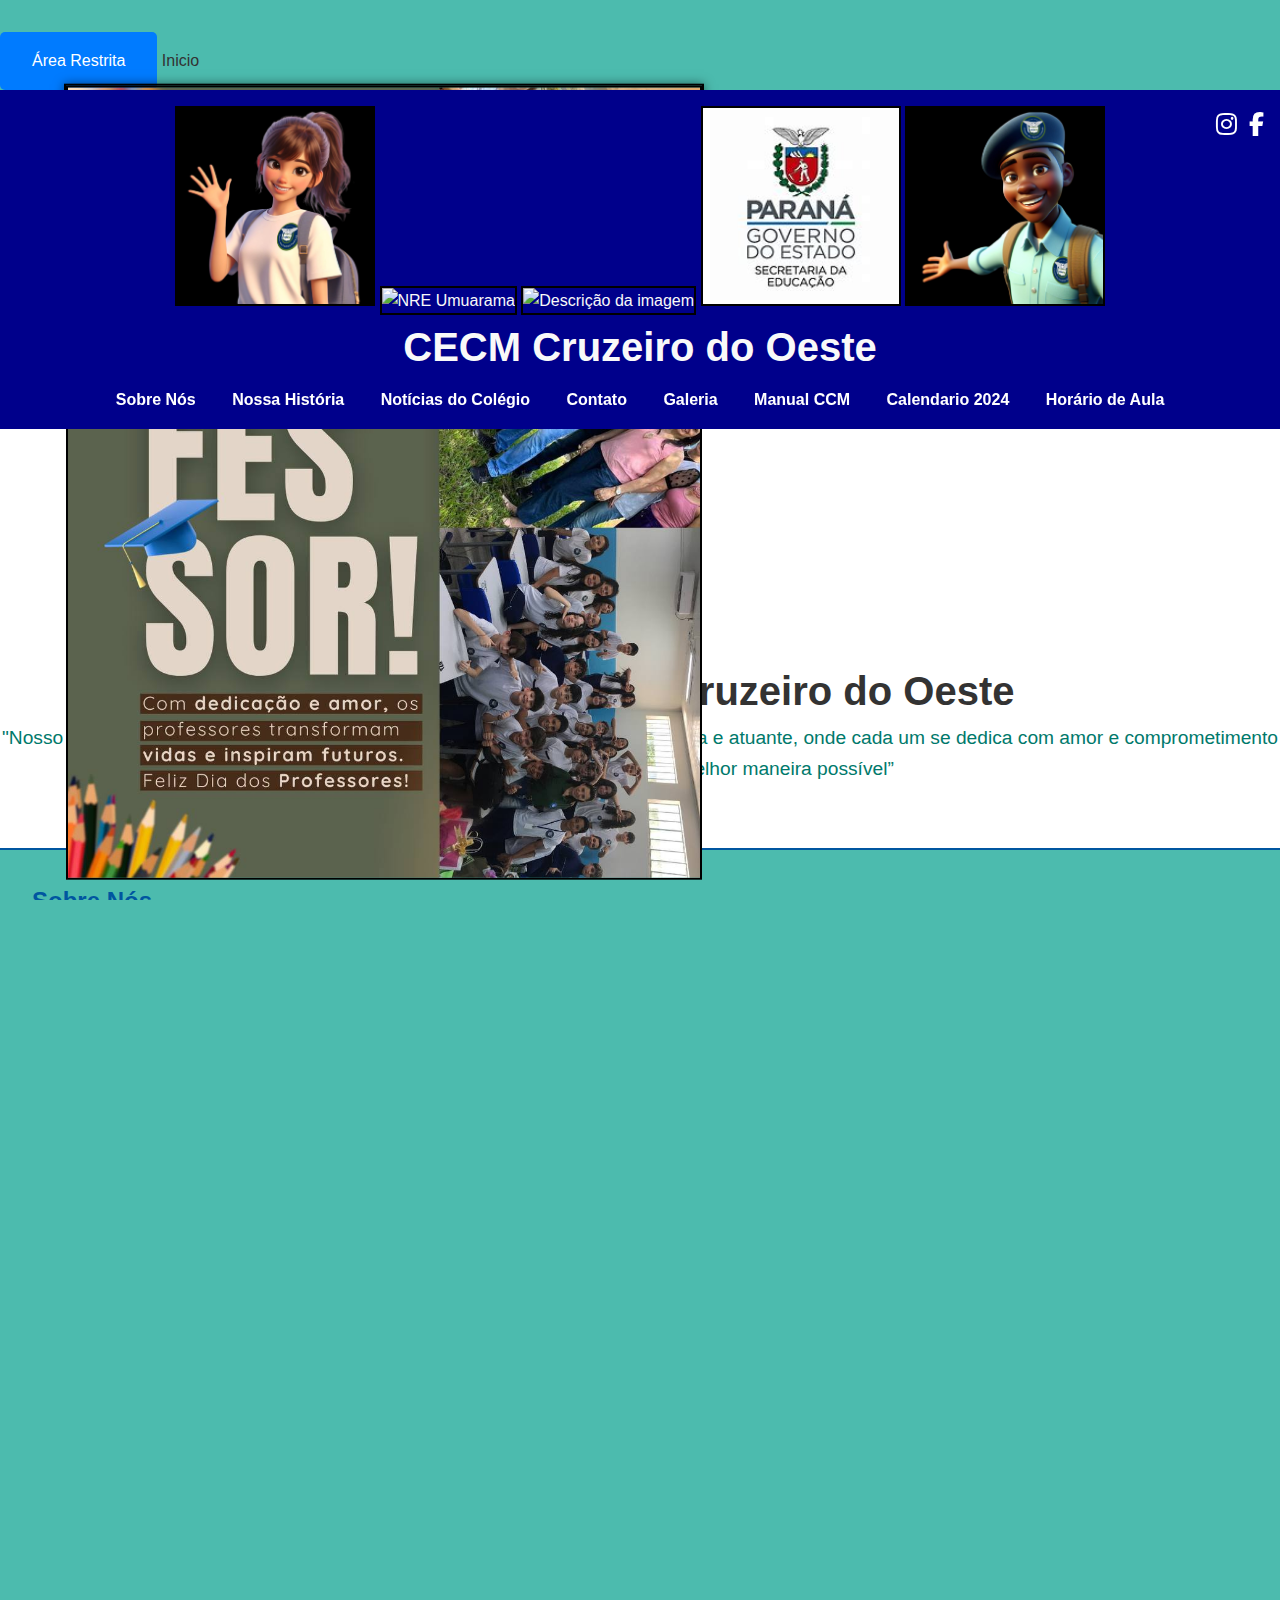
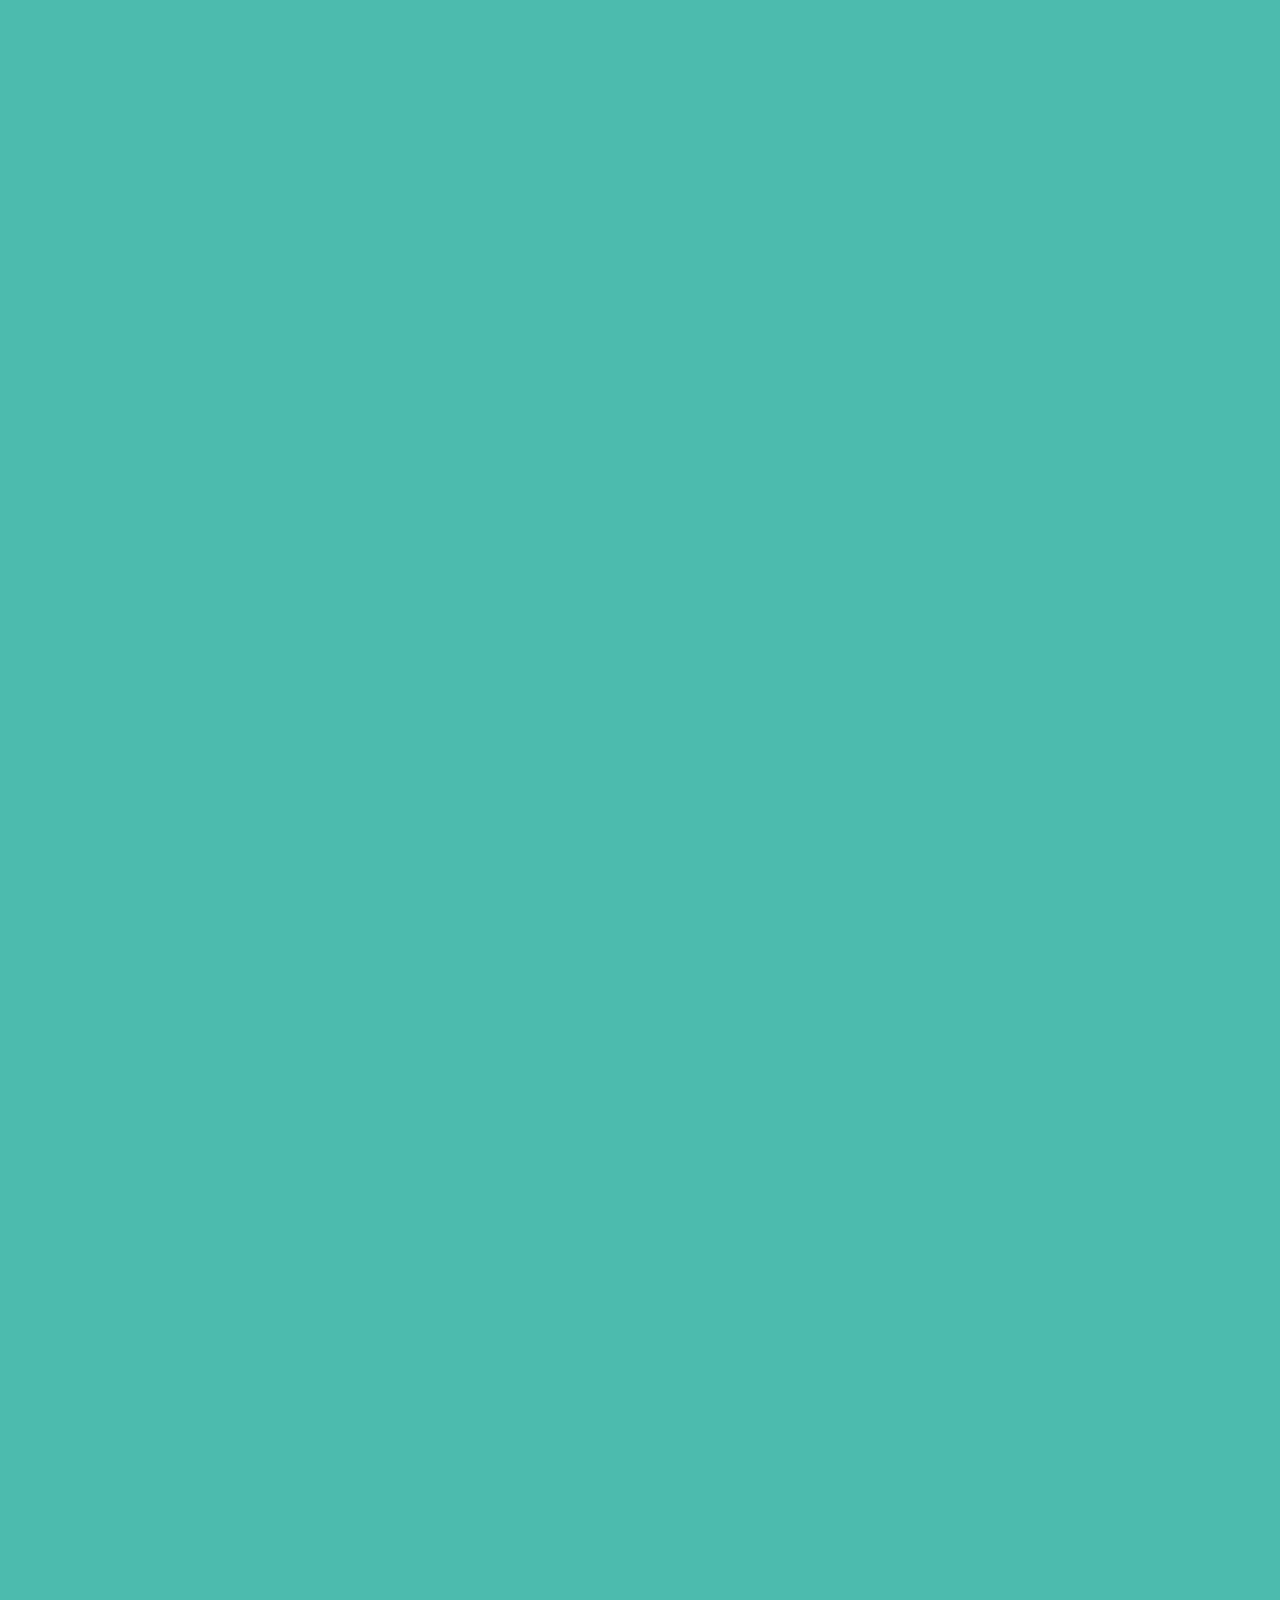
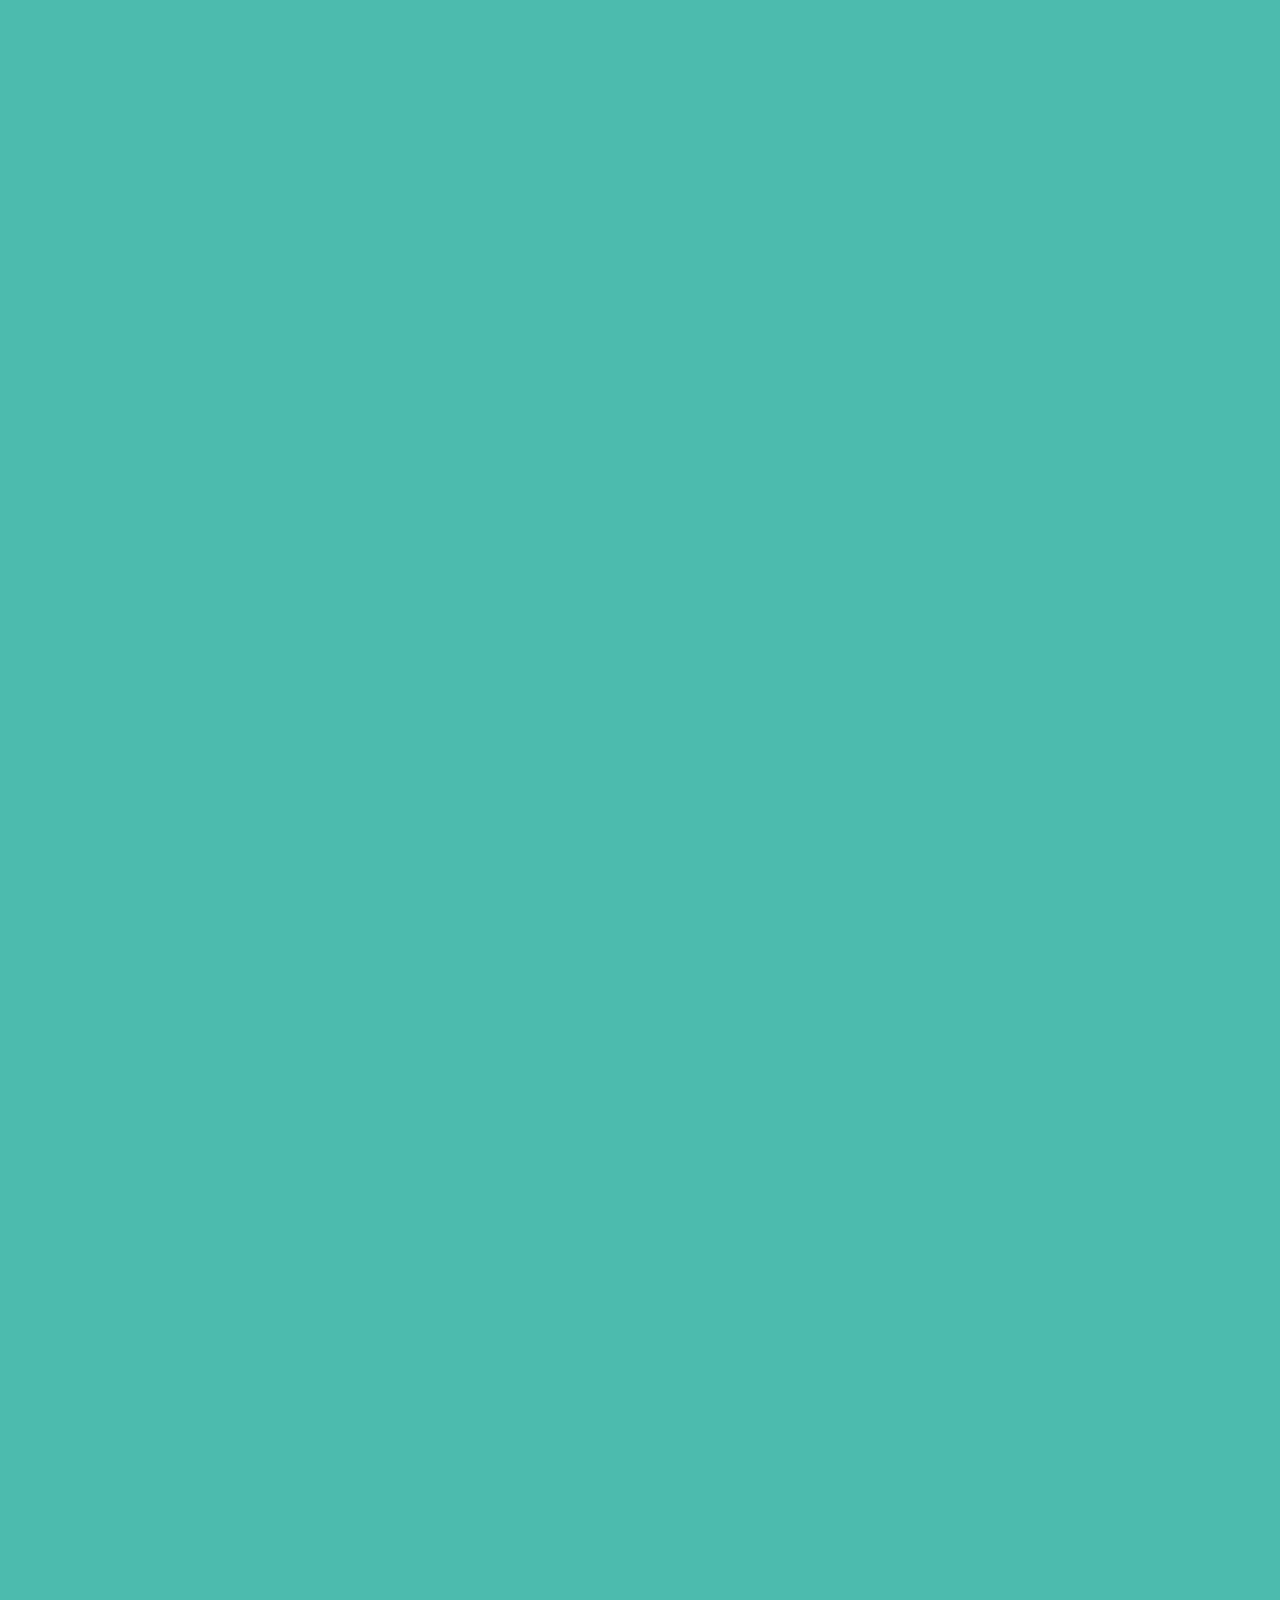
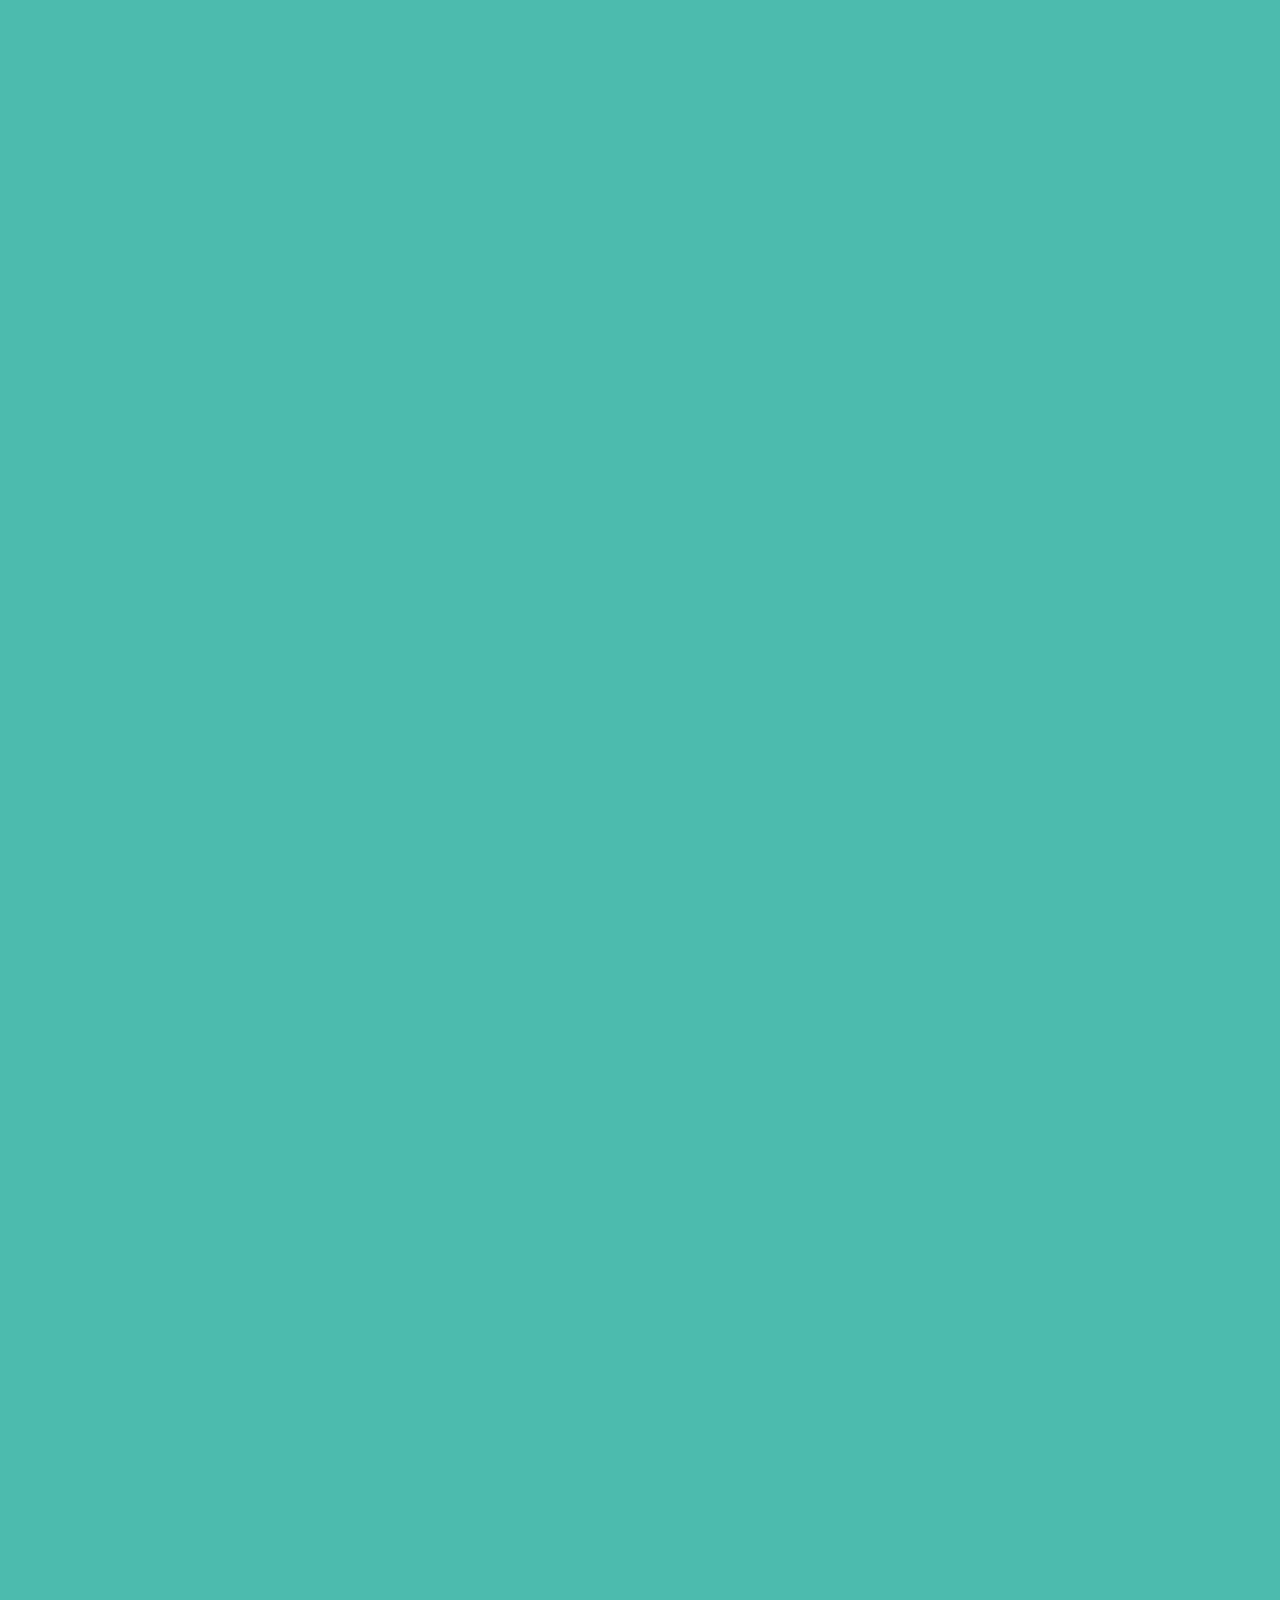
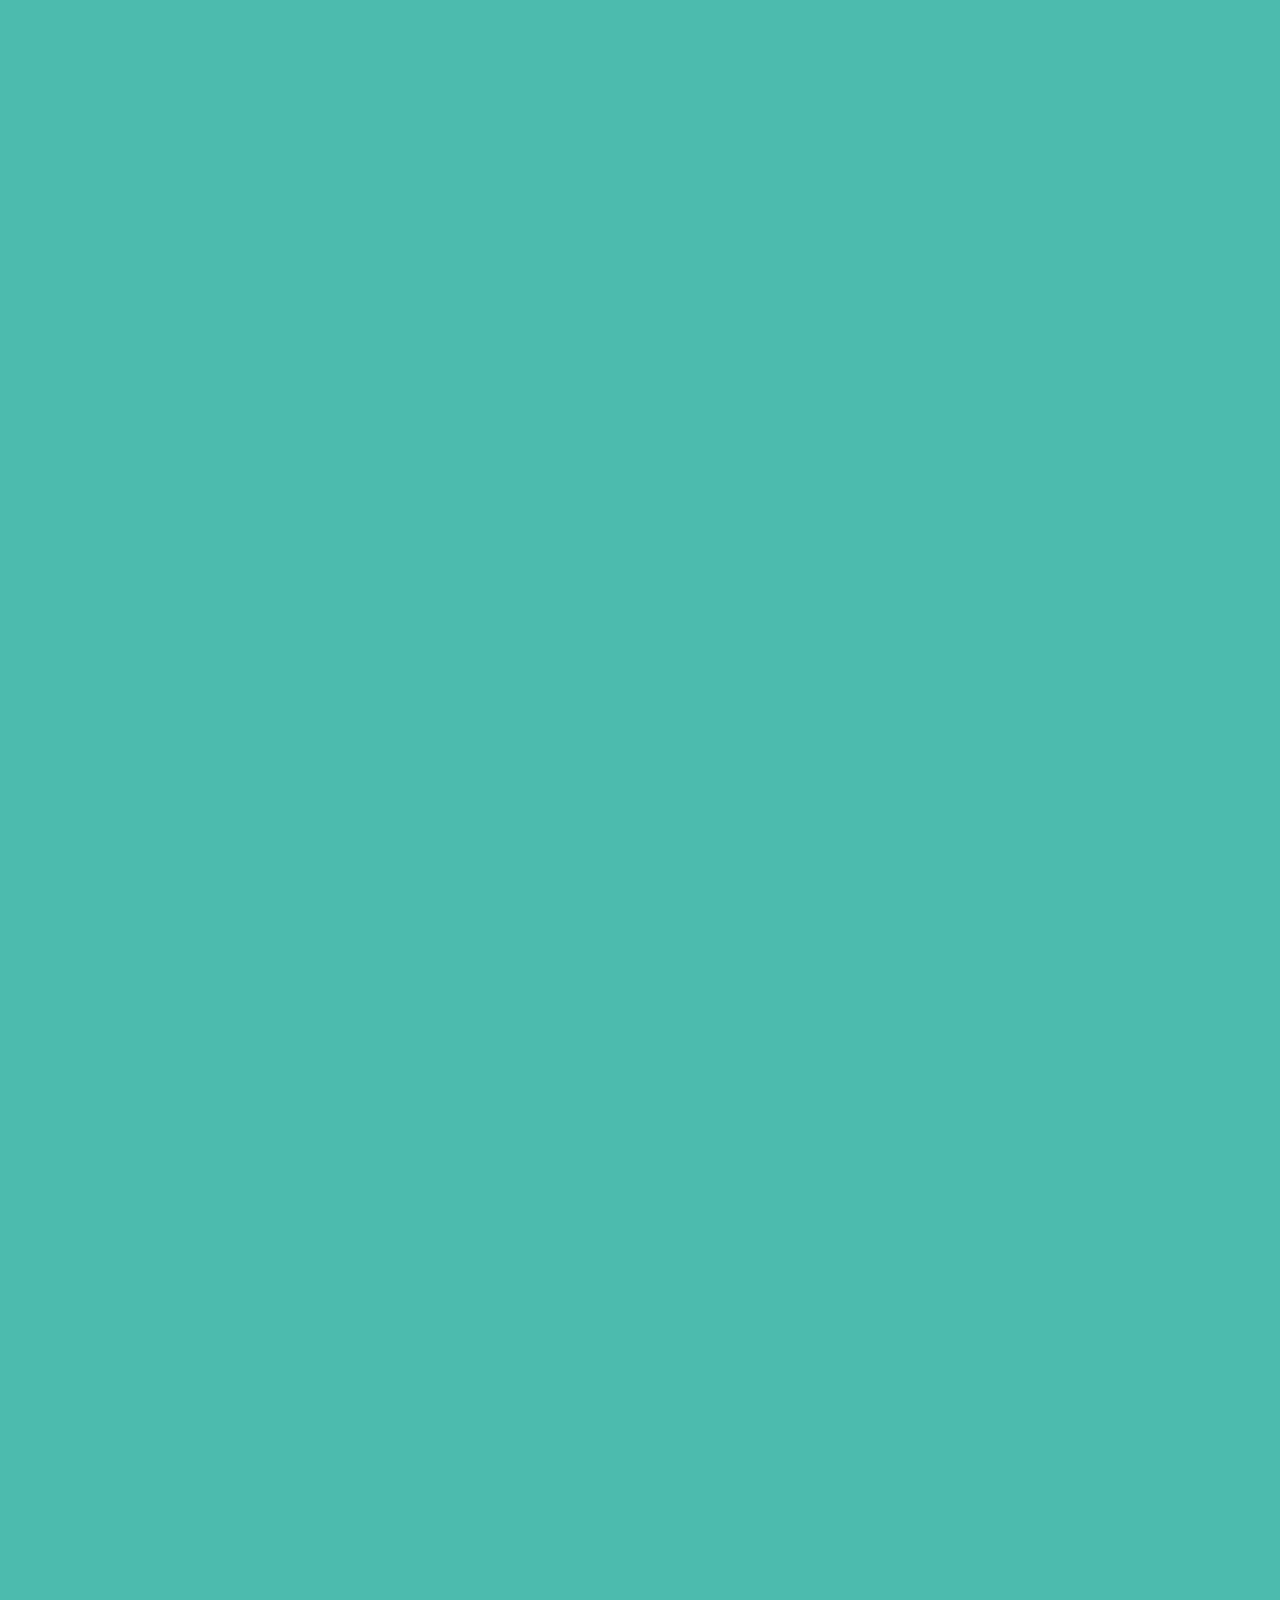
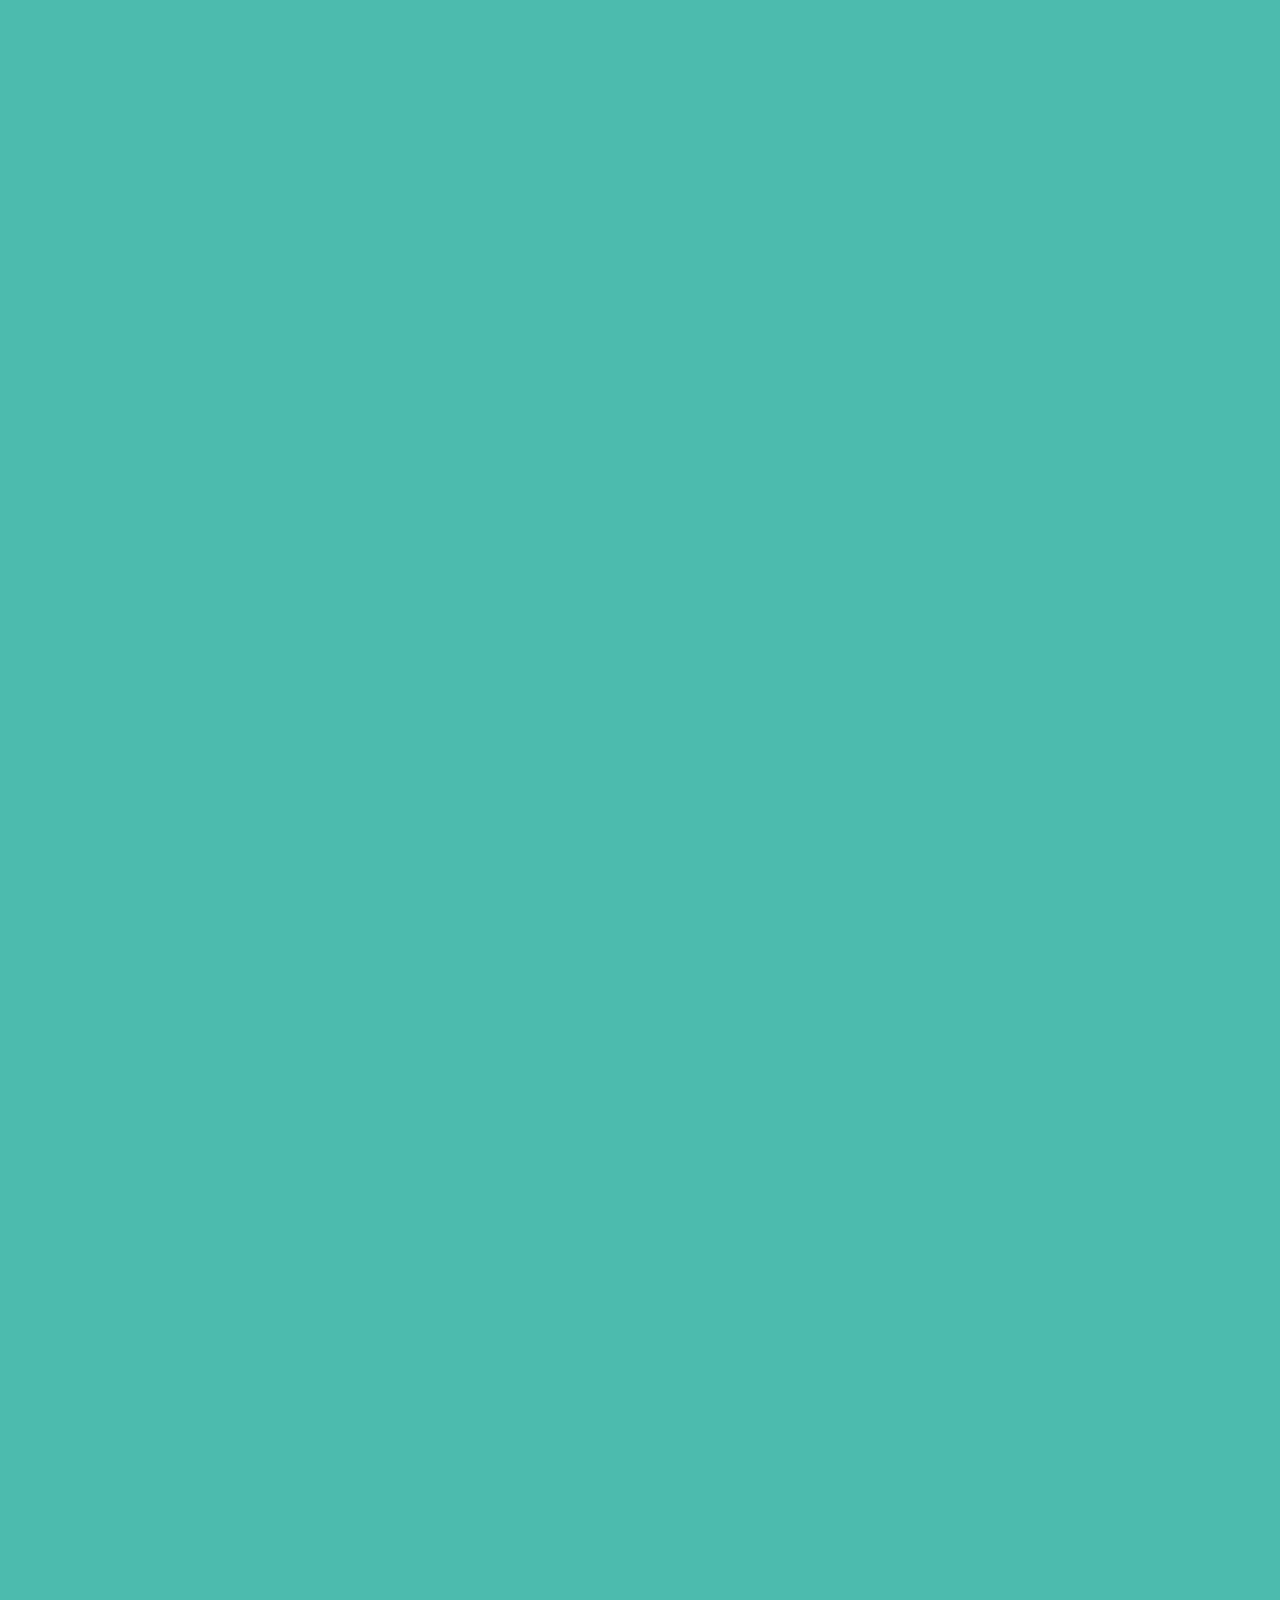
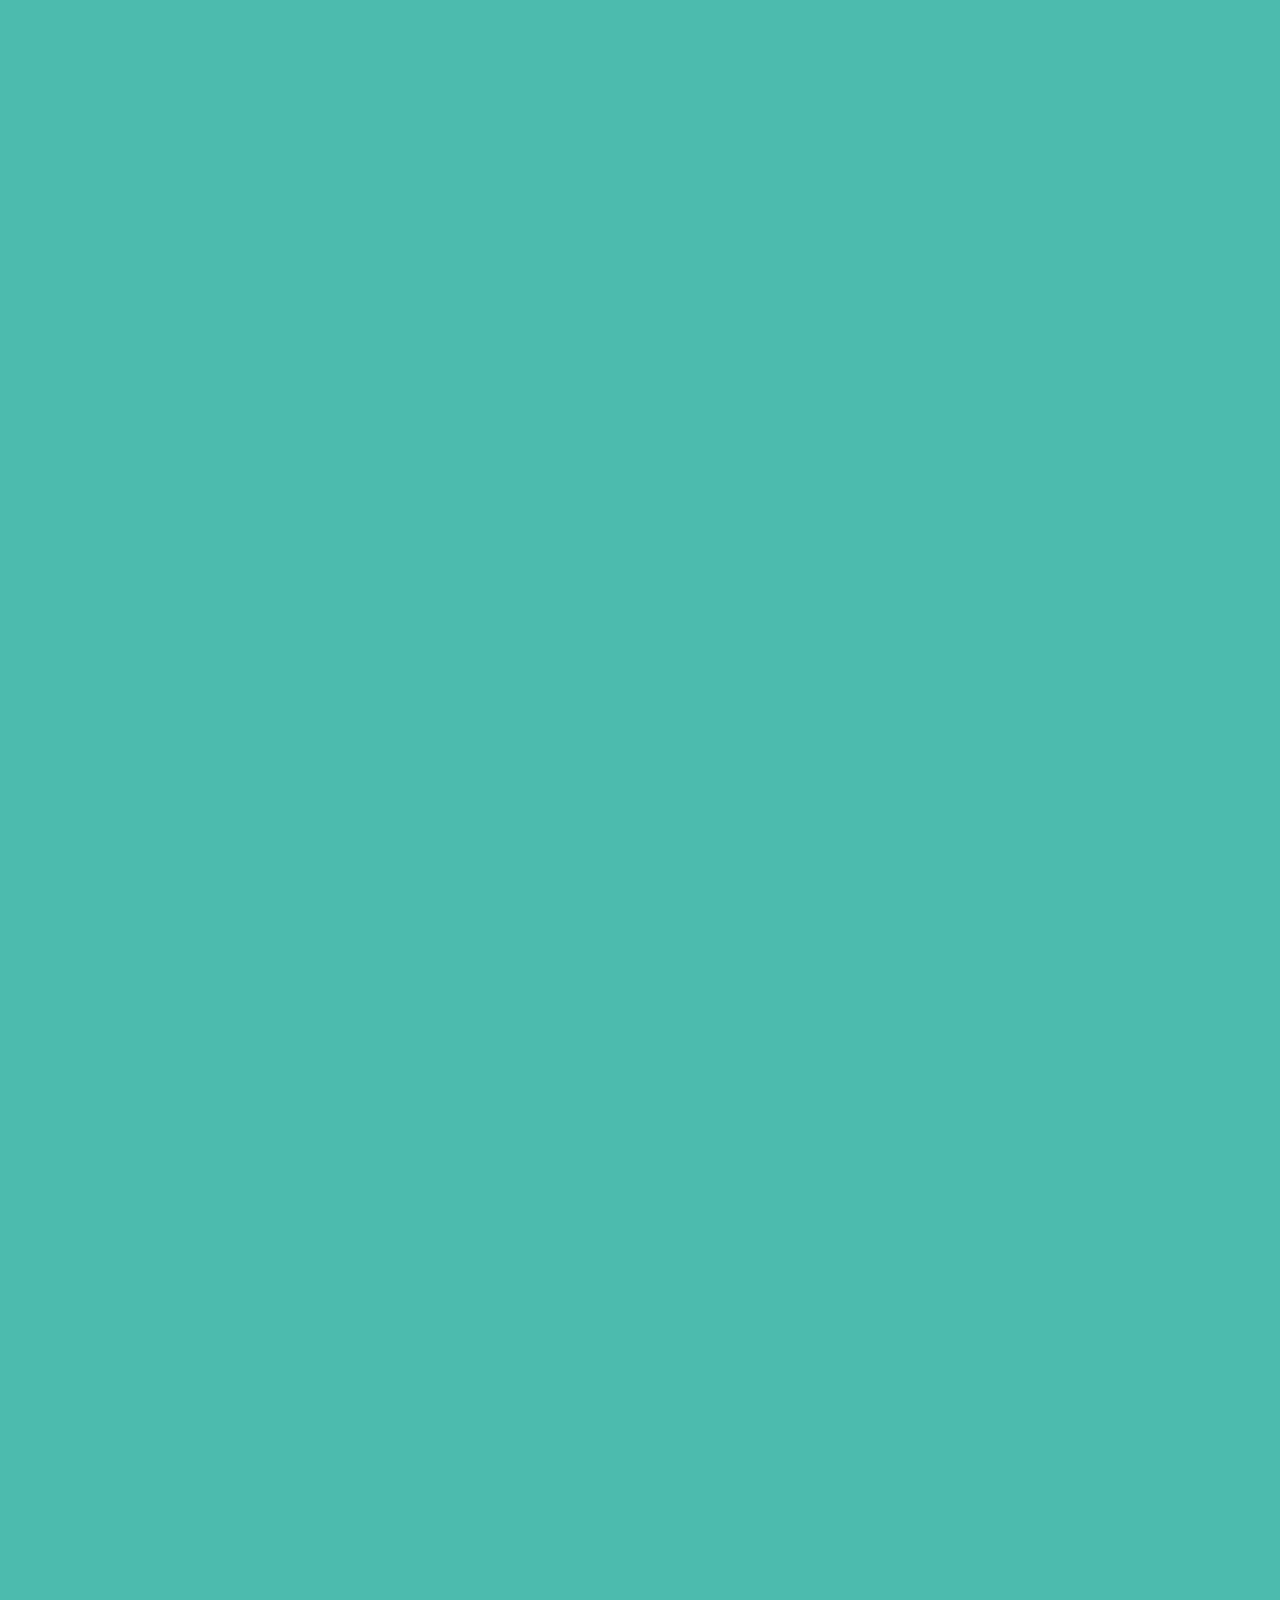
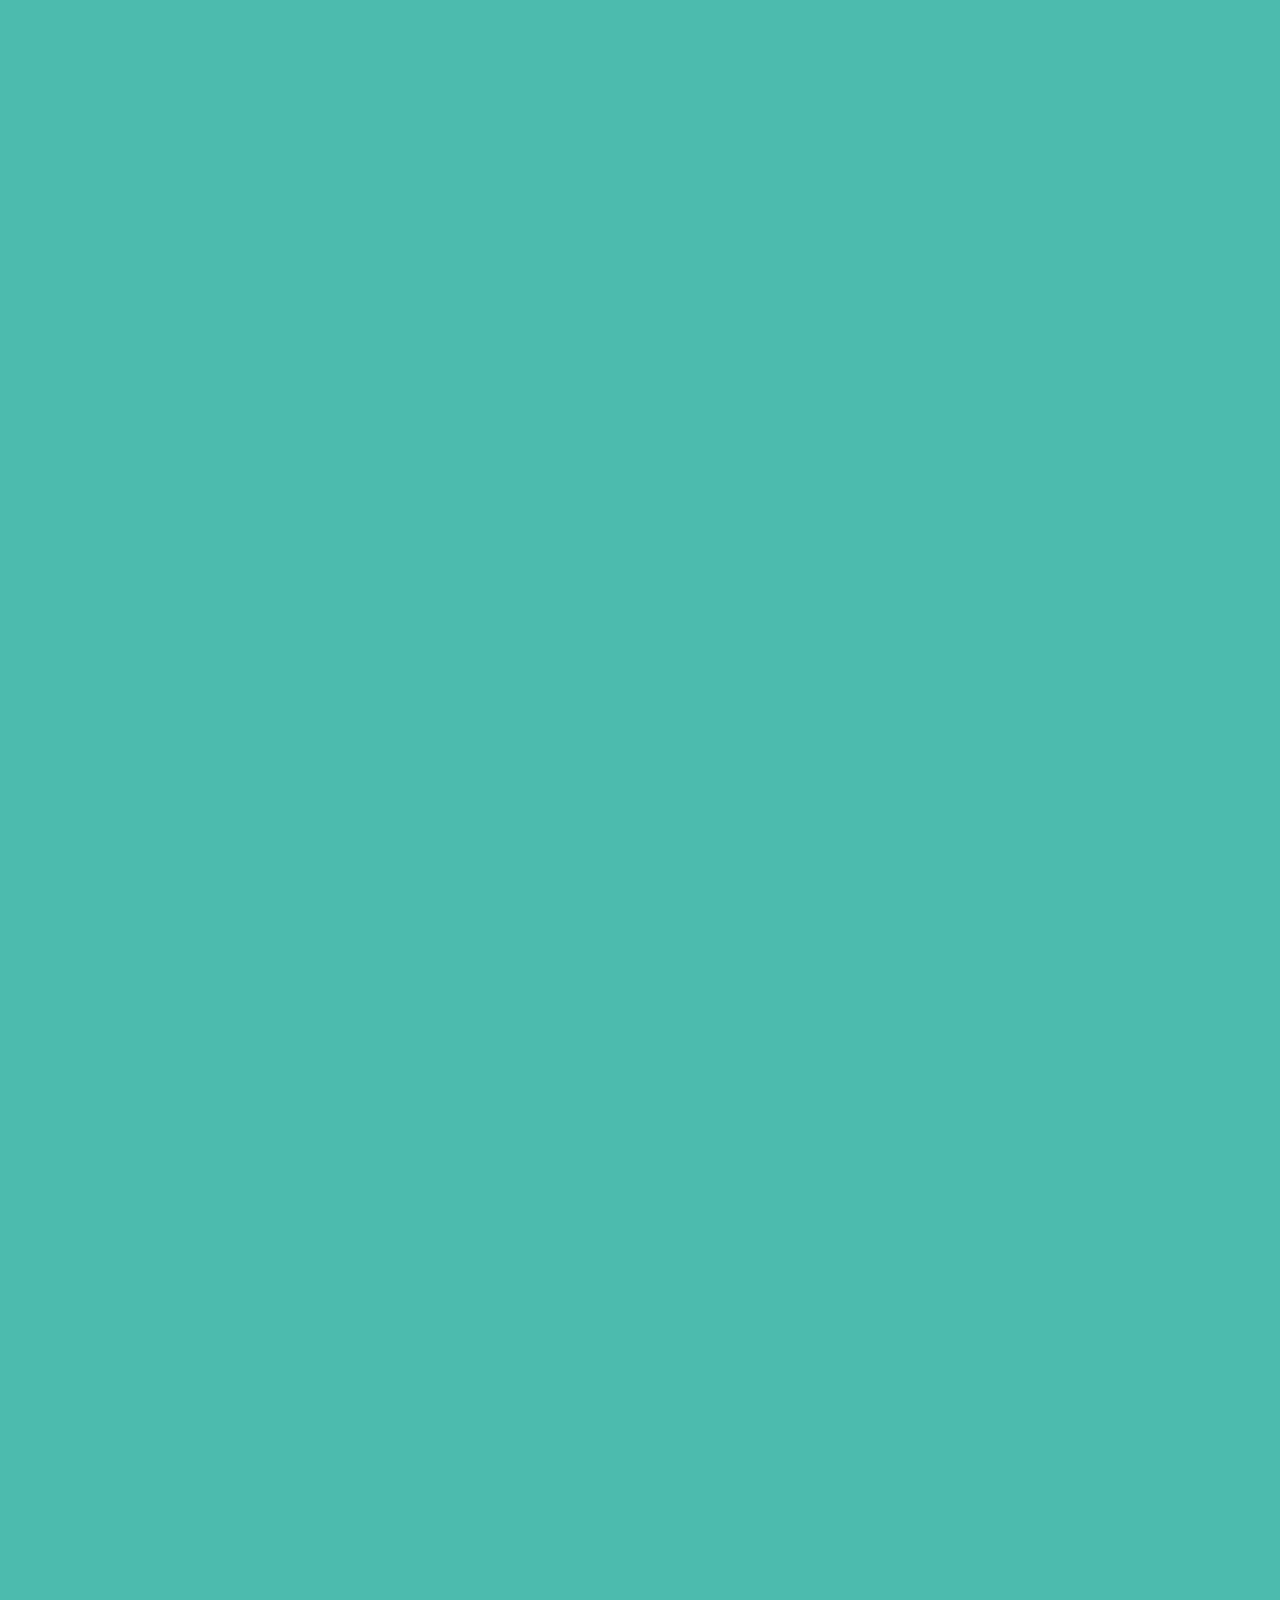
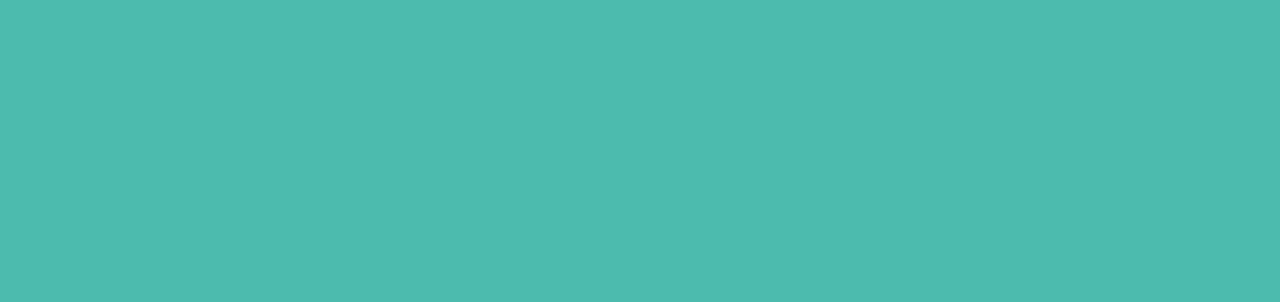
==== index.html @ a135005b "Update index.html" ====
<!DOCTYPE html>
<html lang="pt-br">
<head>
    <meta charset="UTF-8">
    <meta name="viewport" content="width=device-width, initial-scale=1.0">
    <title>CECM Cruzeiro do Oeste</title>
    <script src="https://unpkg.com/scrollreveal"></script>
    <link rel="stylesheet" href="styles.css">
    <link rel="stylesheet" href="https://cdnjs.cloudflare.com/ajax/libs/font-awesome/6.4.0/css/all.min.css">
</head>

<div class="overlay-container" id="overlay">
    <a href="Arq/dia dos professoresccm.mp4">
        <img src="img/homenagem2.jpg" alt="Descrição da imagem">
        <div class="overlay-text">Se você se indentificou clique para mais!!</div>
    </a>
    <button class="close-btn" onclick="closeOverlay()">X</button>
</div>
<body>
  <a href="login.html" class="botao-restrito">Área Restrita</a>
    <a name="TOPO">Inicio</a>
    <header>
        <img src="img/femininobanner.jpeg" alt="Mascote Feminino">
        <img src="https://ugc.production.linktr.ee/87b2d9c7-3060-44f6-a177-cbb4530ca05f_NRE-Umuarama-fundobranco.png?io=true&size=avatar-v3_0" alt="NRE Umuarama">
        <img src="https://cdn.iset.io/assets/58757/produtos/175821/9e0652aebcad2da925e5ece505e0207264d95abe36a32.png" alt="Descrição da imagem">
        <img src="[data-uri]" alt="seed">
        <img src="img/masculinobanner.jpeg" alt="Mascote Masculino">
        <div class="logo">CECM Cruzeiro do Oeste</div>
        <nav>
            <ul>
                <li><a href="#sobre">Sobre Nós</a></li>
                <li><a href="#Equipe Administrativa">Nossa História</a></li>
                <li><a href="#Fique por dentro">Notícias do Colégio</a></li>
                <li><a href="#contato">Contato</a></li>
                <li><a href="#gallery">Galeria</a></li>
                <li><a href="Arq/MANUAL CCM 2024_finalizado.pdf">Manual CCM</a></li>
                <li><a href="Arq/calendario_escolar2024.pdf">Calendario 2024</a></li>
                <li><a href="horariodeaula.html">Horário de Aula</a></li>
            </ul>
        </nav>
        <div class="social-media">
            <a href="https://www.instagram.com/ccm_cruzeirodooeste/" target="_blank" class="social-button">
                <i class="fab fa-instagram"></i>
            </a>
            <a href="https://www.facebook.com/Colegioestadualcruzeirodooeste/" target="_blank" class="social-button">
                <i class="fab fa-facebook-f"></i>
            </a>
        </div>
    </header>
    
    <section id="banner">
        <video autoplay muted loop>
    <source src="Arq/videocecm.mp4" type="video/mp4">
    Seu navegador não suporta a tag de vídeo.
</video>
        <h1>Bem-vindo ao CECM Cruzeiro do Oeste</h1>
        <p>"Nosso Colégio é um lugar maravilhoso com uma comunidade escolar participativa e atuante, onde cada um se dedica com amor e comprometimento para desempenhar sua função da melhor maneira possível”</p>
    </section>
   <div style="height: 1500px;"> 
    <section id="sobre">
        <h2>Sobre Nós</h2>
        <p>O Colégio Estadual Cruzeiro do Oeste, localizado na cidade de Cruzeiro do Oeste, Paraná, é uma instituição de ensino comprometida com a formação integral de seus alunos. Fundado com a missão de proporcionar uma educação de qualidade, o colégio oferece uma ampla gama de cursos e atividades que visam o desenvolvimento acadêmico, social e pessoal dos estudantes.

            <br>Nossa escola conta com uma infraestrutura moderna, incluindo salas de aula climatizadas, laboratórios de ciências e informática, biblioteca com sala de leitura, quadra de esportes coberta e espaços de convivência. Além disso, estamos sempre em busca de inovações tecnológicas e metodológicas para enriquecer o processo de ensino e aprendizagem.
            
            O corpo docente do Colégio Estadual Cruzeiro do Oeste é composto por profissionais altamente qualificados e dedicados, que trabalham incansavelmente para garantir que cada aluno alcance seu pleno potencial. Valorizamos a diversidade e promovemos um ambiente inclusivo, onde todos são bem-vindos e respeitados.
            
            <br>Nosso compromisso com a educação vai além das salas de aula. <br>Oferecemos diversas atividades extracurriculares, como esportes, artes e projetos sociais, que incentivam os alunos a desenvolverem suas habilidades e interesses. <br>Acreditamos que a educação é a chave para um futuro melhor e estamos dedicados a preparar nossos alunos para os desafios do mundo moderno. <br>
            
           <br> Venha conhecer o Colégio Estadual Cruzeiro do Oeste e faça parte da nossa comunidade escolar!</p><br>
               <br><p><strong><u> Cursos Tecnicos - Informação e comunicação </u></strong></p><br>
               <p class="arrow"> Desenvolvimento de Sistemas </p><br>
            <br><p><strong><u> Acessibilidade </u></strong></p><br>
               <p class="arrow"> Corrimão e guarda corpos </p><br>
                <p class="arrow"> Rampas </p><br>
                <p class="arrow"> Salas de aula com acessibilidade para pessoas com deficiência ou mobilidade reduzida </p><br>
            <br><p><strong><u> Dependências </u></strong></p><br>
                <p class="arrow"> Biblioteca </p><br>
                <p class="arrow"> Biblioteca com Sala de leitura </p><br>
                <p class="arrow"> Salas de aula climatizadas </p><br>
                <p class="arrow"> Quadra de esportes coberta </p><br>
                <p class="arrow"> Pátio coberto </p><br>
                <p class="arrow"> Quadra de esportes descoberta </p><br>
                <p class="arrow"> Pátio descoberto </p><br>
                <p class="arrow"> Cozinha </p><br>
                <p class="arrow"> Refeitório </p><br>
                <p class="arrow"> Alimentação escolar para os alunos </p><br>
            <br><p><strong><u> Tecnologia </u></strong></p><br>
                <p class="arrow"> Computador portátil em uso pelos alunos </p><br>
                <p class="arrow">Laboratório de informática </p><br>
                <p class="arrow"> Acesso à Internet - Para uso dos alunos </p><br>
                <p class="arrow"> Internet - Para uso nos processos de ensino e aprendizagem </p><br>
                <p class="arrow">Banda larga </p><br>
                <p class="arrow">Desktop para aluno <br>
            <br><p><strong><u> Sustentabilidade </u></strong></p><br>
                <p class="arrow">Área verde </p><br>
                <p class="arrow"> Separação do lixo/resíduos </p><br>
            <br><p><strong><u> Material Didático </u></strong></p><br>
                <p class="arrow"> Jogos Educativos </p><br>
                <p class="arrow"> Equipamento para amplificação e difusão de som/áudio </p><br>
                <p class="arrow"> Materiais para prática desportiva e recreação </p><br>
                <p class="arrow"> Materiais pedagógicos para a educação das relações étnico-raciais </p><br>
            <br><p><strong><u>Profissionais</u></strong></p><br>
                <p class="arrow"> Bibliotecário(a), auxiliar de biblioteca ou monitor(a) da sala de leitura </p><br>
                <p class="arrow"> Profissionais de preparação e segurança alimentar </p><br>
                <p class="arrow"> Profissionais de apoio e supervisão pedagógica </p><br>

</section>
    
    <section id="Equipe Administrativa">
        <h2>Nossa História</h2>
        <p>Linha do Tempo da História do Colégio Estadual Cruzeiro do Oeste
            Fundação do Colégio (1954) <br>
            O Colégio Estadual Cruzeiro do Oeste foi fundado em 1954, como parte do desenvolvimento educacional da região.
            Primeira Turma de Formandos (1955) <br>
            A primeira turma de alunos se formou em 1955, marcando o início de uma tradição de excelência acadêmica.
            Expansão das Instalações (Anos 1960) <br>
            Durante os anos 1960, o colégio expandiu suas instalações para incluir novos laboratórios, bibliotecas e áreas esportivas, atendendo ao crescimento da demanda educacional.
            Introdução de Novos Programas Acadêmicos (Anos 1970) <br>
            Nos anos 1970, novos programas acadêmicos foram introduzidos, incluindo cursos técnicos e profissionalizantes, para atender às necessidades educacionais em evolução.
            Parcerias com Instituições de Ensino Superior (Anos 1980) <br>
            Durante os anos 1980, o colégio estabeleceu parcerias com instituições de ensino superior, permitindo que os alunos tivessem acesso a programas de extensão e intercâmbios acadêmicos.
            Reconhecimento e Prêmios (Anos 1990) <br>
            Nos anos 1990, o colégio recebeu diversos prêmios e reconhecimentos por sua excelência em áreas como ciências, matemática e esportes.
            Implementação de Tecnologia Avançada (Anos 2000) <br>
            Nos anos 2000, o colégio implementou tecnologia avançada em suas salas de aula, incluindo computadores, internet de alta velocidade e equipamentos multimídia, para melhorar a experiência de aprendizado.
            Celebração de 50 Anos (2004) <br>
            Em 2004, o colégio celebrou seu 50º aniversário com eventos especiais e homenagens a ex-alunos e funcionários.
            Iniciativas de Sustentabilidade (Anos 2010) <br>
            Nos anos 2010, o colégio lançou iniciativas de sustentabilidade, como projetos de reciclagem e hortas comunitárias, para promover a consciência ambiental entre os alunos.
            Desenvolvimento Contínuo (2020 e Além) <br>
            O colégio continua a evoluir e se adaptar às novas demandas educacionais, mantendo seu compromisso com a excelência e a inovação. <br>
           <br> Essa linha do tempo reflete os principais marcos na história do Colégio Estadual Cruzeiro do Oeste. Se precisar de mais detalhes ou ajustes, estou aqui para ajudar! 😊</p>
    </section>
    
    <section id="Fique por dentro">
        <h2>Notícias do Colégio</h2>
        <p>Bem-vindo à seção de notícias do nosso colégio! Aqui você encontrará as últimas atualizações, eventos e informações importantes sobre a nossa comunidade escolar. Fique por dentro das atividades, conquistas dos alunos, eventos futuros e muito mais. Nossa missão é manter todos informados e engajados com tudo o que acontece no colégio. Não perca nenhuma novidade!</p>
        <div class="button-container">
            <a href="equipe.html" class="button">Conheça a Equipe</a>
            <a href="pagina1.html" class="button">Horário</a>
            <a href="pagina2.html" class="button">Noticias</a>
            <a href="pagina3.html" class="button">Frequenciômetro</a>
            <a href="pagina4.html" class="button">Campanha do Mês</a>
            <a href="pagina5.html" class="button">Ranking da frequência</a>
            <a href="links-uteis.html" class="botao-links-uteis">Links Úteis</a>
        </div>
    </section>

    <section id="gallery">
        <h2>Galeria</h2>
                <figure class="gallery__item">
            <img src="img/homenagem2.jpg" alt="Imagem 8" class="gallery__img">
            <figcaption class="gallery__caption">Homenagem aos Professores 2024</figcaption>
        </figure>
                <figure class="gallery__item">
            <img src="img/homenagem1.jpg" alt="Imagem 7" class="gallery__img">
            <figcaption class="gallery__caption">Dia dos professores - 2024</figcaption>
        </figure>
        <figure class="gallery__item">
            <img src="img/image-1.jpg" alt="Imagem 1" class="gallery__img">
            <figcaption class="gallery__caption">Resultado IDEB 2023 ccm_cruzeirodooeste no top 10</figcaption>
        </figure>
                <figure class="gallery__item">
            <img src="img/imagem-5.jpeg" alt="Imagem 5" class="gallery__img">
            <figcaption class="gallery__caption">Formandos 2023</figcaption>
        </figure>
        <figure class="gallery__item">
            <img src="img/image-2.jpg" alt="Imagem 2" class="gallery__img">
            <figcaption class="gallery__caption">Formandos 2023</figcaption>
        </figure>
        <figure class="gallery__item">
            <img src="img/image-3.jpg" alt="Imagem 3" class="gallery__img">
            <figcaption class="gallery__caption">Alunos Chefes de turma - Manhã/2024</figcaption>
        </figure>
        <figure class="gallery__item">
            <img src="img/image-4.jpeg" alt="Imagem 4" class="gallery__img">
            <figcaption class="gallery__caption">Equipe Pedágogica de Milhões</figcaption>
        </figure>
        <figure class="gallery__item">
            <img src="img/imagem-6.jpeg" alt="Imagem 6" class="gallery__img">
            <figcaption class="gallery__caption">Alunos Chefes de turma - Tarde/2024</figcaption>
        </figure>
        <!-- Adicione mais figuras conforme necessário -->
    </section>
    <section id="contato">
        <h2>Contato</h2>
        <form id="contactForm">
            <label for="name">Nome:</label>
            <input type="text" id="name" name="name" required>
            <label for="email">E-mail:</label>
            <input type="email" id="email" name="email" required>
            <label for="message">Mensagem:</label>
            <textarea id="message" name="message" required></textarea>
            <button type="submit">Enviar</button>
        </form>
        <p id="formMessage"></p>
    </section>
   <a href="#TOPO">voltar ao TOPO</a>
<script src="script.js"></script>
    
    <footer>
        <p>&copy; 2024 CECM Cruzeiro do Oeste | Endereço Av Santos Dumont, 317  | Telefone (44) 3676-1514| E-mail cztcruzeirodooeste@seed.pr.gov.br</p>
    </footer>
  <div vw class="enabled">
    <div vw-access-button class="active"></div>
    <div vw-plugin-wrapper>
      <div class="vw-plugin-top-wrapper"></div>
    </div>
  </div>
  <script src="https://vlibras.gov.br/app/vlibras-plugin.js"></script>
  <script>
    new window.VLibras.Widget('https://vlibras.gov.br/app');
  </script>
    <script src="//code.tidio.co/a0n9udavtesoxnabp4mlpkojjhlhssar.js" async></script>
</body>
</html>
---- styles.css ----
/* Reset básico */
* {
    margin: 0;
    padding: 0;
    box-sizing: border-box;
}

body {
    font-family: Arial, sans-serif;
    line-height: 1.6;
    background-color: #4cbbae;
    color: #333;
}

header {
    background: #00008b; /* Azul escuro */
    color: #f9f9f9;
    padding: 1rem;
    text-align: center;
    position: relative;
}

header .logo {
    font-size: 2.5rem;
    font-weight: bold;
    margin-bottom: 0.5rem;
}

nav ul {
    position: sticky;
    top: 0;
    list-style: none;
    padding: 0;
    margin: 0;
}

nav ul li {
    display: inline;
    margin: 0 1rem;
}

nav ul li a {
    color: #fff;
    text-decoration: none;
    font-weight: bold;
}

.social-media {
    position: absolute;
    top: 1rem;
    right: 1rem;
}

.social-button {
    display: inline-block;
    margin-left: 0.5rem;
    color: #fff;
    font-size: 1.5rem;
    text-decoration: none;
}

.social-button i {
    transition: color 0.3s ease;
}

.social-button:hover i {
    color: #e0f2f1; /* Verde claro */
}

section {
    padding: 2rem;
}

#banner {
    background: #fff; /* Verde claro */
    text-align: center;
    padding: 4rem 0;
    border-bottom: 2px solid #0056a0; /* Azul escuro */
}

#banner img {
    width: 100%;
    height: auto;
    border-bottom: 4px solid #0056a0; /* Azul escuro */
}

#banner h1 {
    color: #rgb(0, 18, 46); /* Azul escuro */
    font-size: 2.5rem;
    margin-top: 1rem;
}

#banner p {
    color: #00796b; /* Verde escuro */
    font-size: 1.2rem;
}

section h2 {
    color: #0056a0; /* Azul escuro */
    border-bottom: 2px solid #00796b; /* Verde escuro */
    padding-bottom: 0.5rem;
    margin-bottom: 1rem;
}

form {
    max-width: 600px;
    margin: 0 auto;
    background: #fff;
    padding: 2rem;
    border-radius: 8px;
    box-shadow: 0 0 10px rgba(0, 0, 0, 0.1);
}

form label {
    display: block;
    margin: 0.5rem 0 0.25rem;
    font-weight: bold;
}

form input, form textarea {
    width: 100%;
    padding: 0.75rem;
    margin-bottom: 1rem;
    border: 1px solid #ccc;
    border-radius: 4px;
}

form button {
    background: #0056a0; /* Azul escuro */
    color: #fff;
    border: none;
    padding: 0.75rem 1.5rem;
    cursor: pointer;
    border-radius: 4px;
    font-size: 1rem;
}

form button:hover {
    background: #004494; /* Azul mais escuro */
}

.button-container {
    margin-top: 2rem;
    text-align: center;
}

.button {
    display: inline-block;
    background: #00796b; /* Verde escuro */
    color: #fff;
    padding: 0.75rem 1.5rem;
    margin: 0.5rem;
    text-decoration: none;
    border-radius: 4px;
    font-size: 1rem;
}

.button:hover {
    background: #004d40; /* Verde mais escuro */
}

footer {
    background: #0056a0; /* Azul escuro */
    color: #fff;
    text-align: center;
    padding: 1rem;
    position: relative;
    bottom: 0;
    width: 100%;
}

/* Estilo do Chatbot */
#chatbot {
    position: fixed;
    bottom: 1rem;
    right: 1rem;
    z-index: 1000;
}

#chatbox {
    display: none;
    position: absolute;
    bottom: 0;
    right: 0;
    width: 300px;
    max-height: 400px;
    background: #fff;
    border: 1px solid #ddd;
    box-shadow: 0 0 10px rgba(0, 0, 0, 0.2);
    border-radius: 8px;
    overflow: hidden;
}

#chat-header {
    background: #00b871; /* Azul escuro */
    color: #fff;
    padding: 0.5rem;
    display: flex;
    justify-content: space-between;
    align-items: center;
}

#chat-header h2 {
    font-size: 1rem;
}

#chat-content {
    padding: 1rem;
    max-height: 300px;
    overflow-y: auto;
}

#chat-log {
    margin-bottom: 1rem;
}

#chat-input-container {
    display: flex;
}

#chat-input {
    flex: 1;
    padding: 0.5rem;
    border: 1px solid #ddd;
    border-radius: 4px;
}

#send-message {
    background: #00b871; /* Azul escuro */
    color: #fff;
    border: none;
    padding: 0.5rem 1rem;
    cursor: pointer;
    border-radius: 4px;
    margin-left: 0.5rem;
}

#send-message:hover {
    background: #035231; /* Azul mais escuro */
}

#open-chat {
    background: #00b871; /* Azul escuro */
    color: #fff;
    border: none;
    padding: 1rem;
    cursor: pointer;
    border-radius: 50%;
    font-size: 1.5rem;
}

#open-chat:hover {
    background: #035231; /* Azul mais escuro */
}
img {
    width: 200px;
    height: 200px;
    border: 2px solid #000;
}
html, body {
    margin: 0;
    padding: 0;
    height: 100%;
    overflow: hidden;
}

.overlay-container {
    position: fixed;
    width: 50%; /* Ajuste a largura conforme necessário */
    height: 7%; /* Ajuste a altura conforme necessário */
    margin: auto;
    top: 10%;
    left: 10%;
    transform: translate(-10%, -10%);
    border: 2px solid #000;
    box-shadow: 0 0 10px rgba(0, 0, 0, 0.5);
}

.overlay-container img {
    width: 100%;
    height: auto;
    object-fit: cover;
}

.overlay-container .overlay-text {
    position: absolute;
    top: 50%;
    left: 50%;
    transform: translate(-50%, -50%);
    color: white;
    background-color: rgba(0, 0, 0, 0.5);
    padding: 10px;
    border-radius: 5px;
    text-align: center;
}

.overlay-container a {
    text-decoration: none;
    color: inherit;
    display: block;
    width: 100%;
    height: 100%;
}

.close-btn {
    position: absolute;
    top: 10px;
    right: 10px;
    background-color: red;
    color: white;
    border: none;
    padding: 5px 10px;
    cursor: pointer;
    border-radius: 5px;
}

html, body {
    overflow: auto; /* Certifique-se de que a rolagem está habilitada */
}
.video-container {
    position: relative;
    width: 600px;
    margin: auto;
}

.video-container button {
    position: absolute;
    top: 10px;
    right: 10px;
    background-color: #000;
    color: #fff;
    border: none;
    padding: 10px;
    cursor: pointer;
    border-radius: 5px;
}

.animated-title {
    font-size: 2em;
    animation: fadeIn 30s ease-in-out infinite;
}

@keyframes fadeIn {
    0% {
        opacity: 0;
        transform: translateY(-20px);
    }
    50% {
        opacity: 1;
        transform: translateY(0);
    }
    100% {
        opacity: 0;
        transform: translateY(20px);
    }
}

.gallery {
    display: flex;
    flex-wrap: wrap;
    gap: 15px;
    padding: 20px;
    max-width: 1000px;
    width: 100%;
    justify-content: center;
}

.gallery__item {
    flex: 0 1 calc(33.333% - 30px); /* Ajuste para três imagens por linha */
    overflow: hidden;
    border-radius: 10px;
    box-shadow: 0 4px 8px rgba(0, 0, 0, 0.1);
    text-align: center; /* Centraliza o texto do comentário */
}

.gallery__img {
    width: 100%;
    height: auto;
    display: block;
}

.gallery__caption {
    margin-top: 10px;
    font-size: 14px;
    color: #555;
}
.arrow::before {
    content: '\2192'; /* Unicode para seta direita */
    margin-right: 5px;
}
.bullet::before {
    content: '\2022'; /* Unicode para ponto */
    margin-right: 5px;
}
main {
    padding: 2rem;
    text-align: center;
}

.botao-equipe {
    display: inline-block;
    padding: 1rem 2rem;
    background-color: #007BFF;
    color: #fff;
    text-decoration: none;
    border-radius: 5px;
    margin-top: 2rem;
}

.membro-equipe {
    background-color: #fff;
    padding: 1rem;
    margin: 1rem 0;
    border-radius: 5px;
    box-shadow: 0 0 10px rgba(0, 0, 0, 0.1);
    text-align: left;
}

.membro-equipe img {
    max-width: 150px;
    border-radius: 50%;
}

.membro-equipe h3 {
    margin-top: 0;
}
video {
    width: 100%;
    height: auto;
    display: block;
}
.botao-links-uteis {
    display: inline-block;
    padding: 1rem 2rem;
    background-color: #007BFF;
    color: #fff;
    text-decoration: none;
    border-radius: 5px;
    margin-top: 2rem;
}

.links-uteis {
    background-color: #fff;
    padding: 1rem;
    margin: 1rem 0;
    border-radius: 5px;
    box-shadow: 0 0 10px rgba(0, 0, 0, 0.1);
    text-align: left;
}

.links-uteis ul {
    list-style: none;
    padding: 0;
}

.links-uteis ul li {
    margin: 0.5rem 0;
}

.links-uteis ul li a {
    color: #007BFF;
    text-decoration: none;
}

.links-uteis ul li a:hover {
    text-decoration: underline;
}
.botao-restrito {
    display: inline-block;
    padding: 1rem 2rem;
    background-color: #007BFF;
    color: #fff;
    text-decoration: none;
    border-radius: 5px;
    margin-top: 2rem;
}

.sobre, .equipe administrativa, .fique por dentro, .gallery, .contato {
    visibility: hidden;
}
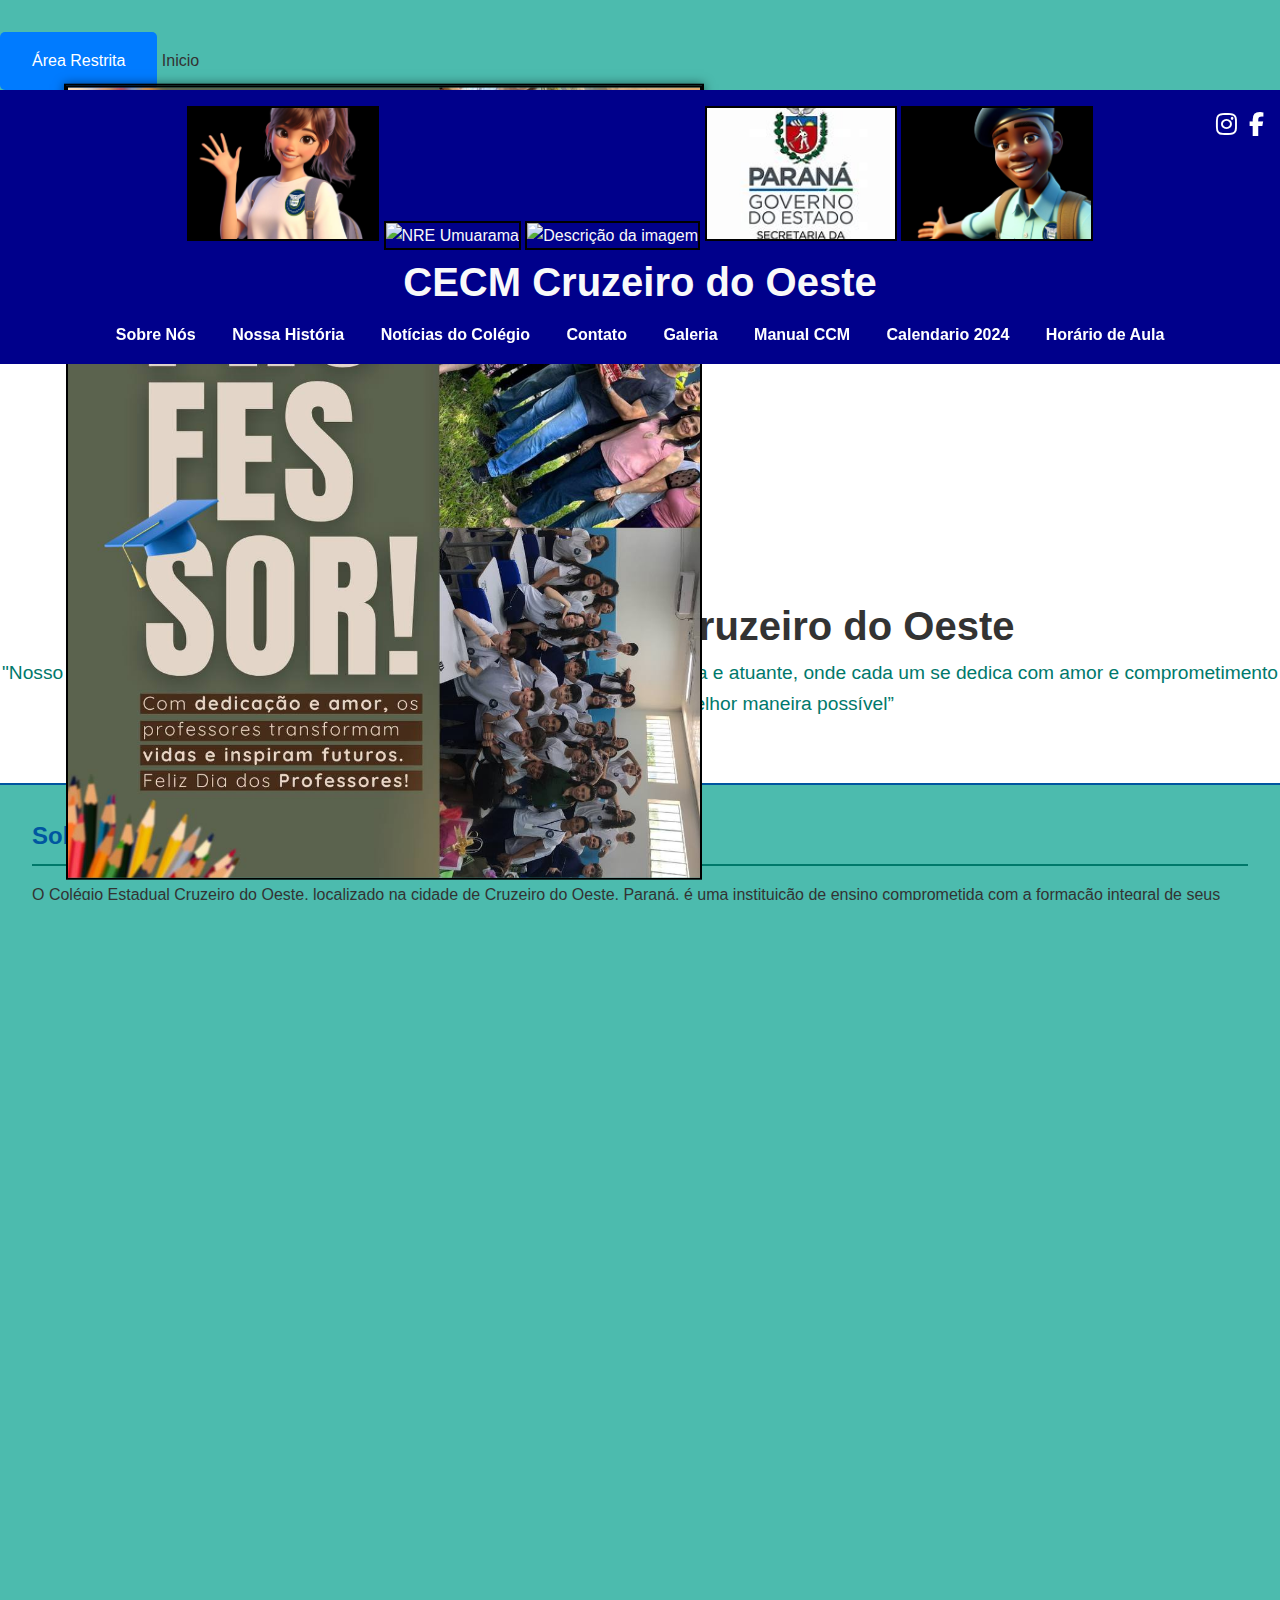
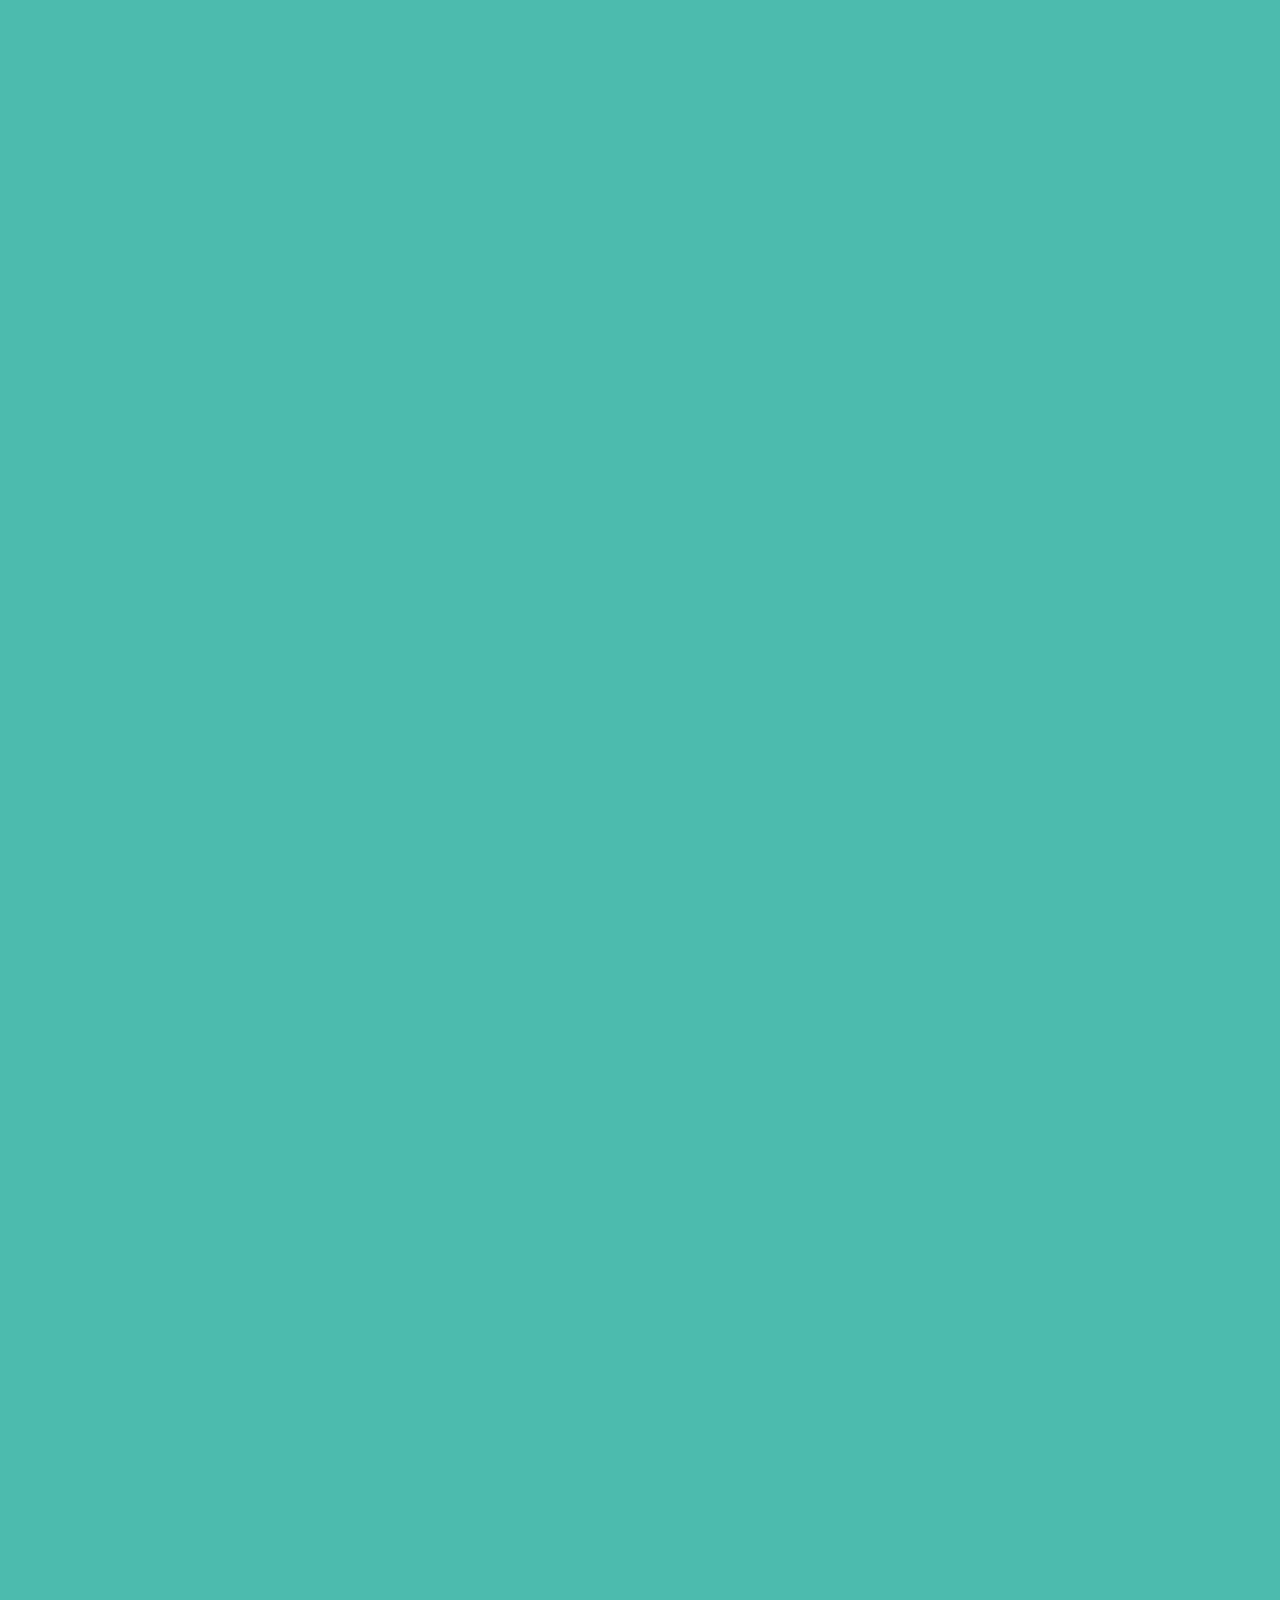
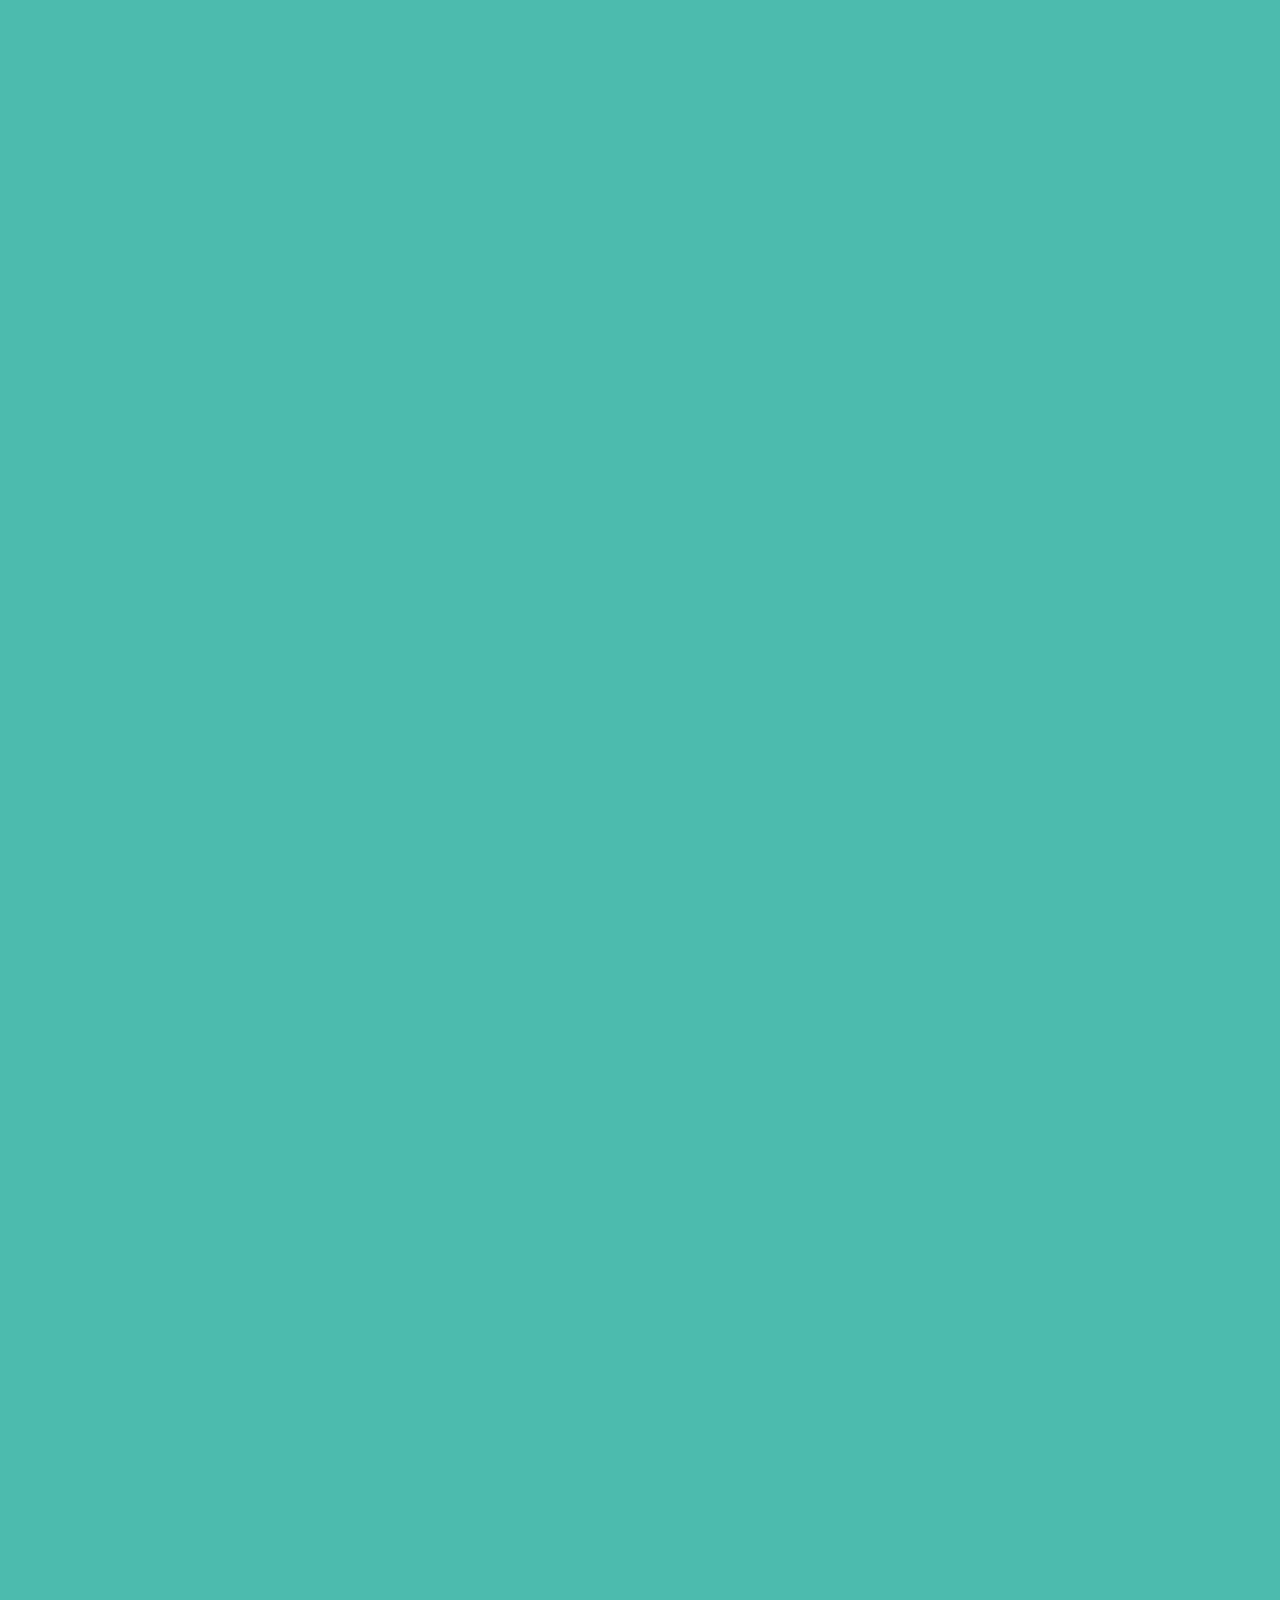
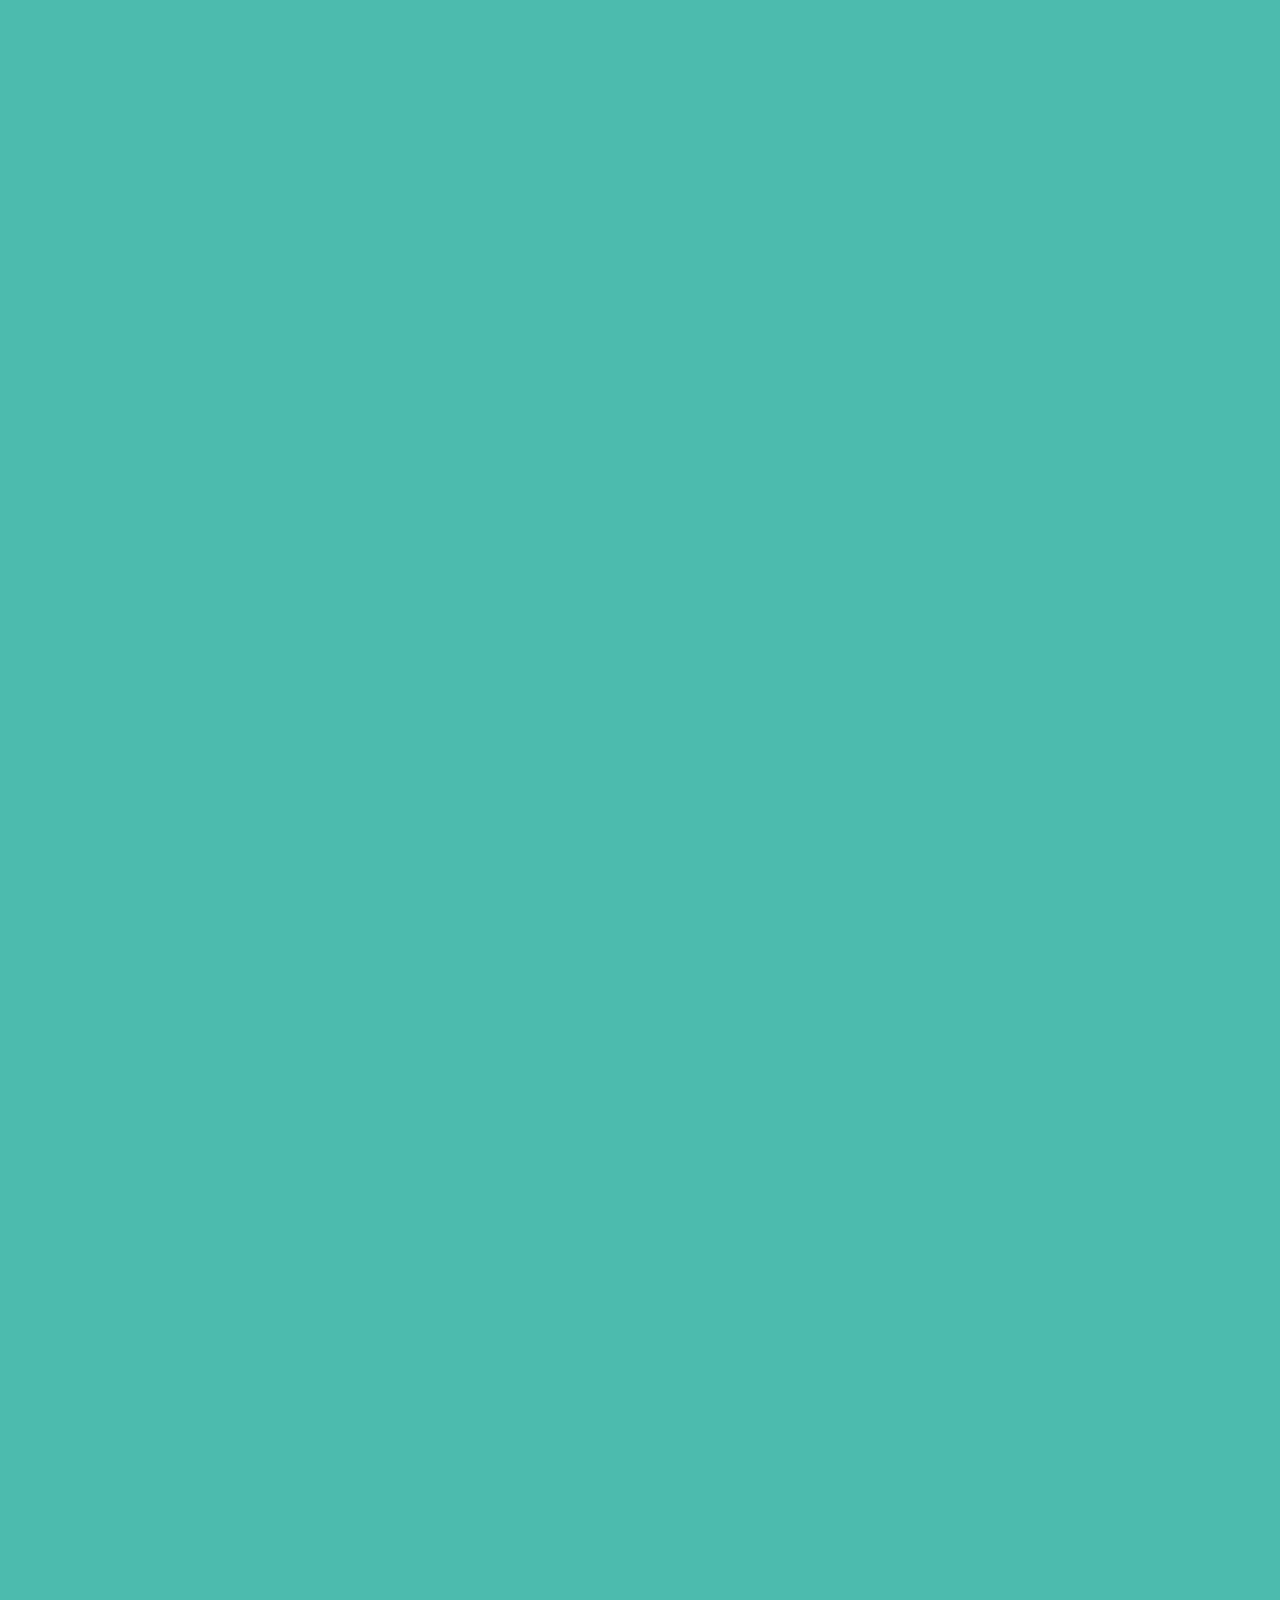
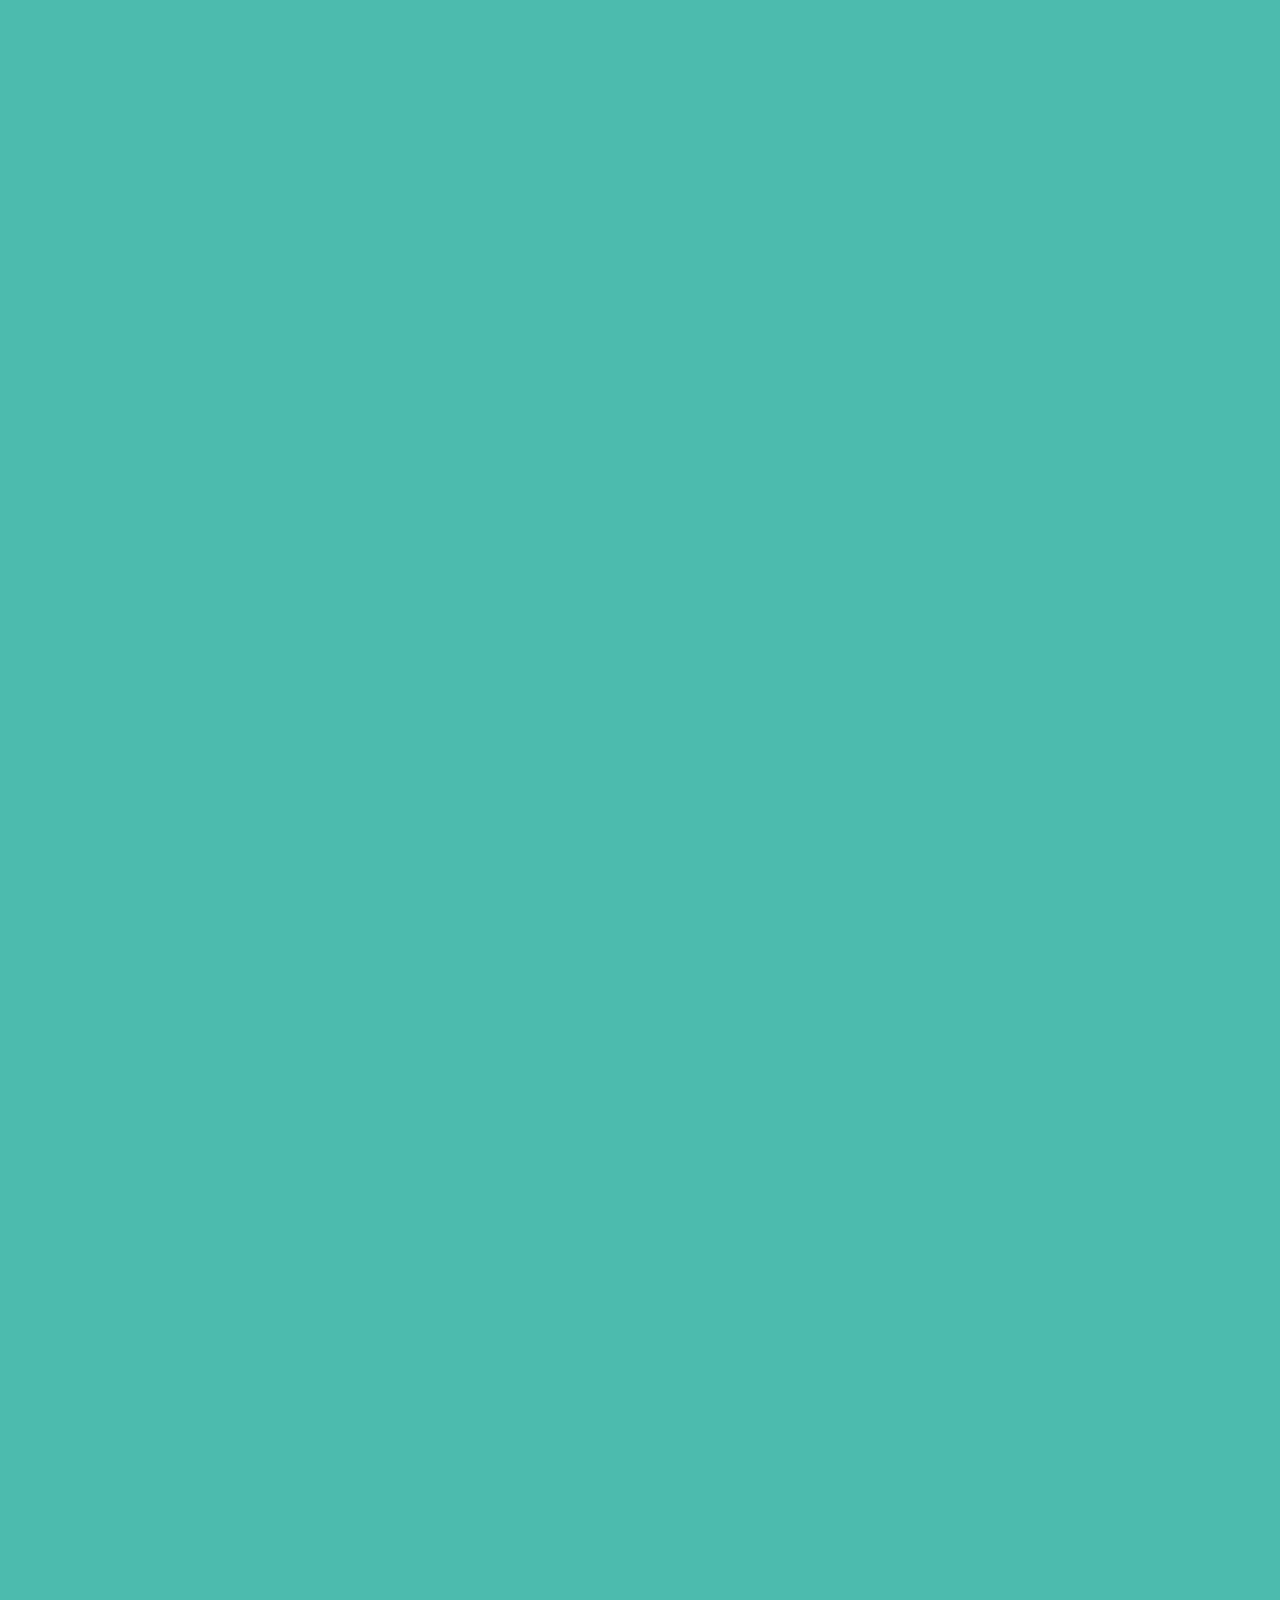
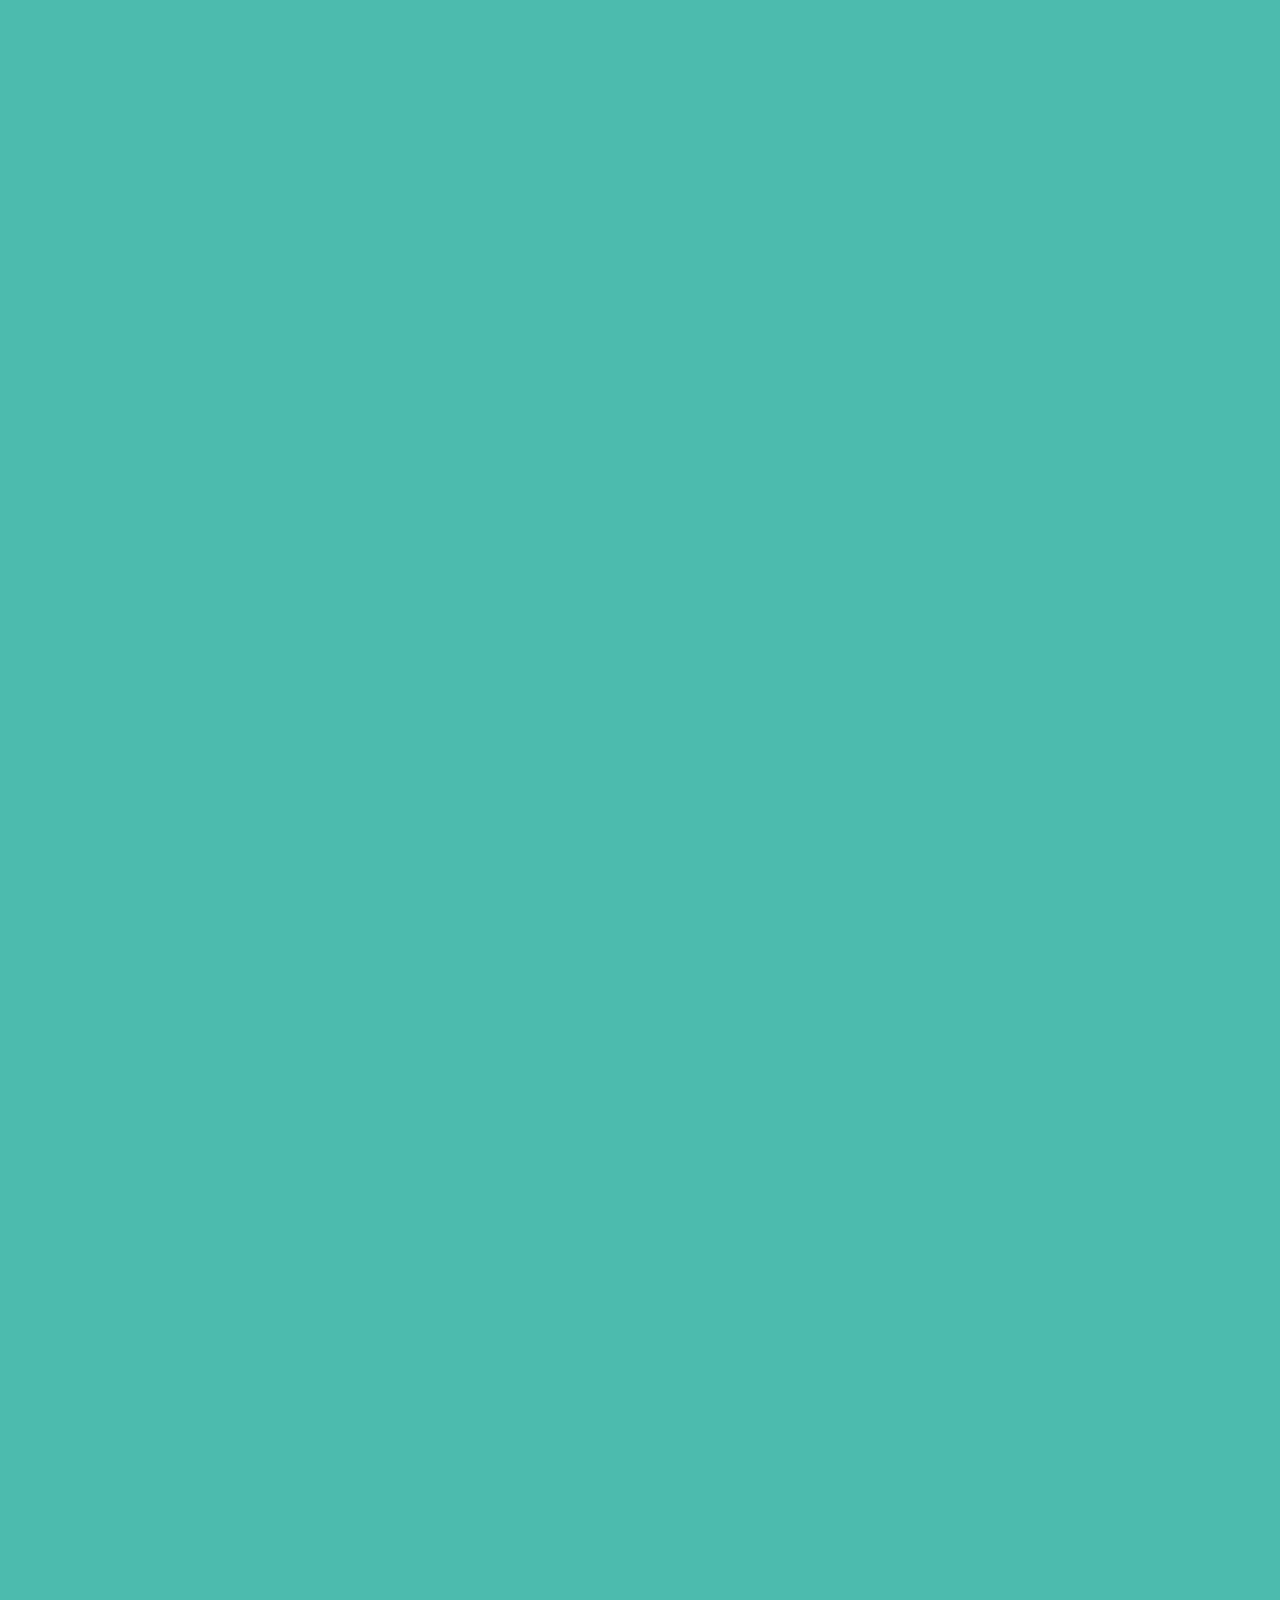
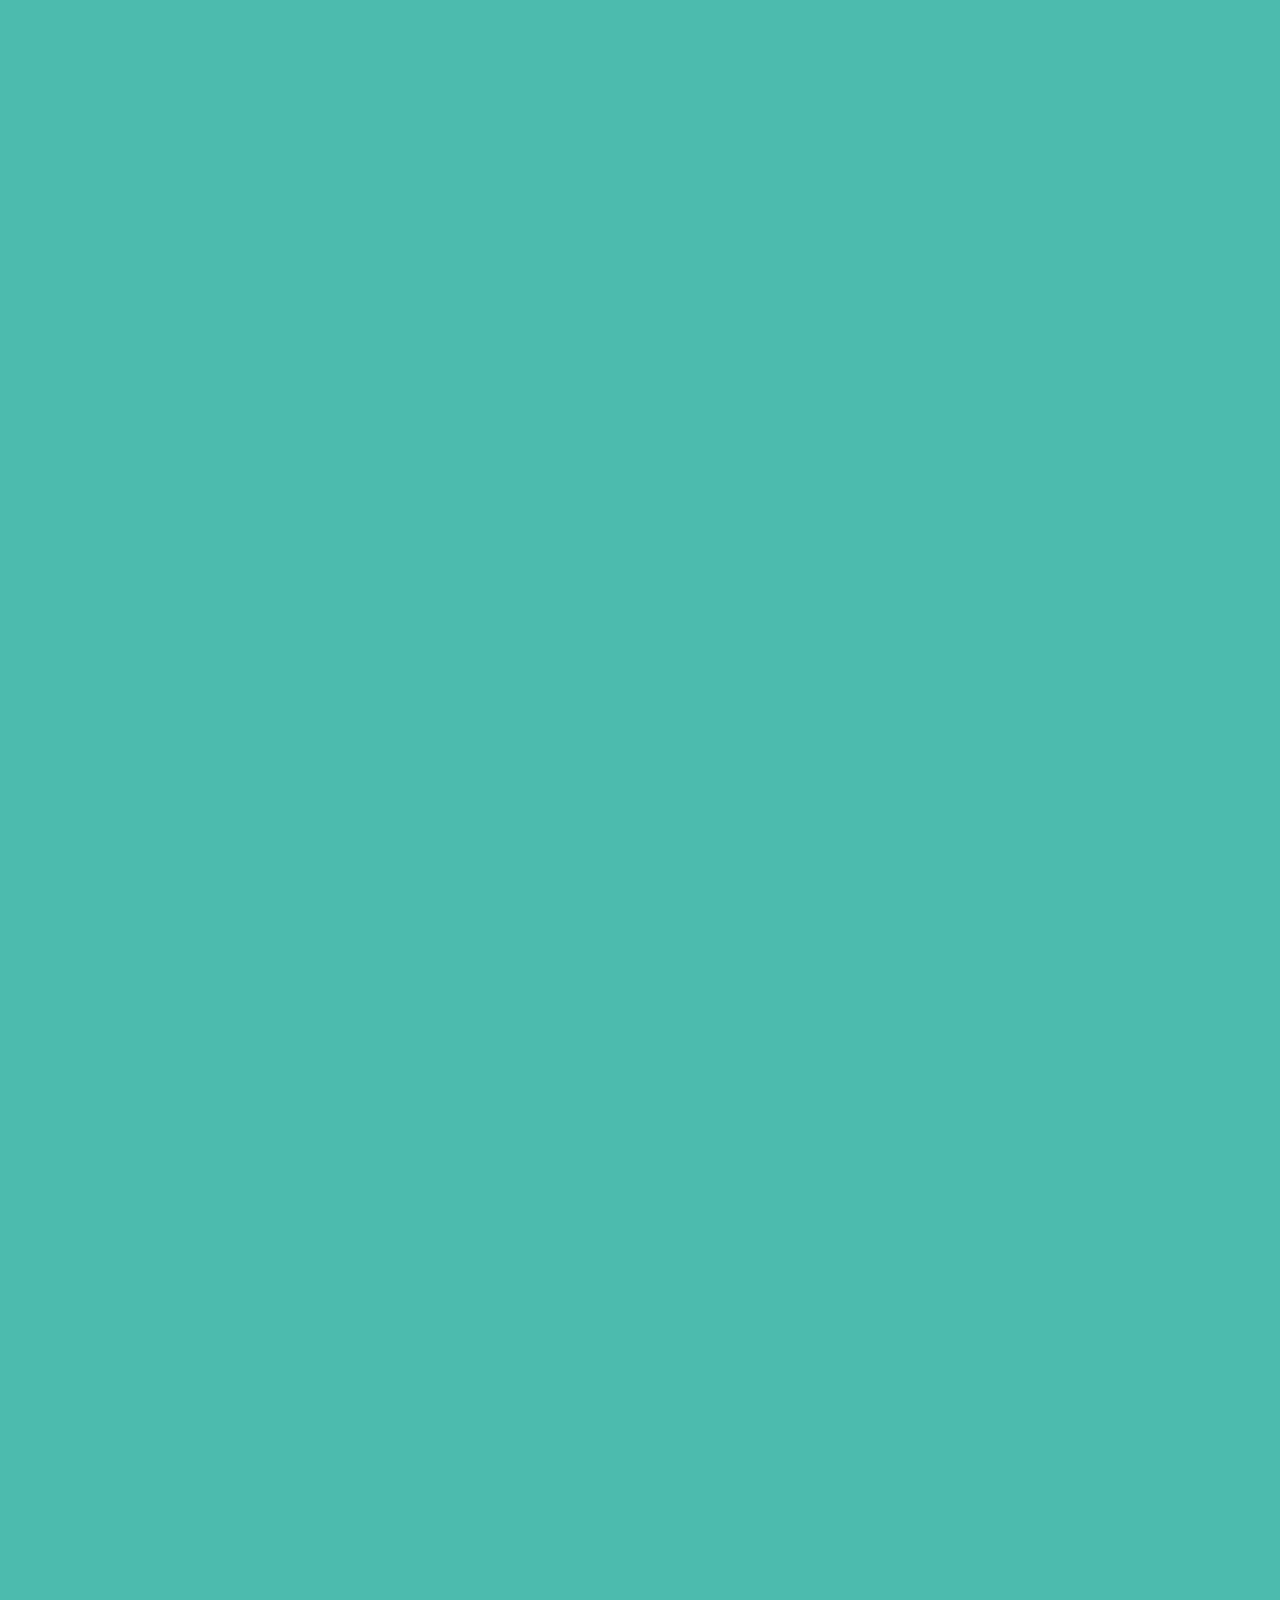
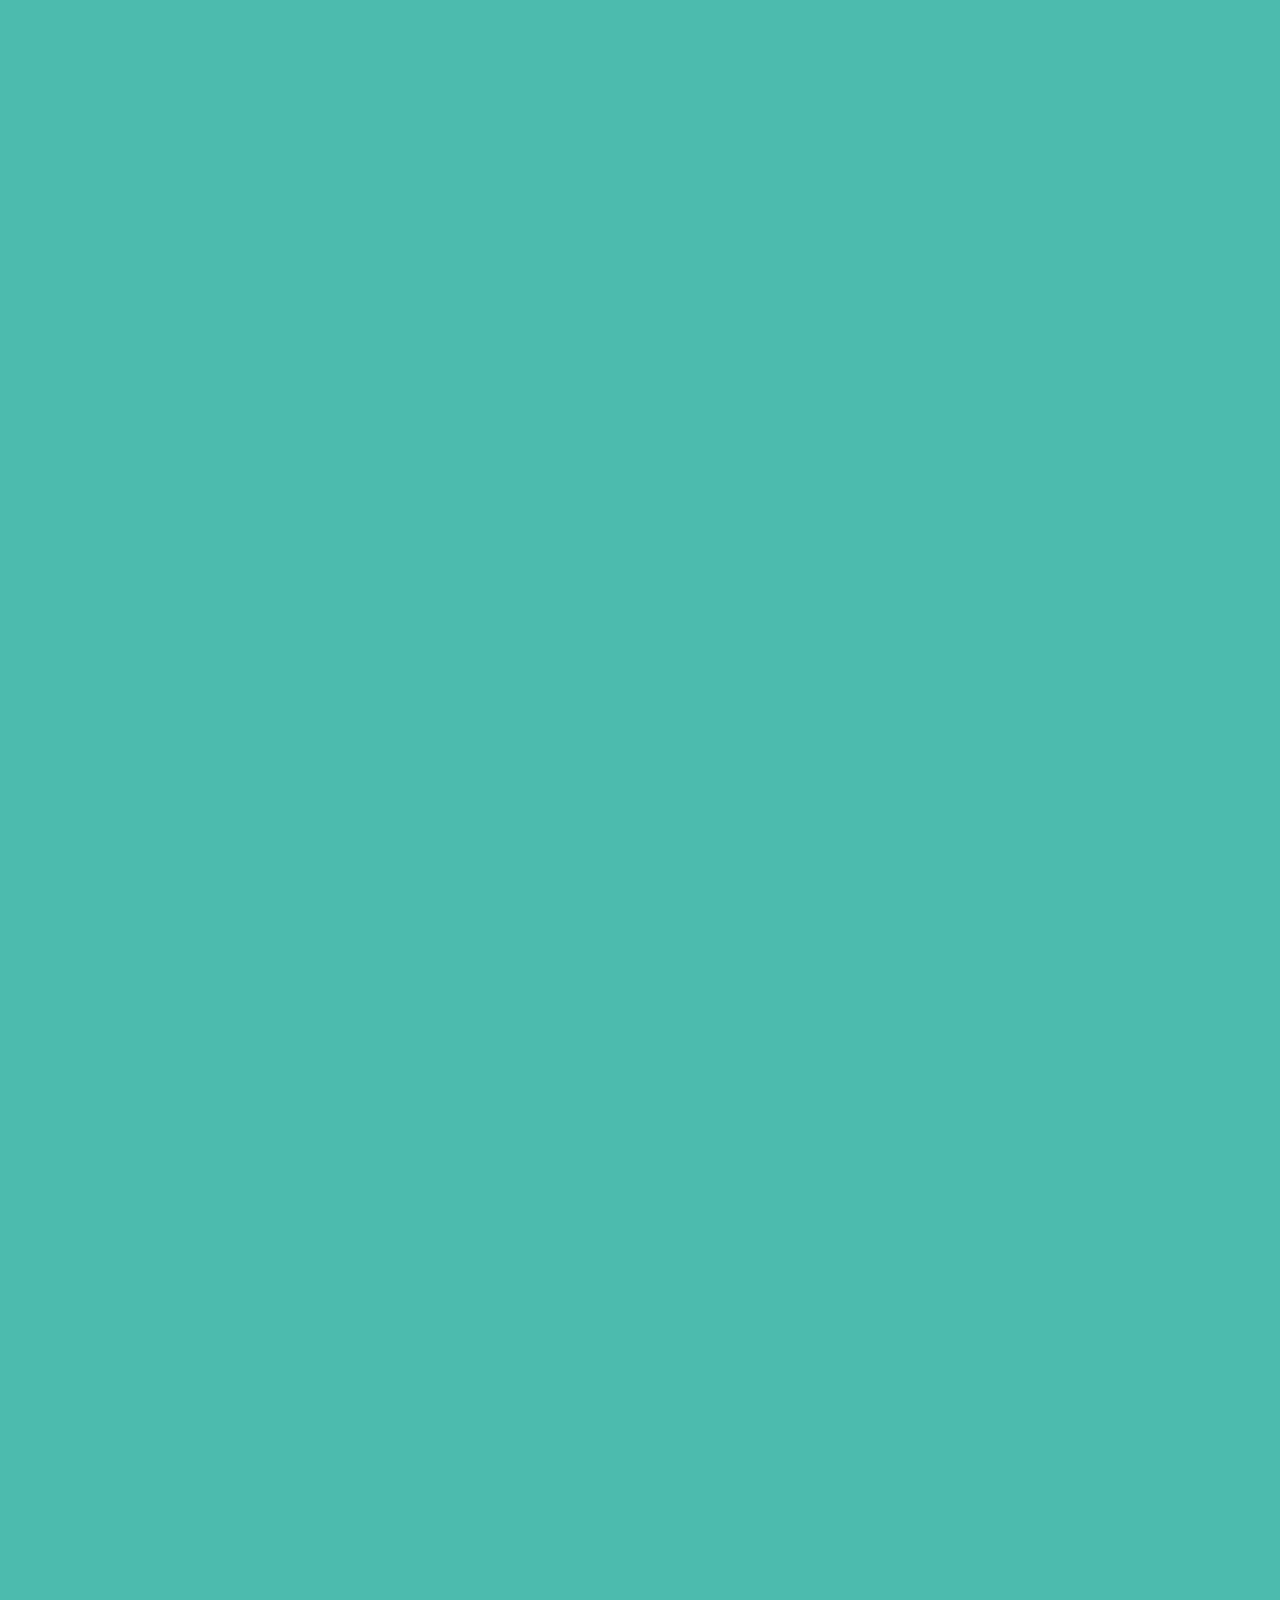
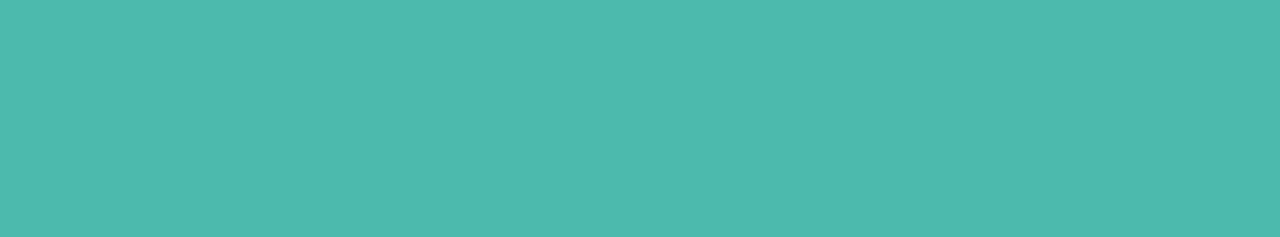
==== commit 5a6c9671: "Update index.html" ====
--- a/index.html
+++ b/index.html
@@ -10,9 +10,9 @@
 </head>
 
 <div class="overlay-container" id="overlay">
-    <a href="Arq/dia dos professoresccm.mp4">
+    <a href="https://youtube.com/shorts/oaxkBBGyCMo?feature=share">
         <img src="img/homenagem2.jpg" alt="Descrição da imagem">
-        <div class="overlay-text">Se você se indentificou clique para mais!!</div>
+        <div class="overlay-text">Clique para mais!!</div>
     </a>
     <button class="close-btn" onclick="closeOverlay()">X</button>
 </div>
@@ -20,11 +20,11 @@
   <a href="login.html" class="botao-restrito">Área Restrita</a>
     <a name="TOPO">Inicio</a>
     <header>
-        <img src="img/femininobanner.jpeg" alt="Mascote Feminino">
-        <img src="https://ugc.production.linktr.ee/87b2d9c7-3060-44f6-a177-cbb4530ca05f_NRE-Umuarama-fundobranco.png?io=true&size=avatar-v3_0" alt="NRE Umuarama">
-        <img src="https://cdn.iset.io/assets/58757/produtos/175821/9e0652aebcad2da925e5ece505e0207264d95abe36a32.png" alt="Descrição da imagem">
-        <img src="[data-uri]" alt="seed">
-        <img src="img/masculinobanner.jpeg" alt="Mascote Masculino">
+        <img src="img/femininobanner.jpeg" class="img" alt="Mascote Feminino">
+        <img src="https://ugc.production.linktr.ee/87b2d9c7-3060-44f6-a177-cbb4530ca05f_NRE-Umuarama-fundobranco.png?io=true&size=avatar-v3_0" class="img" alt="NRE Umuarama">
+        <img src="https://cdn.iset.io/assets/58757/produtos/175821/9e0652aebcad2da925e5ece505e0207264d95abe36a32.png" class="img" alt="Descrição da imagem">
+        <img src="[data-uri]" class="img" alt="seed">
+        <img src="img/masculinobanner.jpeg" class="img" alt="Mascote Masculino">
         <div class="logo">CECM Cruzeiro do Oeste</div>
         <nav>
             <ul>
--- a/styles.css
+++ b/styles.css
@@ -478,3 +478,10 @@
 .sobre, .equipe administrativa, .fique por dentro, .gallery, .contato {
     visibility: hidden;
 }
+
+.img {
+    height: 15vh;
+    width: 15vw;
+    object-fit: cover;
+}
+
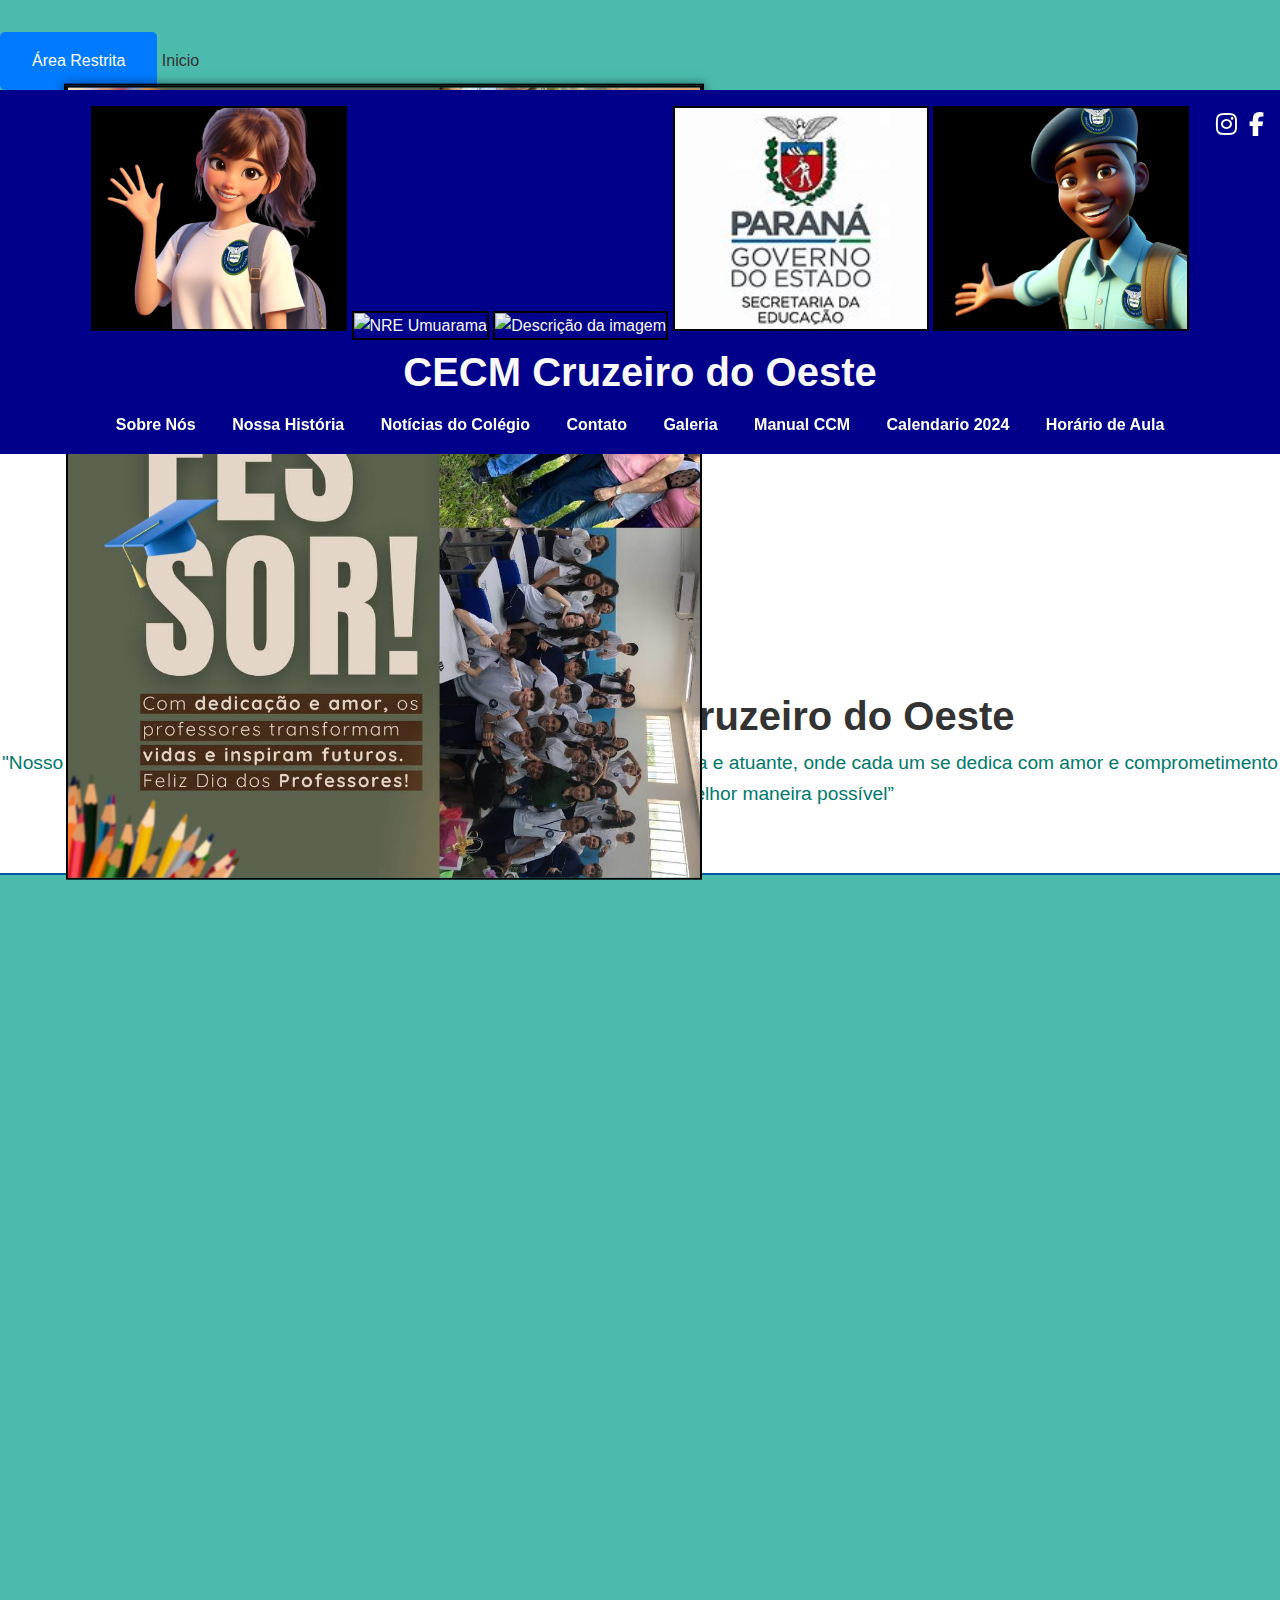
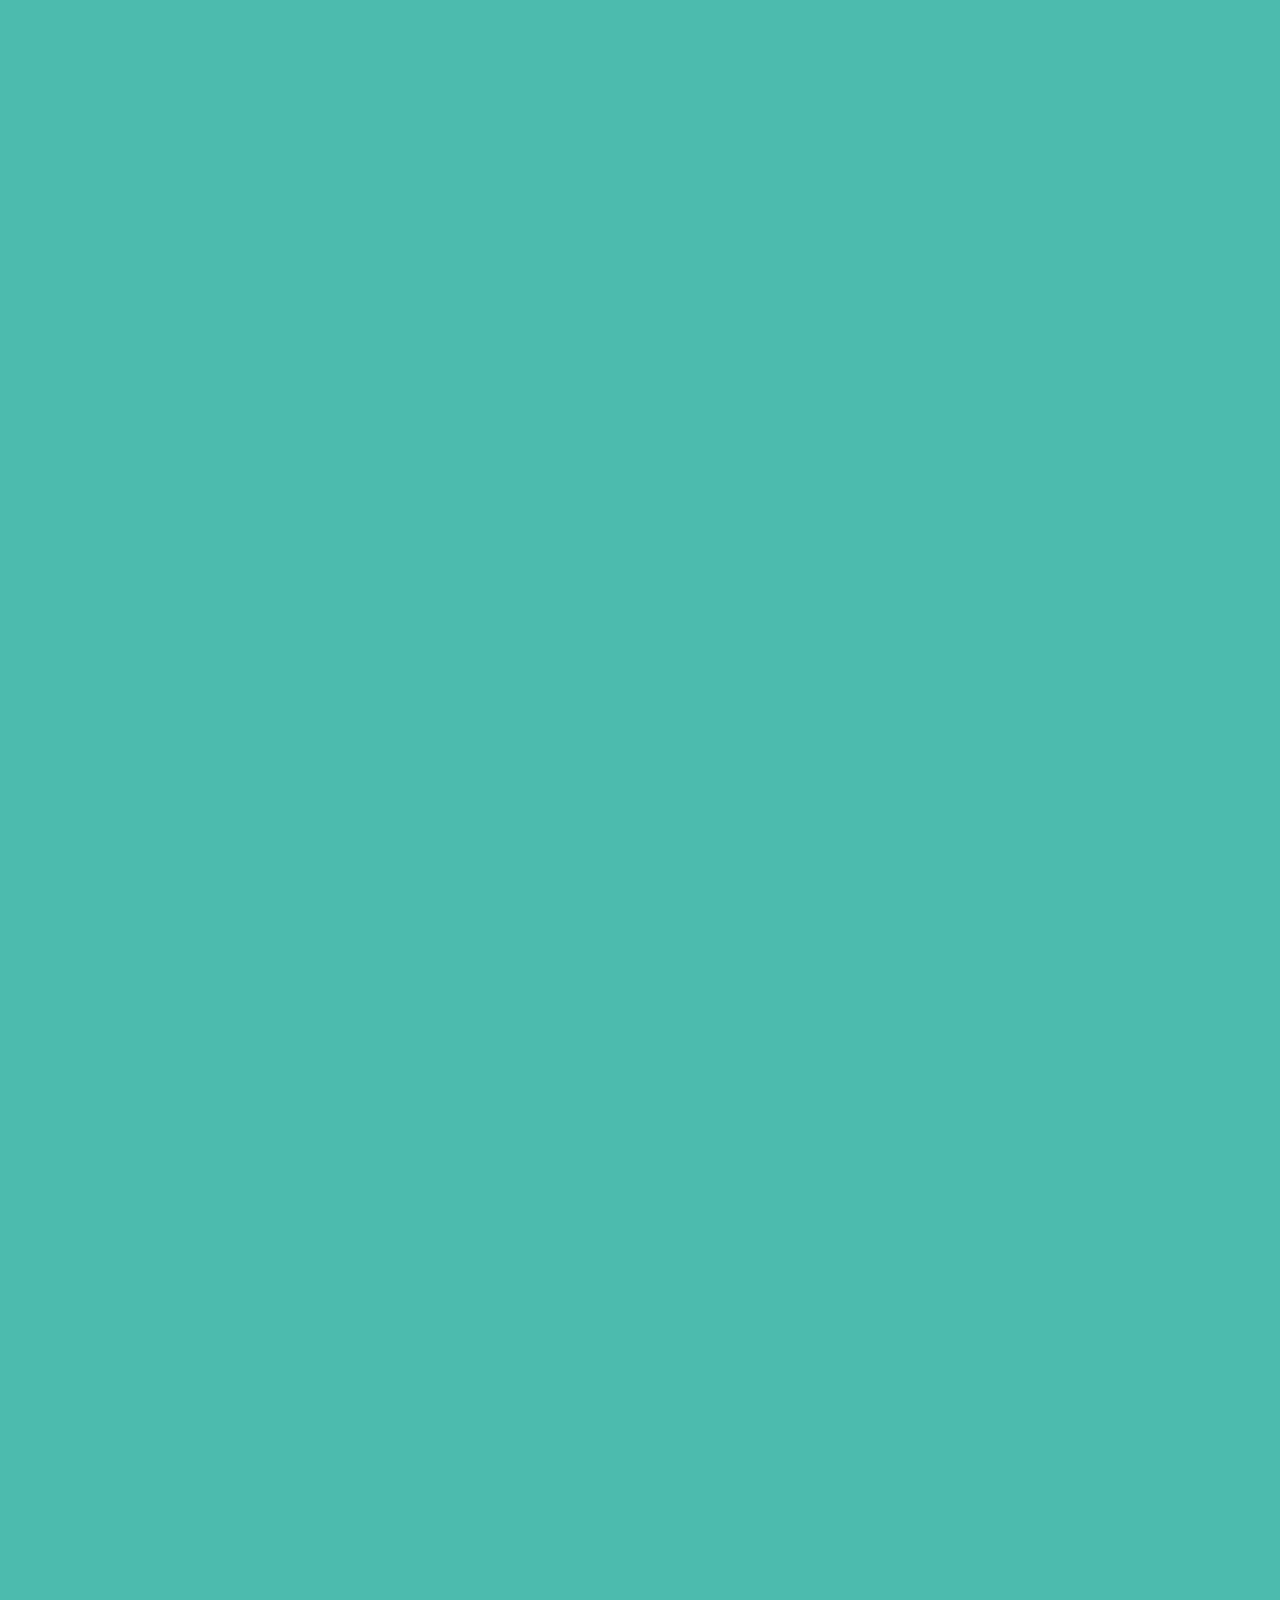
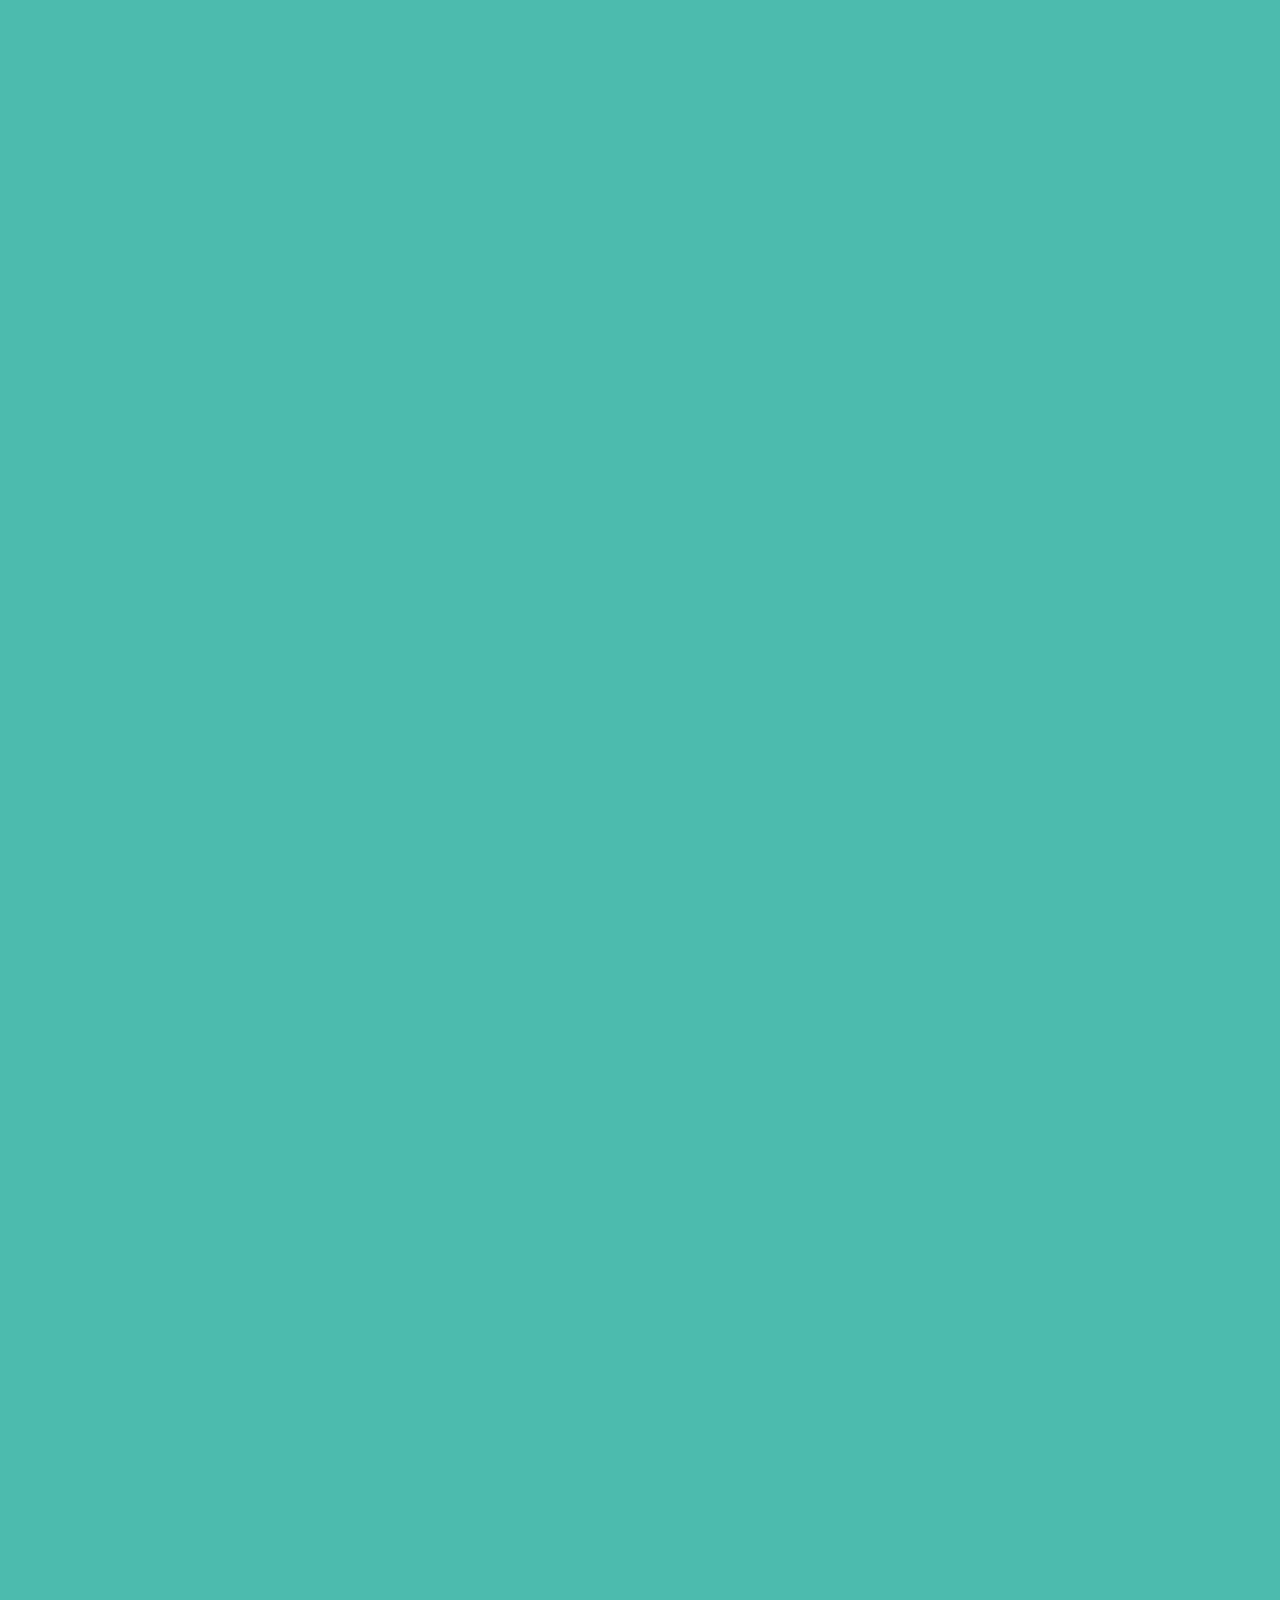
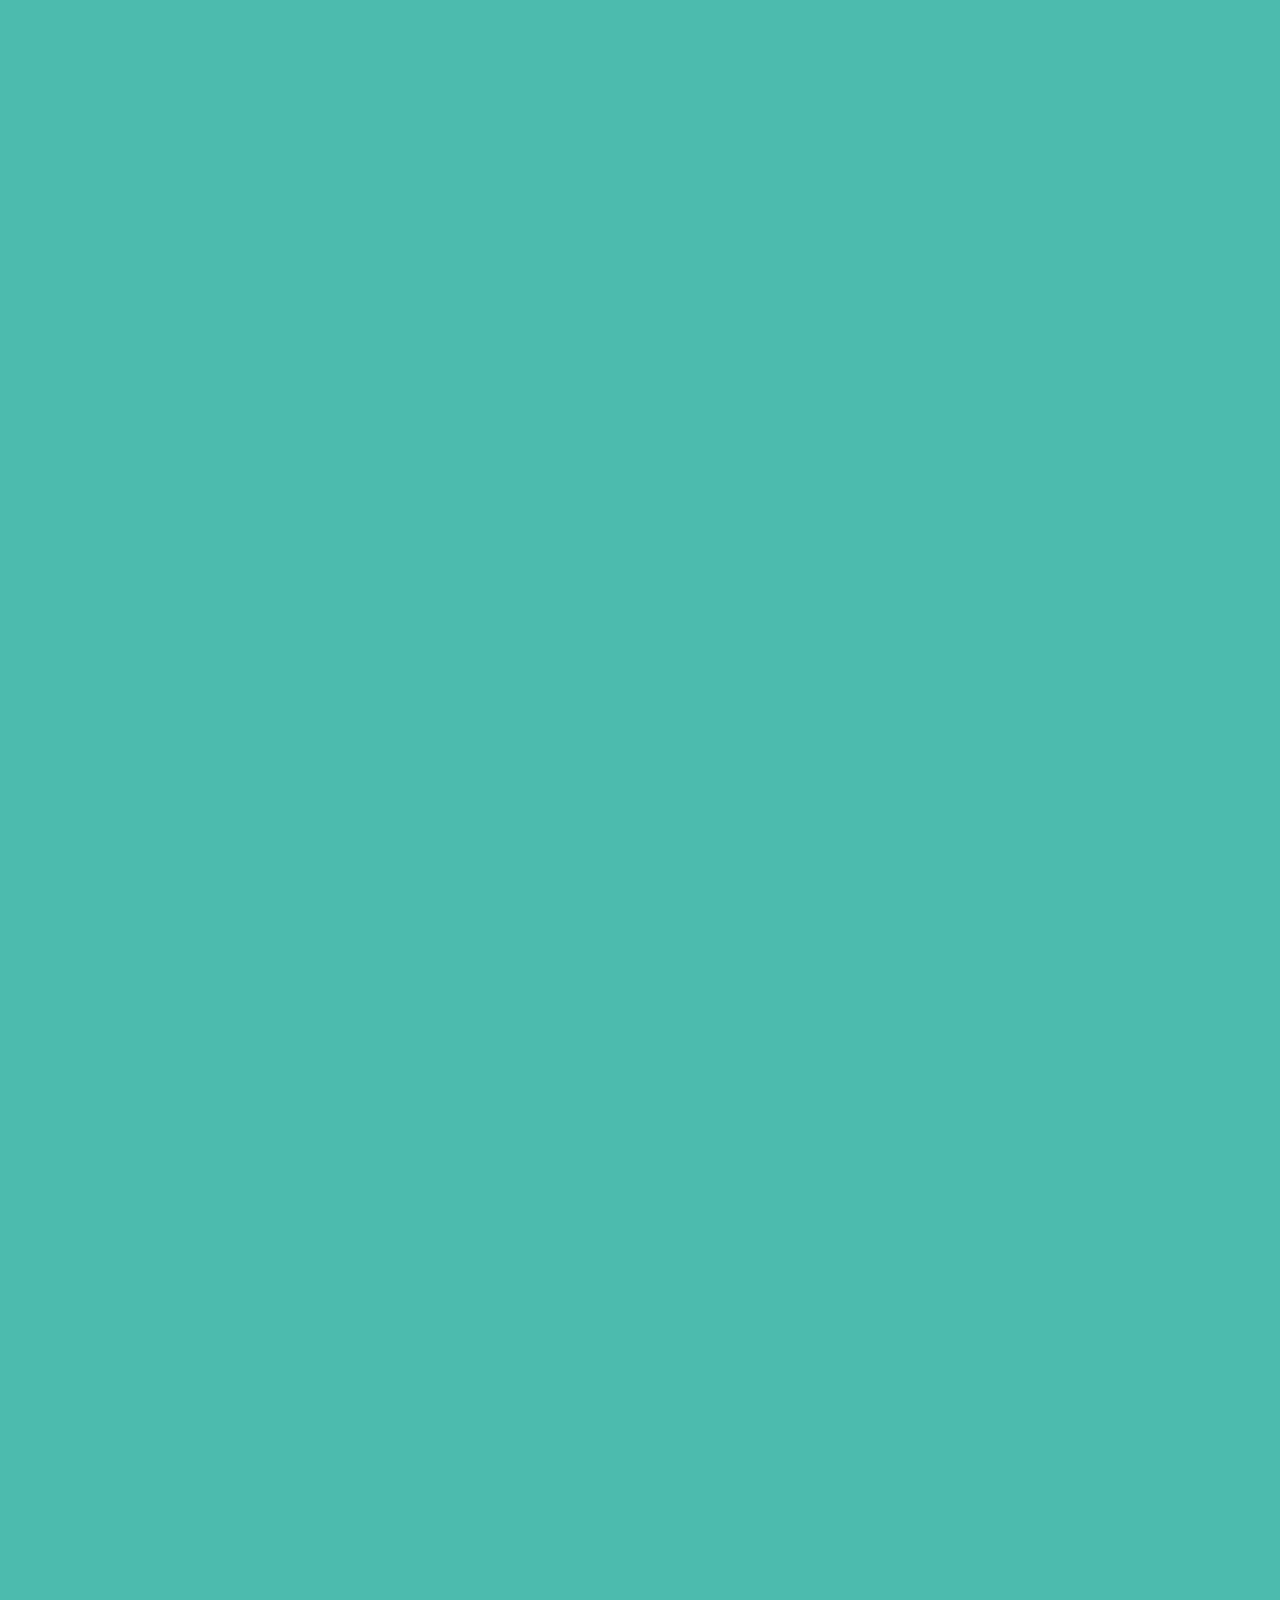
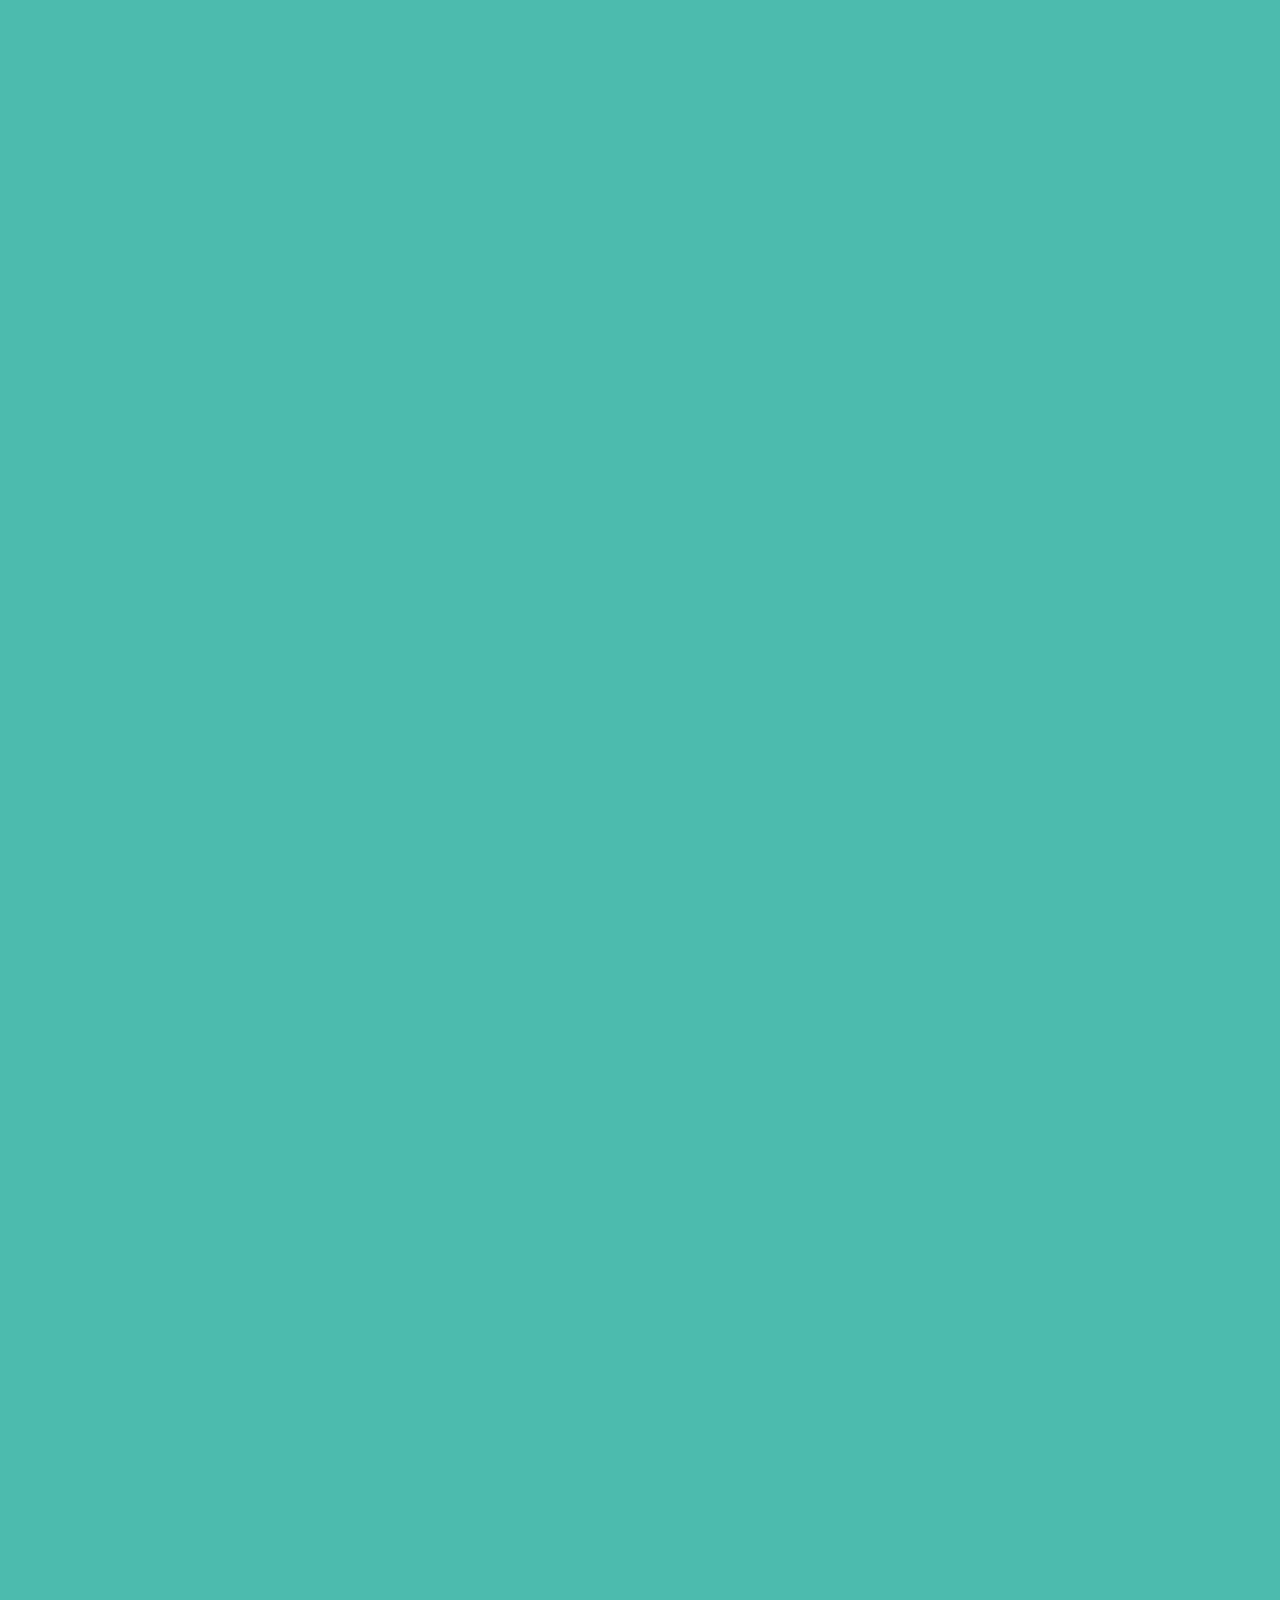
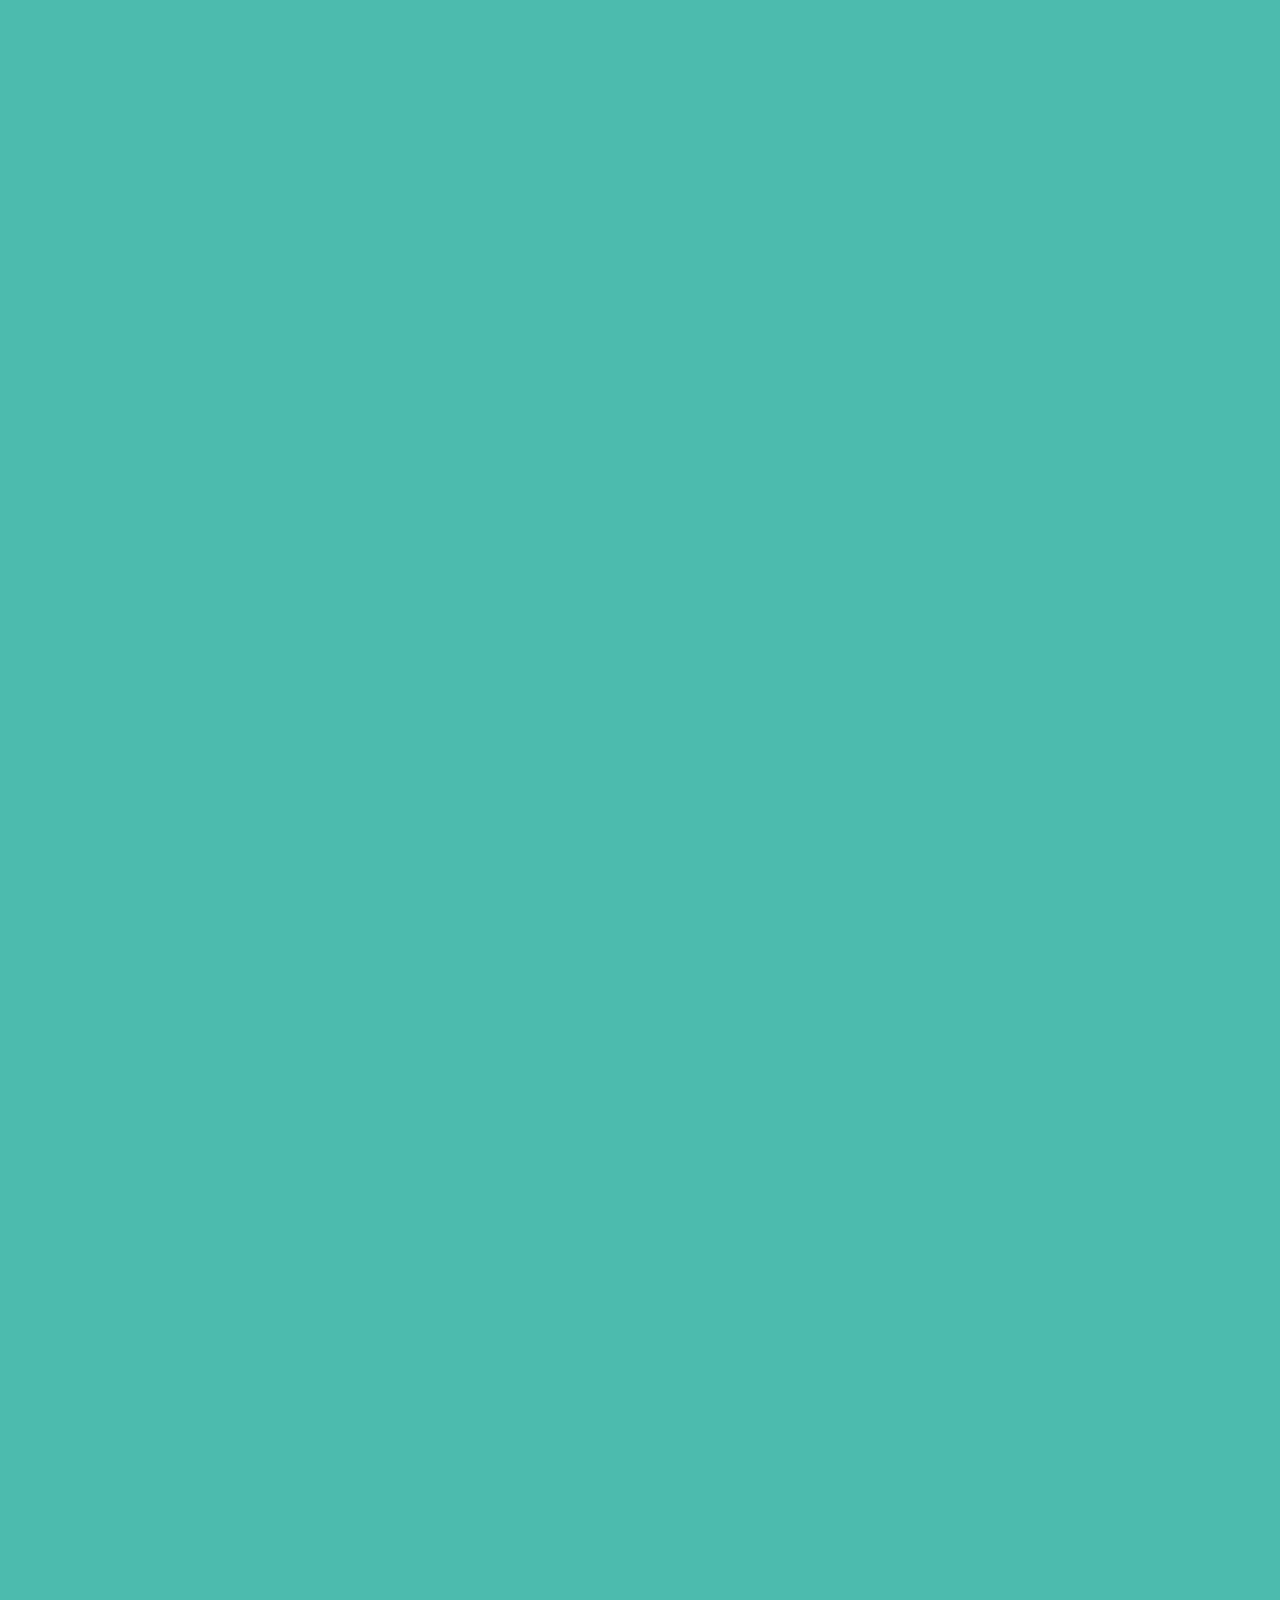
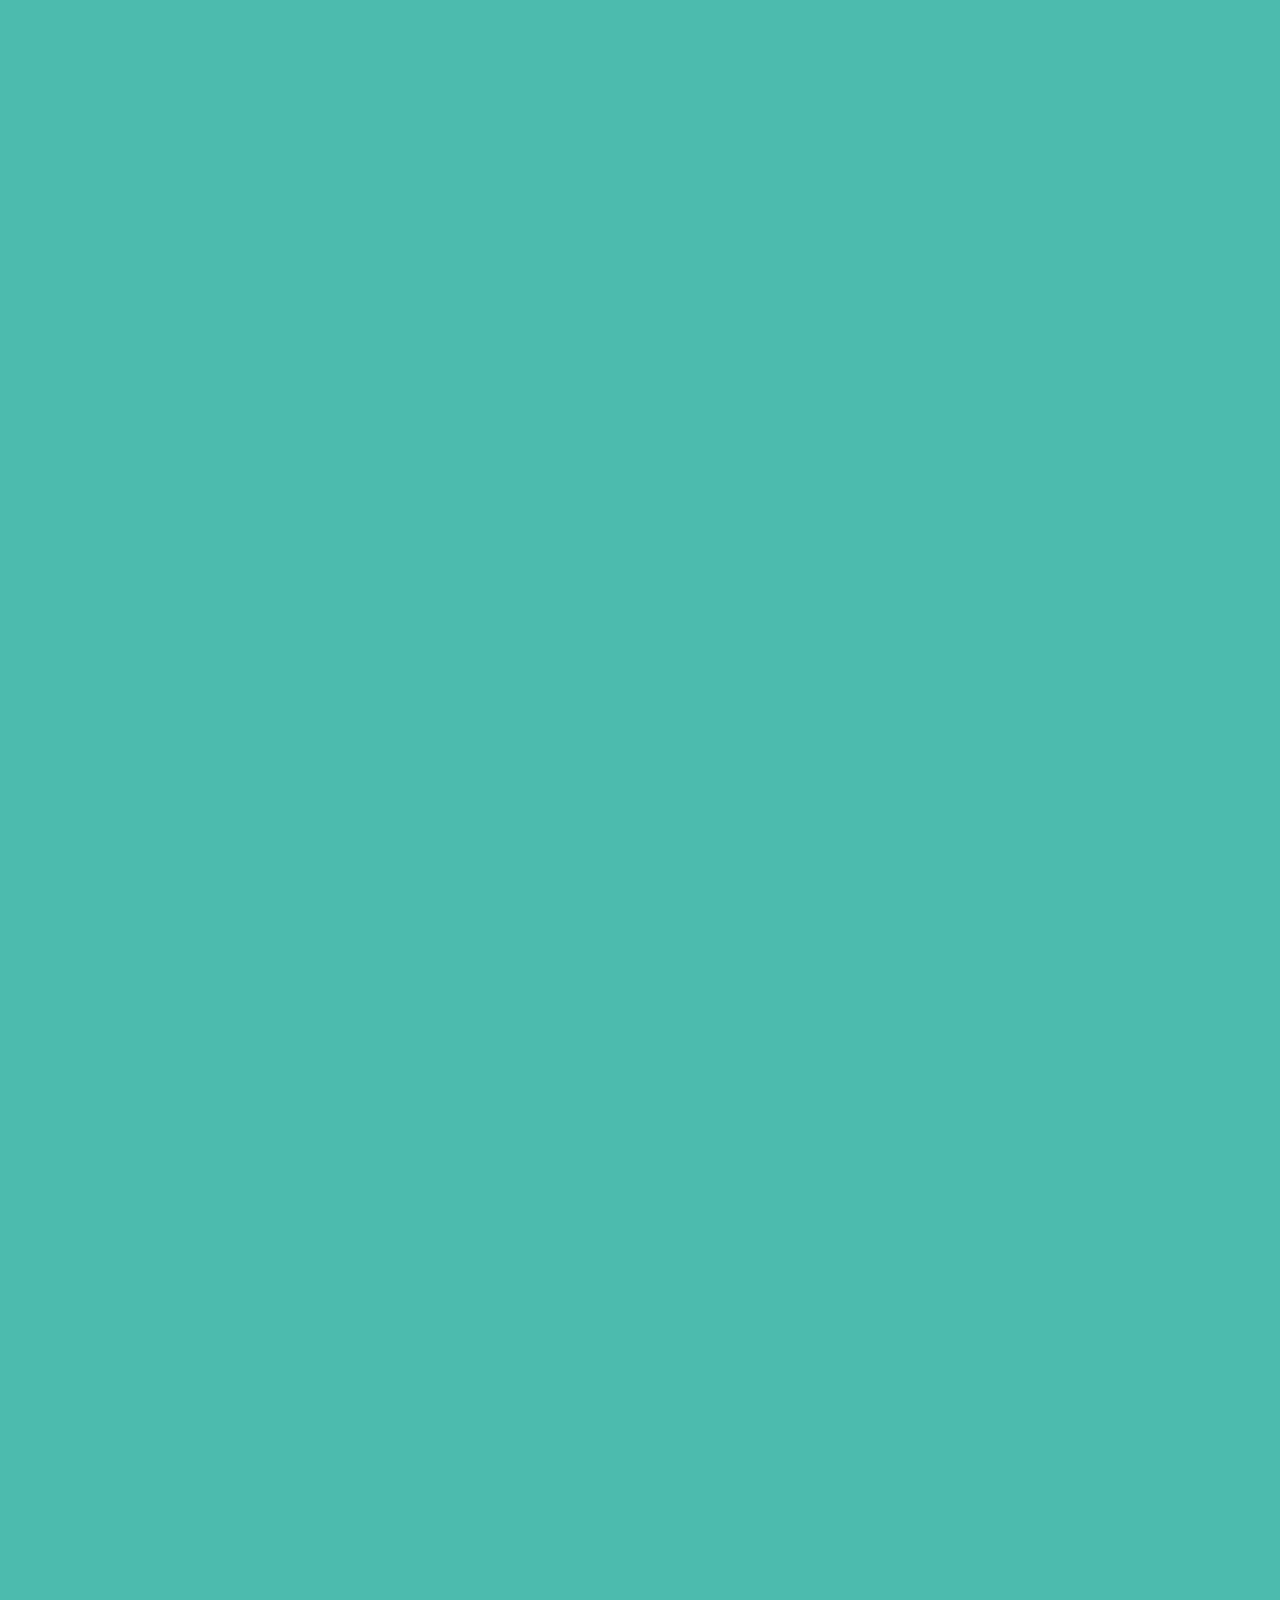
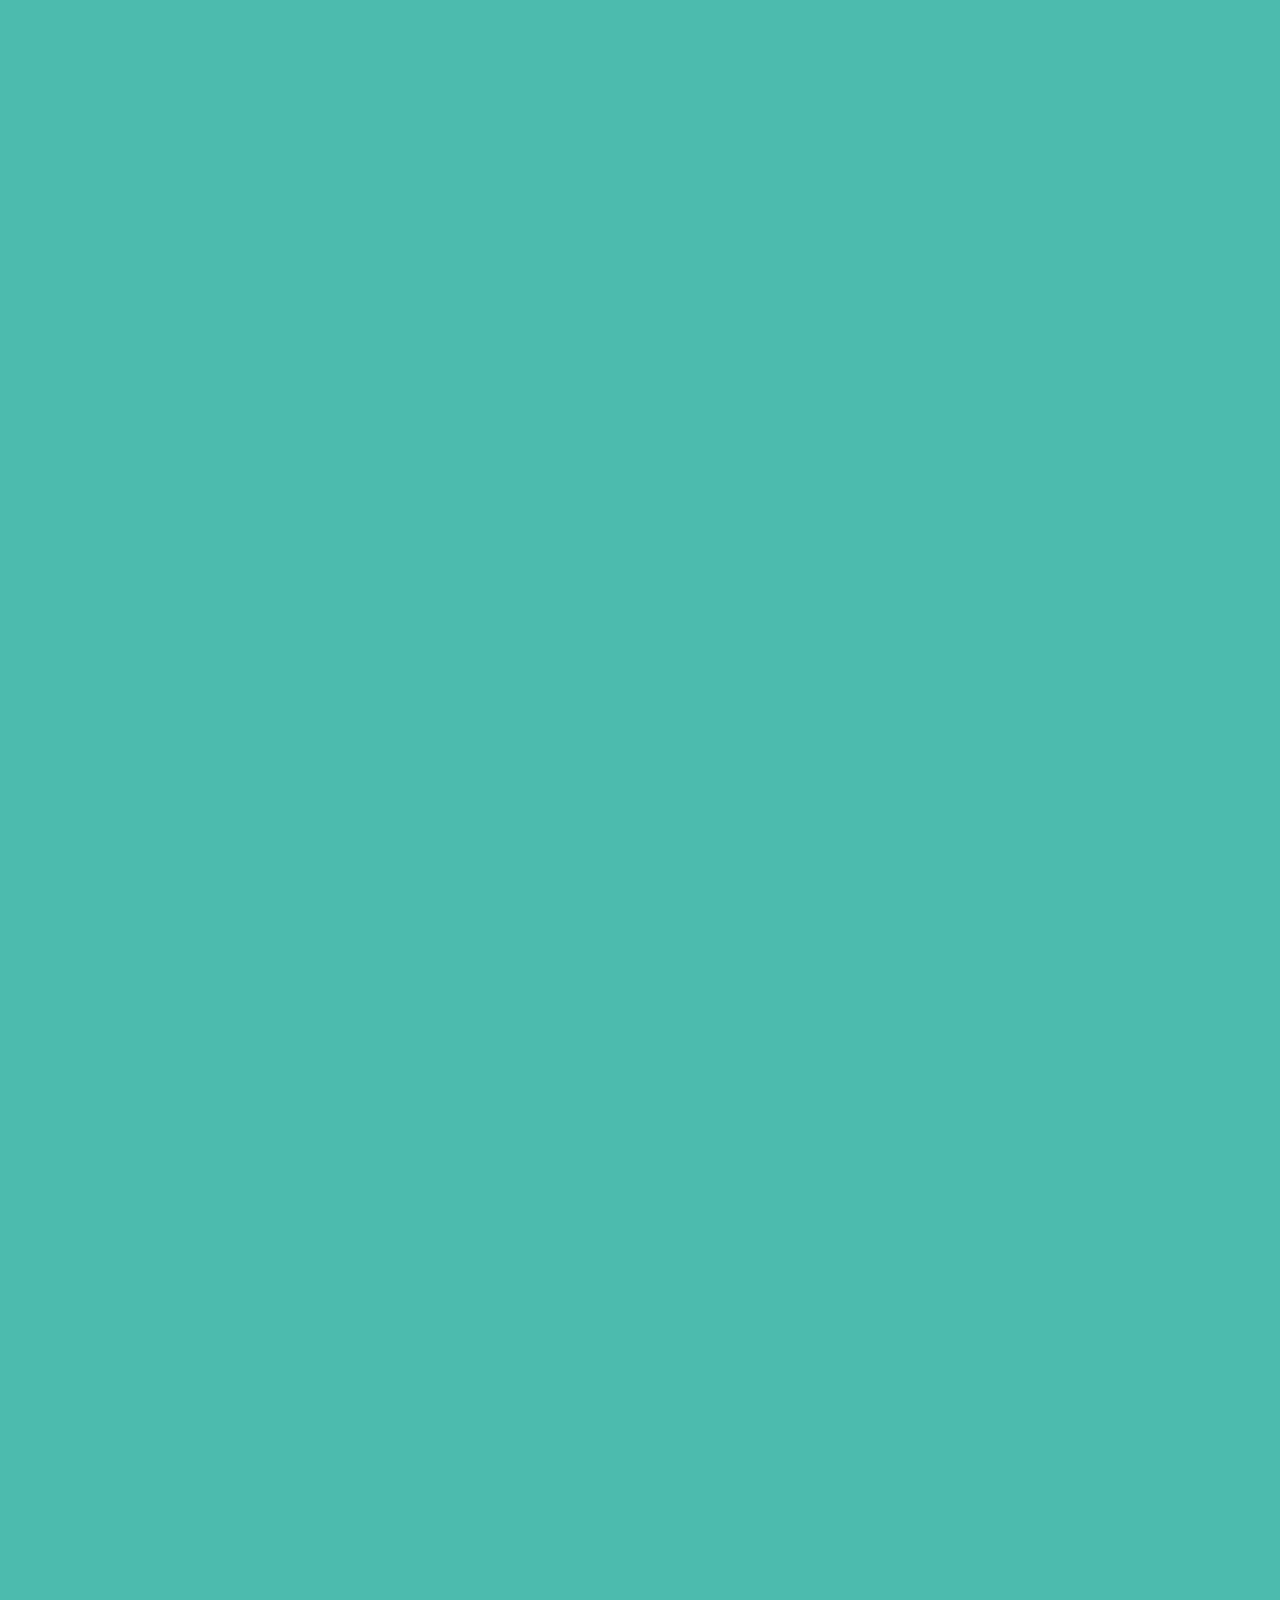
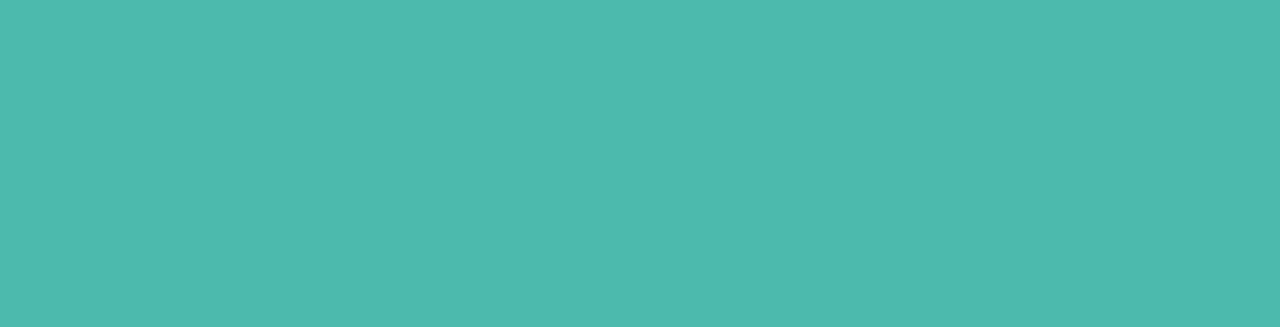
==== commit 26df9949: "Update index.html" ====
--- a/index.html
+++ b/index.html
@@ -10,7 +10,7 @@
 </head>
 
 <div class="overlay-container" id="overlay">
-    <a href="https://youtube.com/shorts/oaxkBBGyCMo?feature=share">
+    <a href="https://youtu.be/lRrgKmLFCas?si=IdPMRrGwurejrq6O">
         <img src="img/homenagem2.jpg" alt="Descrição da imagem">
         <div class="overlay-text">Clique para mais!!</div>
     </a>
--- a/styles.css
+++ b/styles.css
@@ -475,13 +475,9 @@
     margin-top: 2rem;
 }
 
-.sobre, .equipe administrativa, .fique por dentro, .gallery, .contato {
-    visibility: hidden;
-}
-
 .img {
-    height: 15vh;
-    width: 15vw;
+    height: 25vh;
+    width: 20vw;
     object-fit: cover;
 }
 
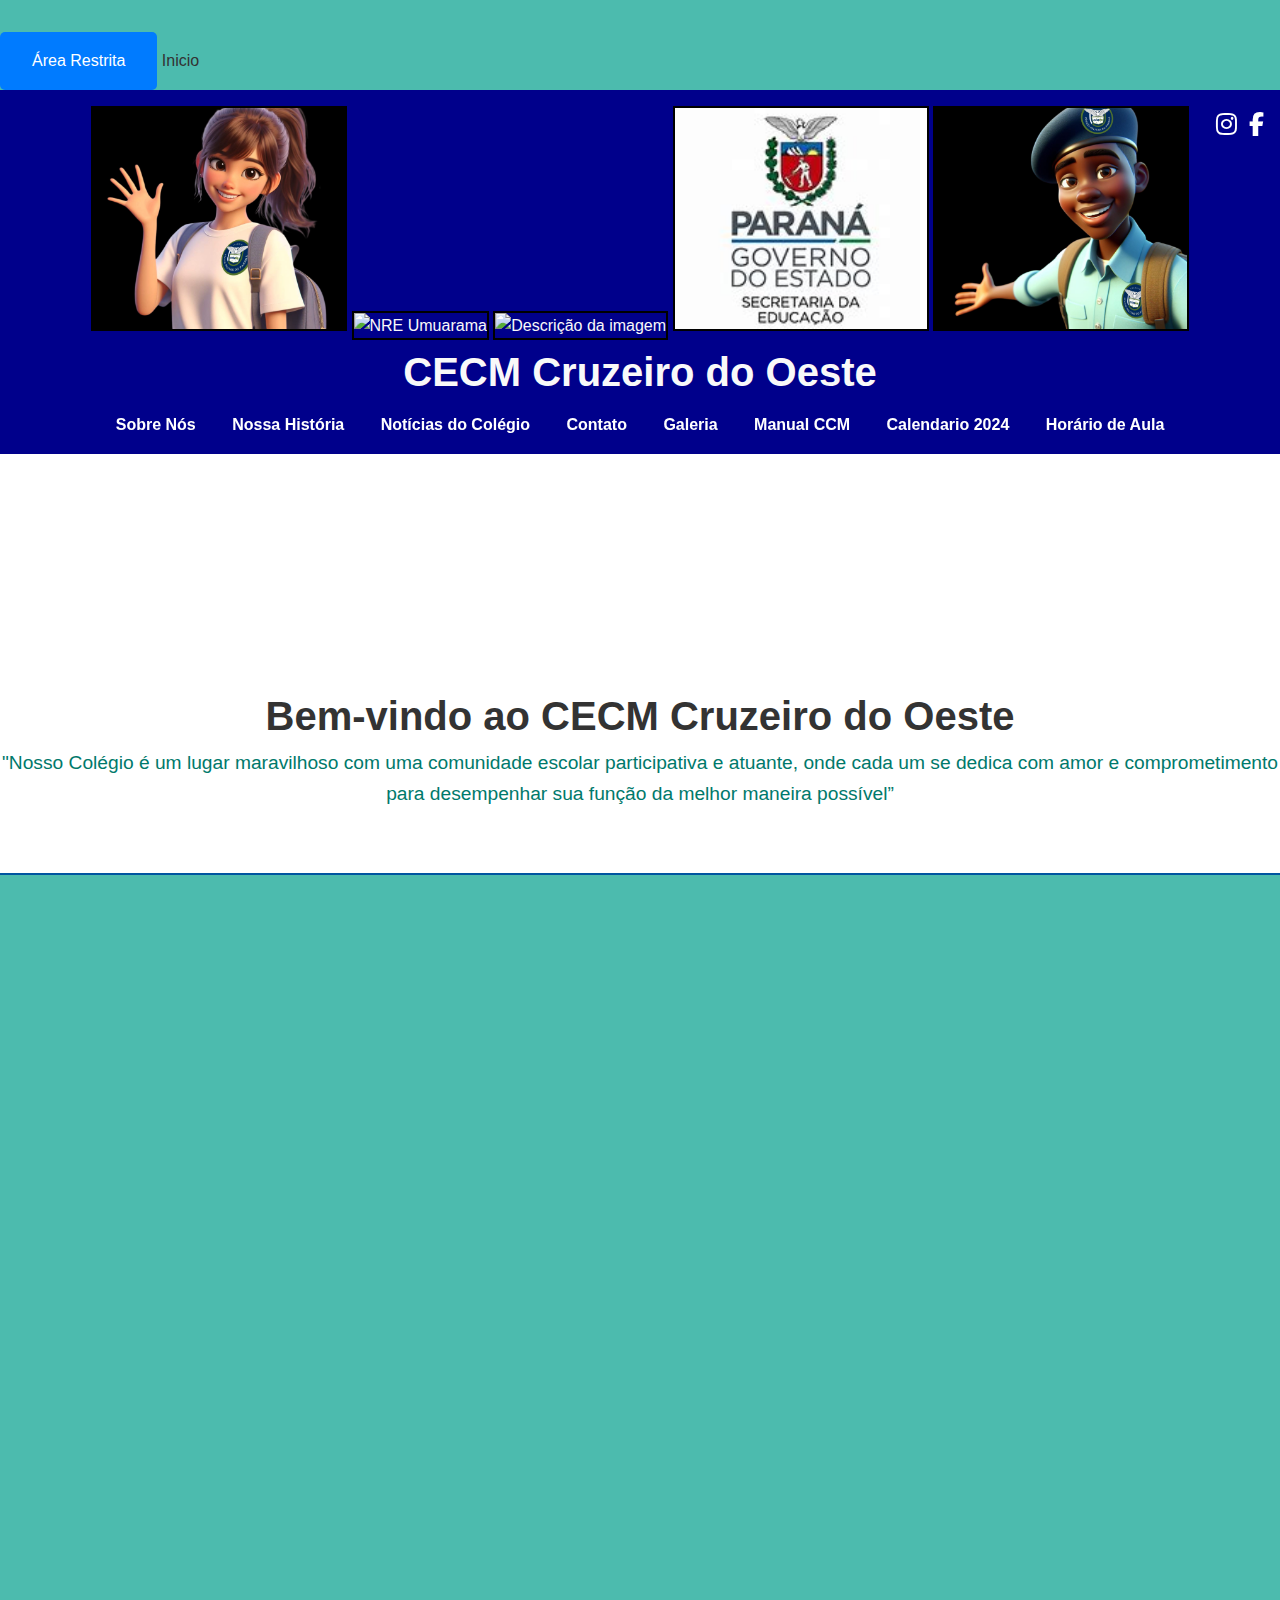
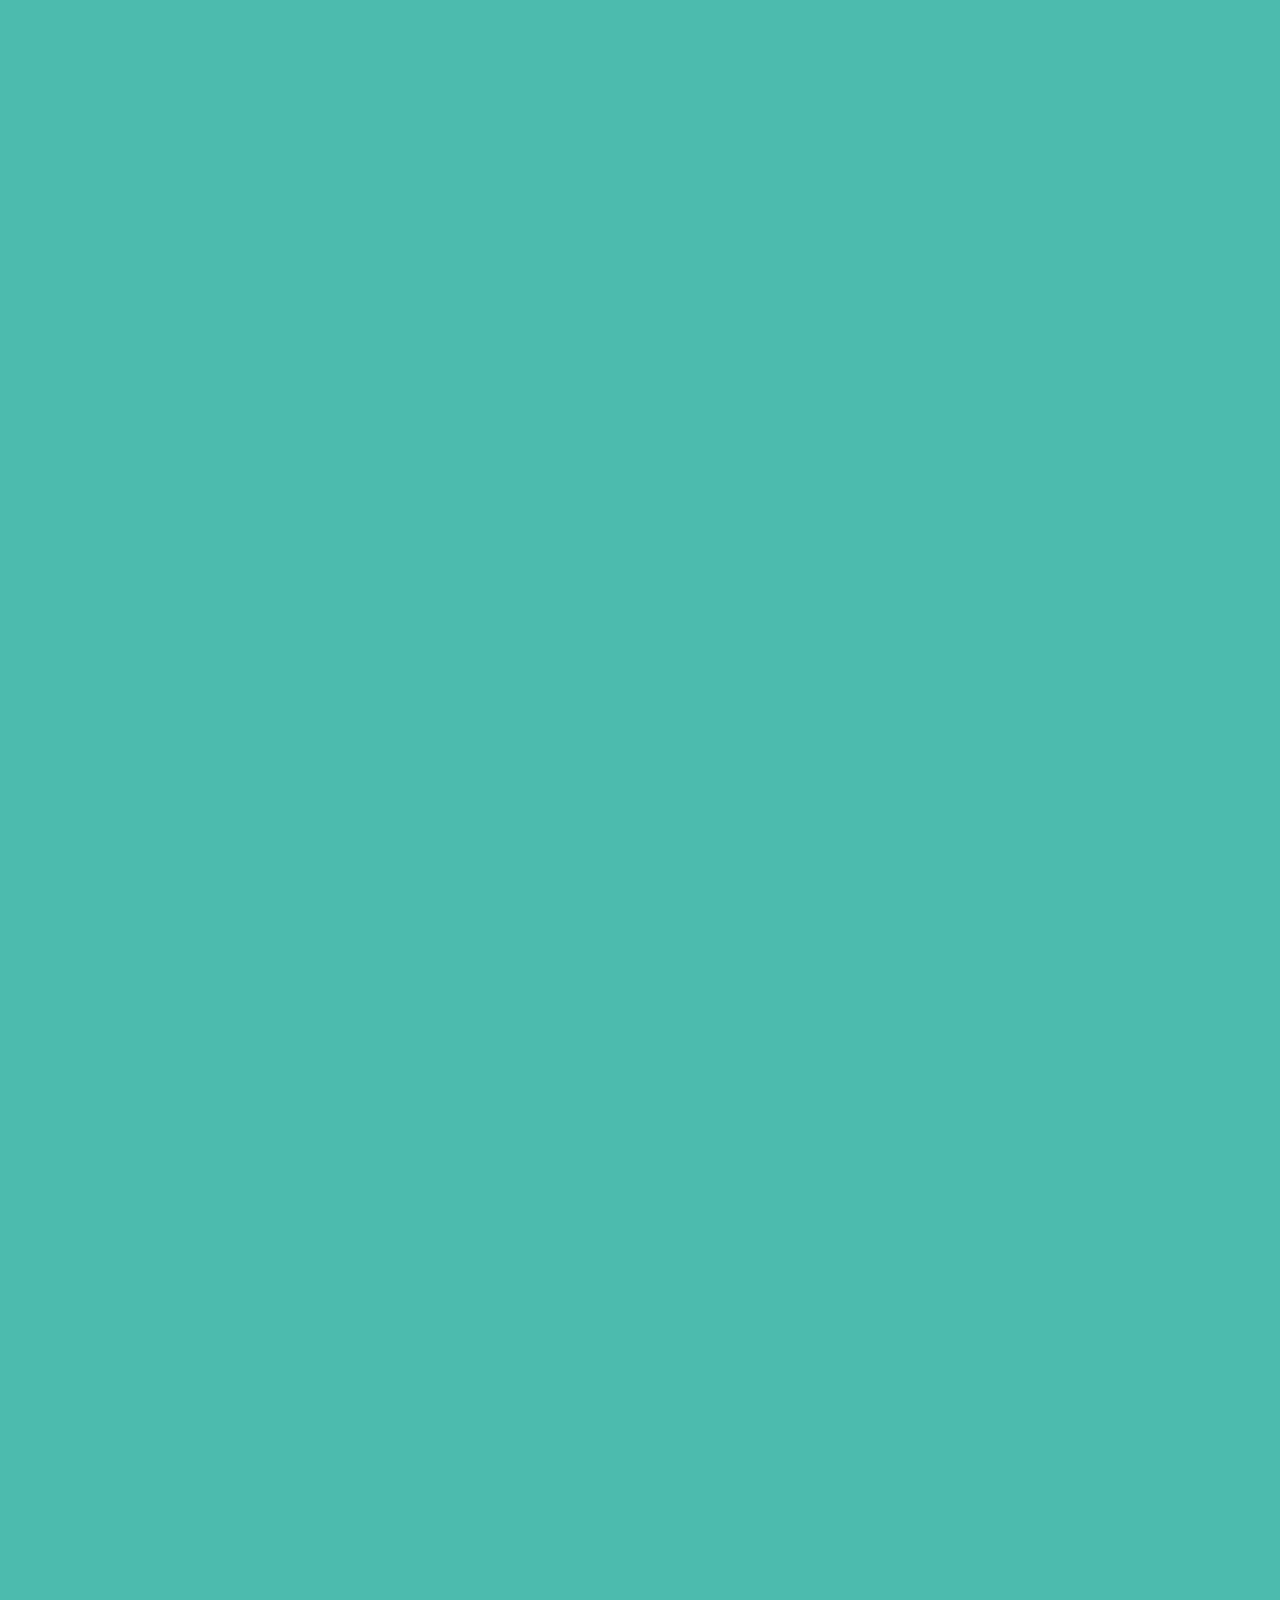
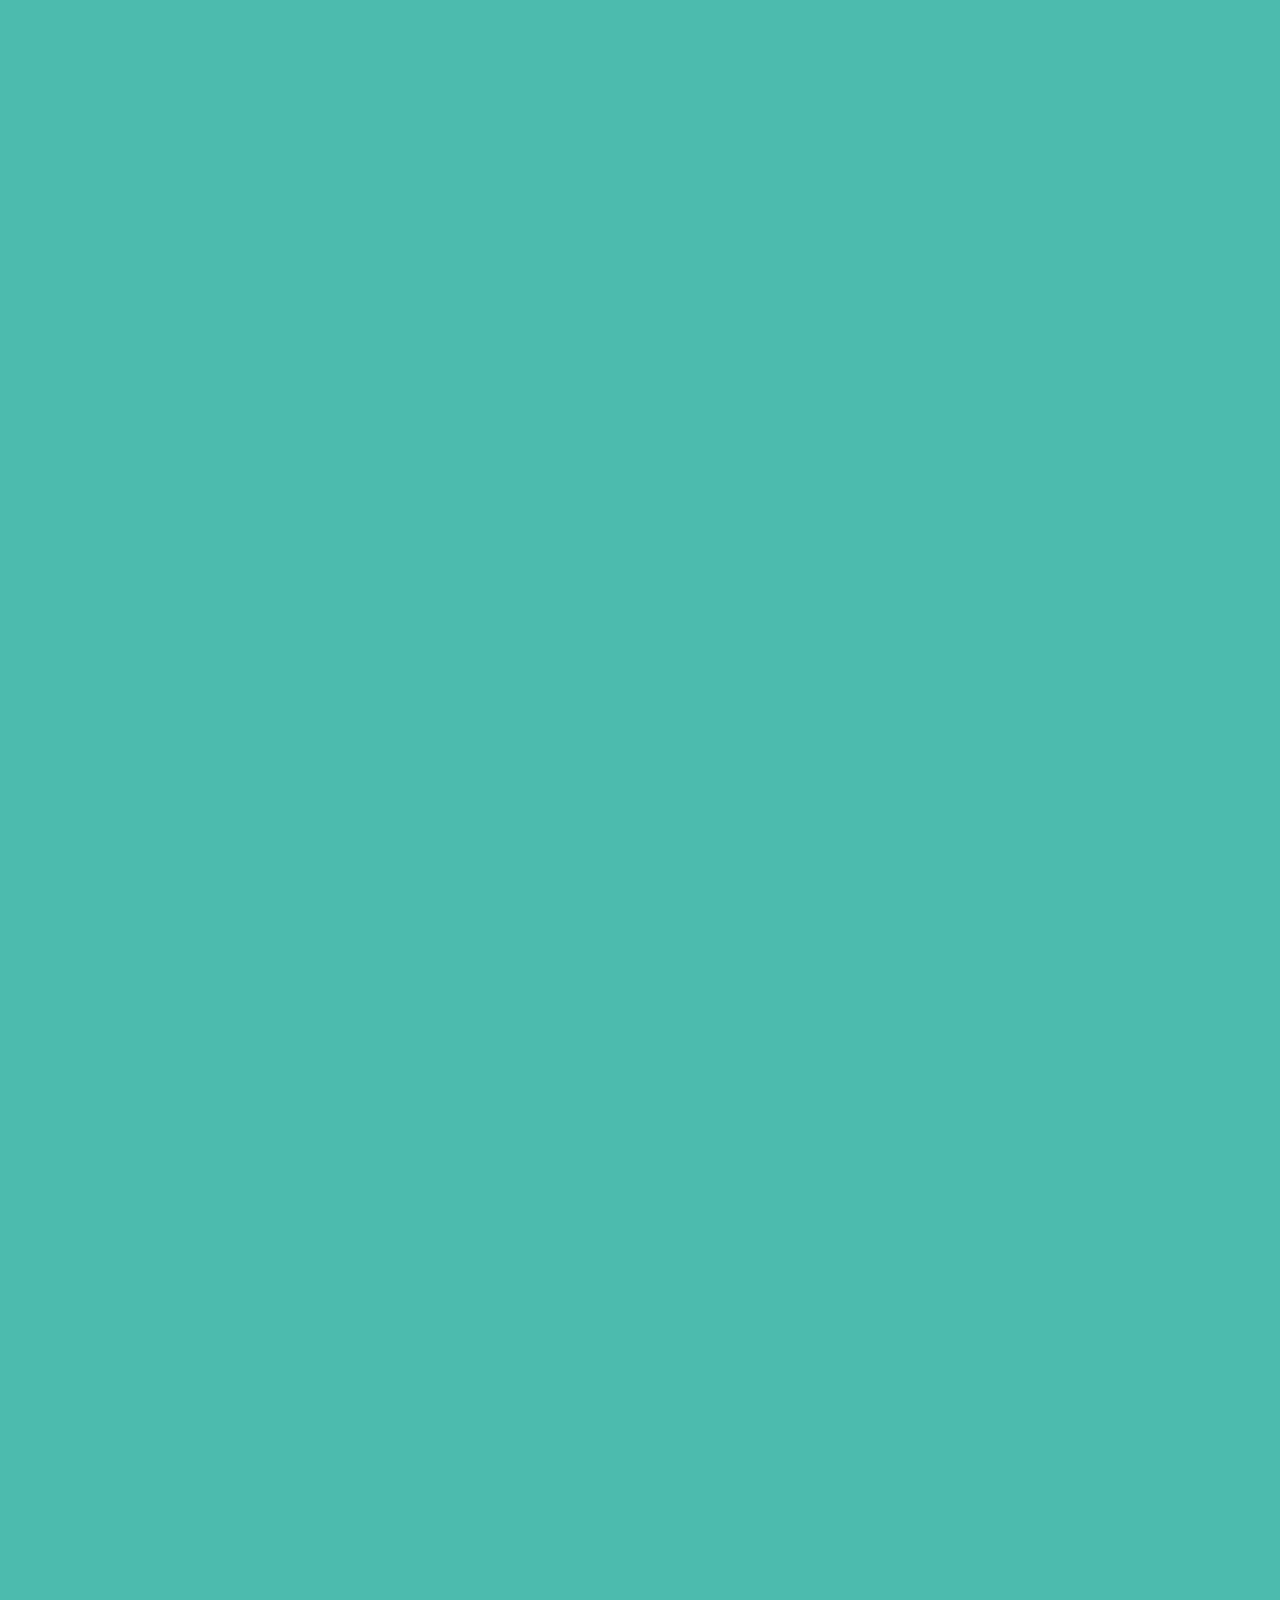
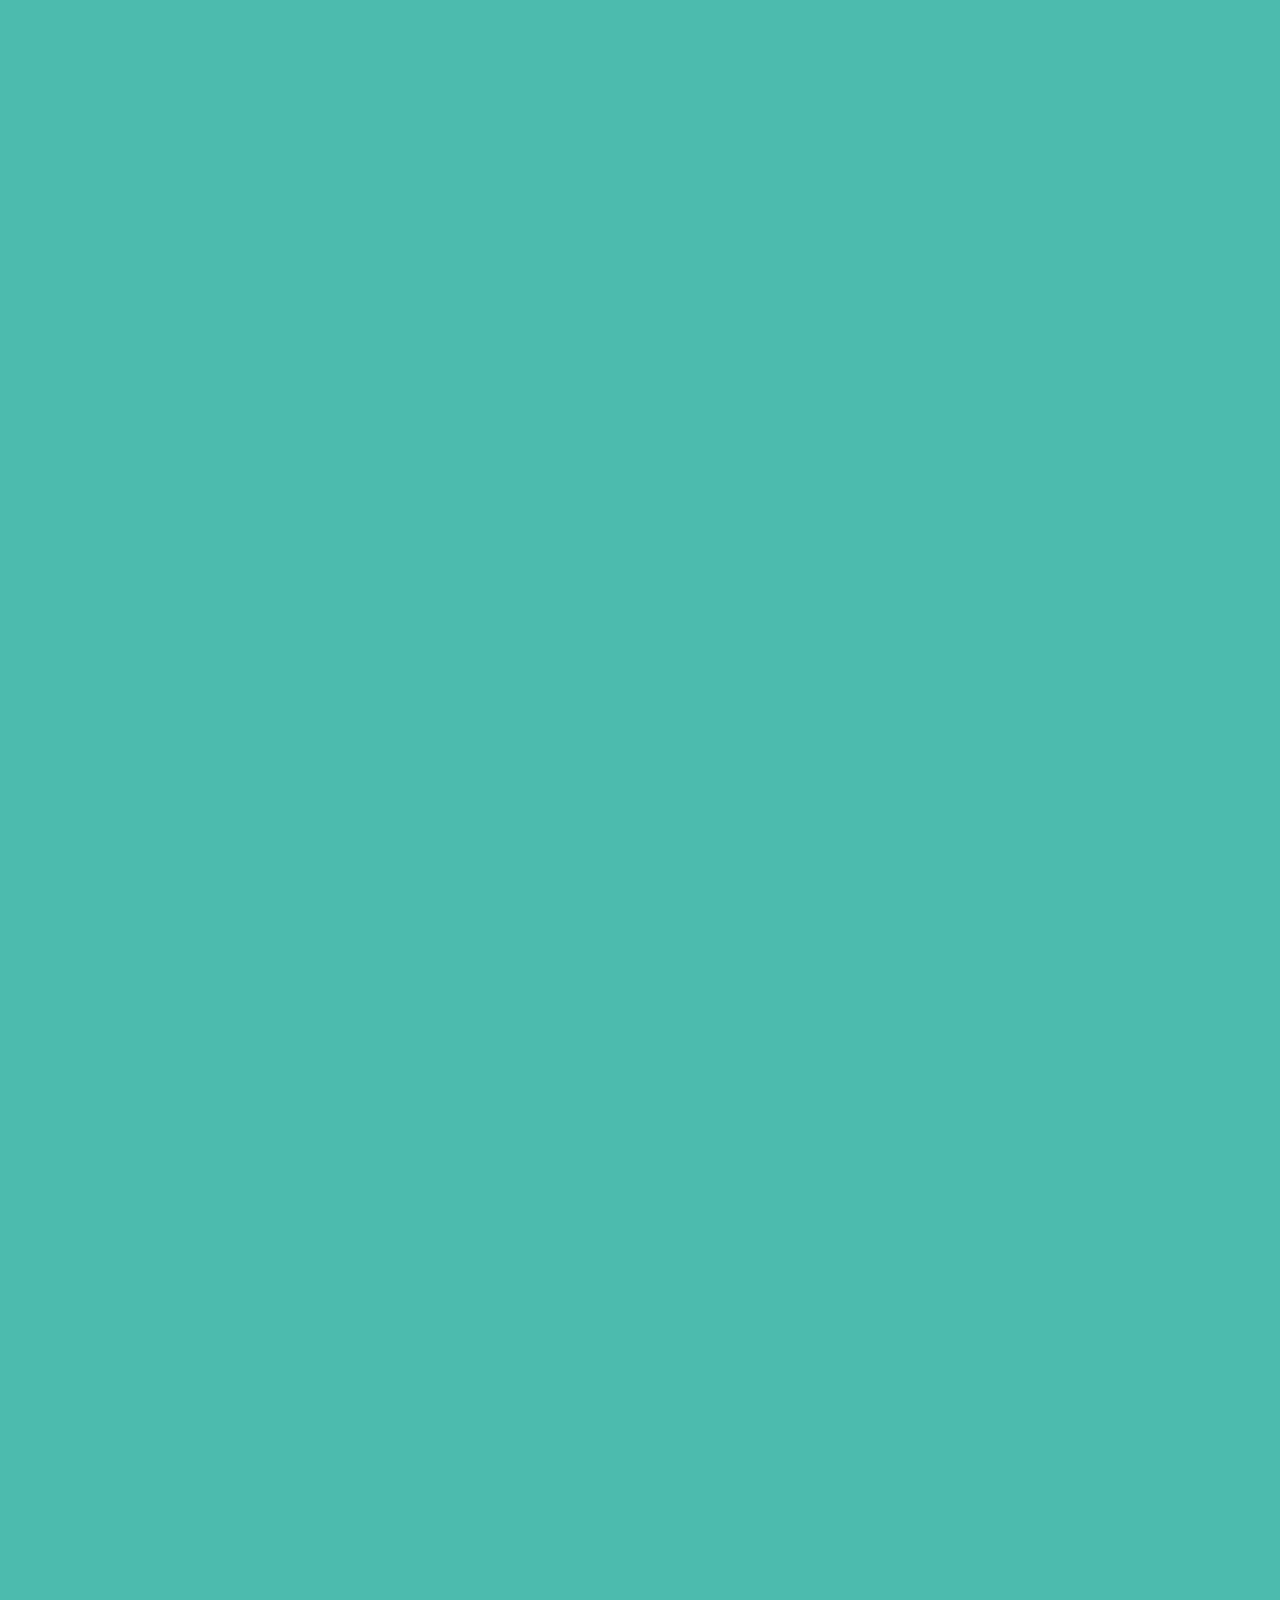
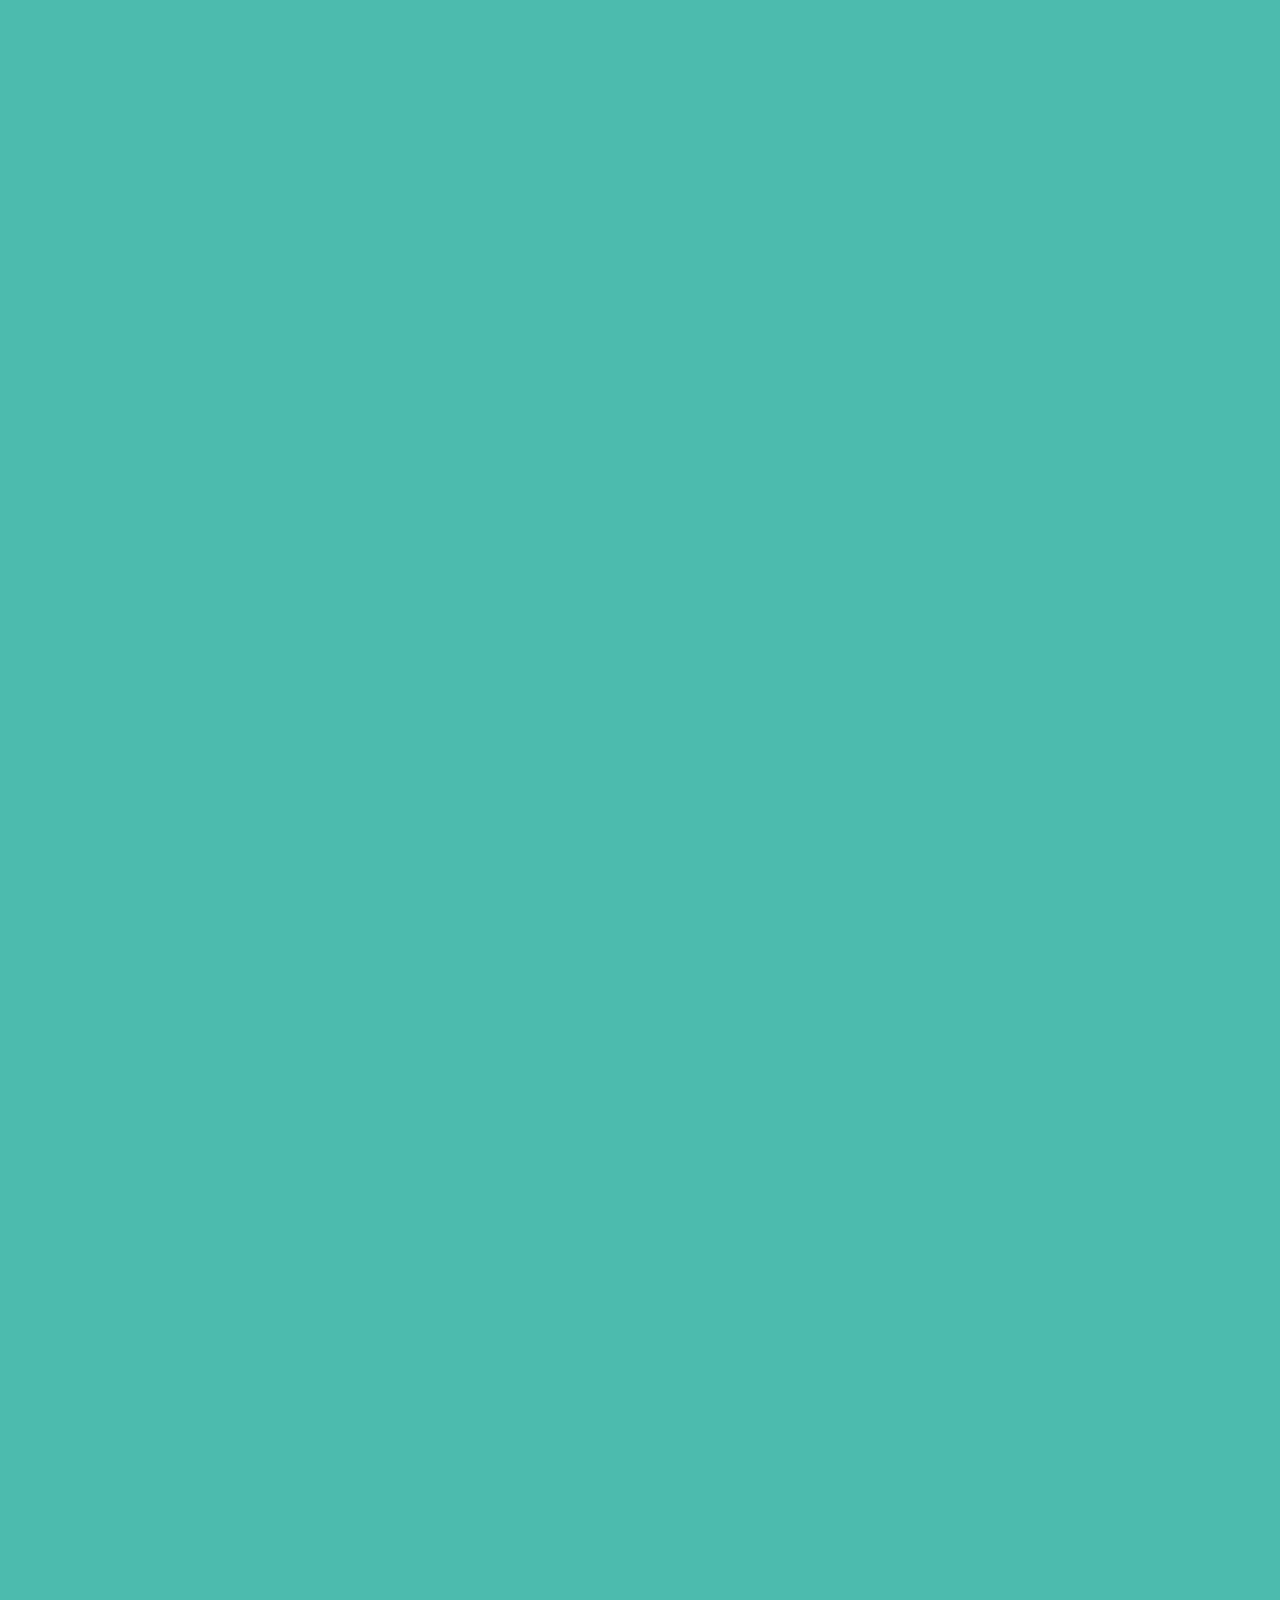
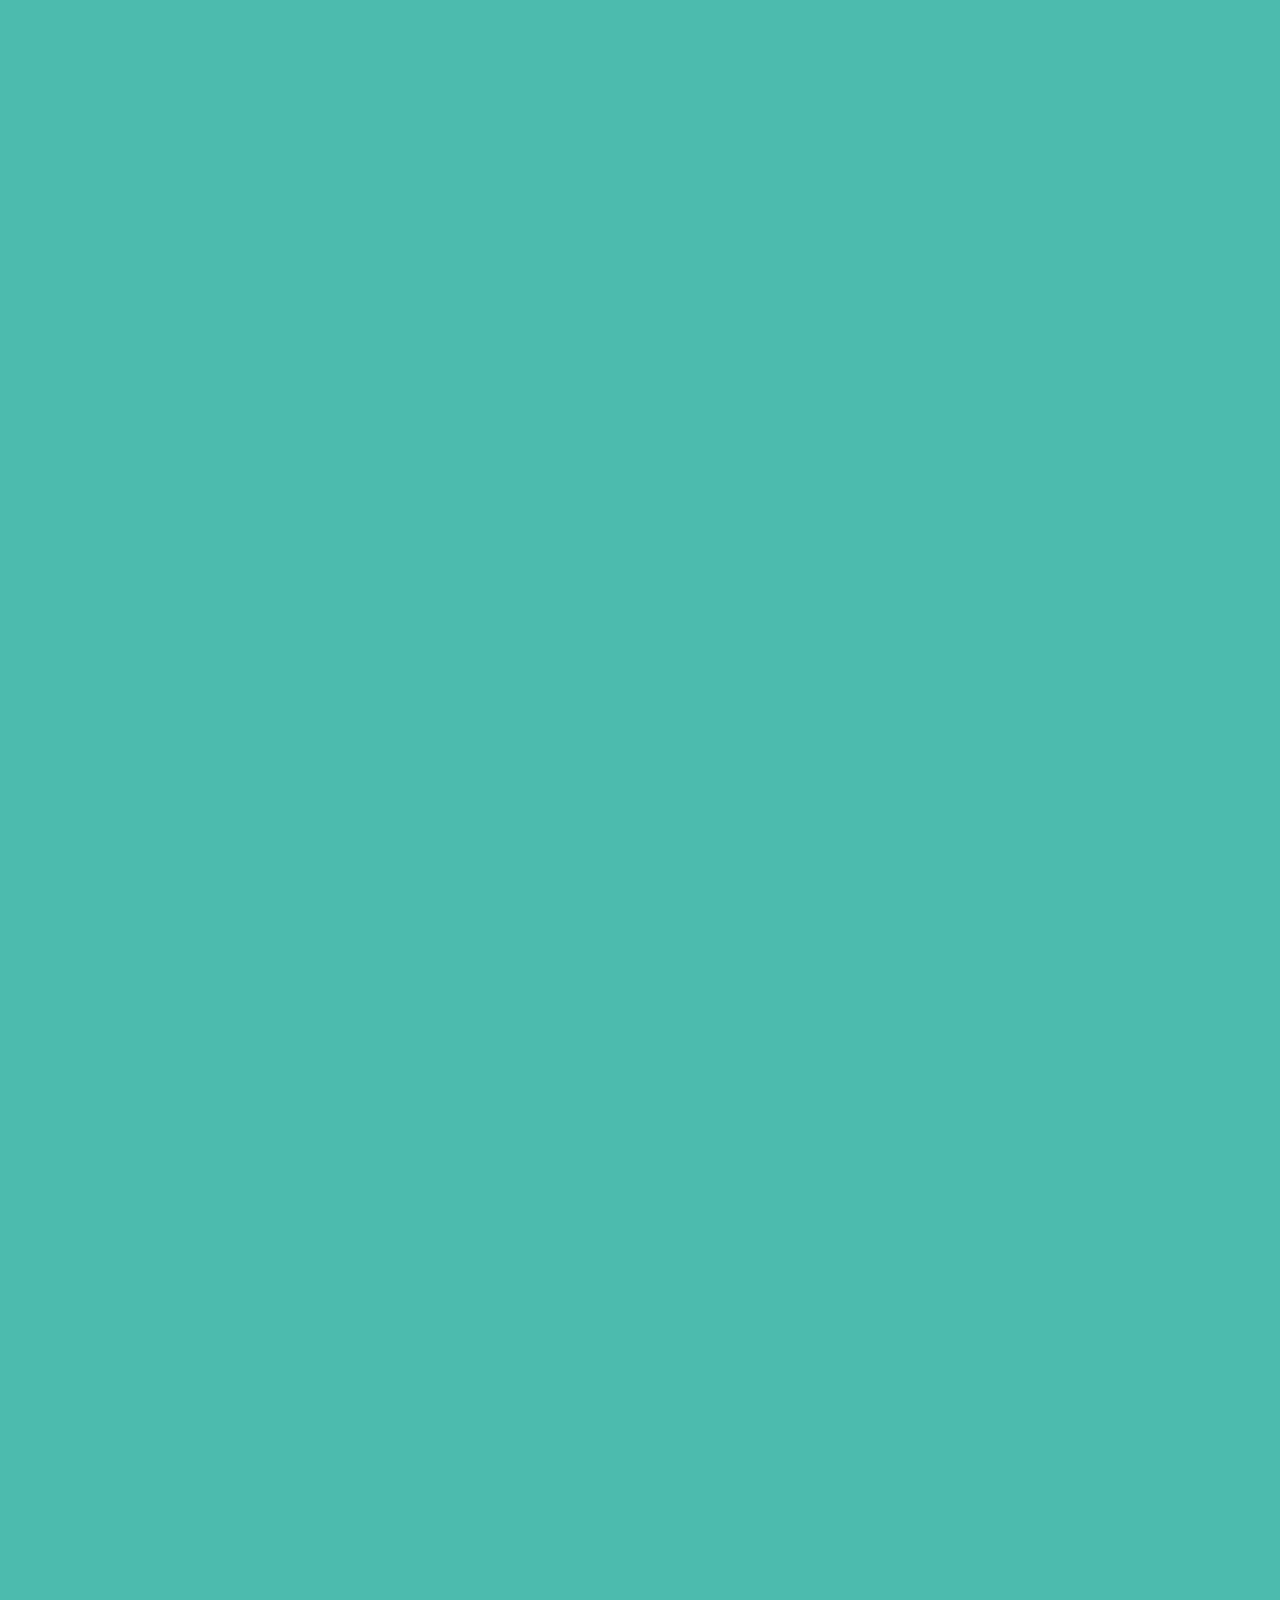
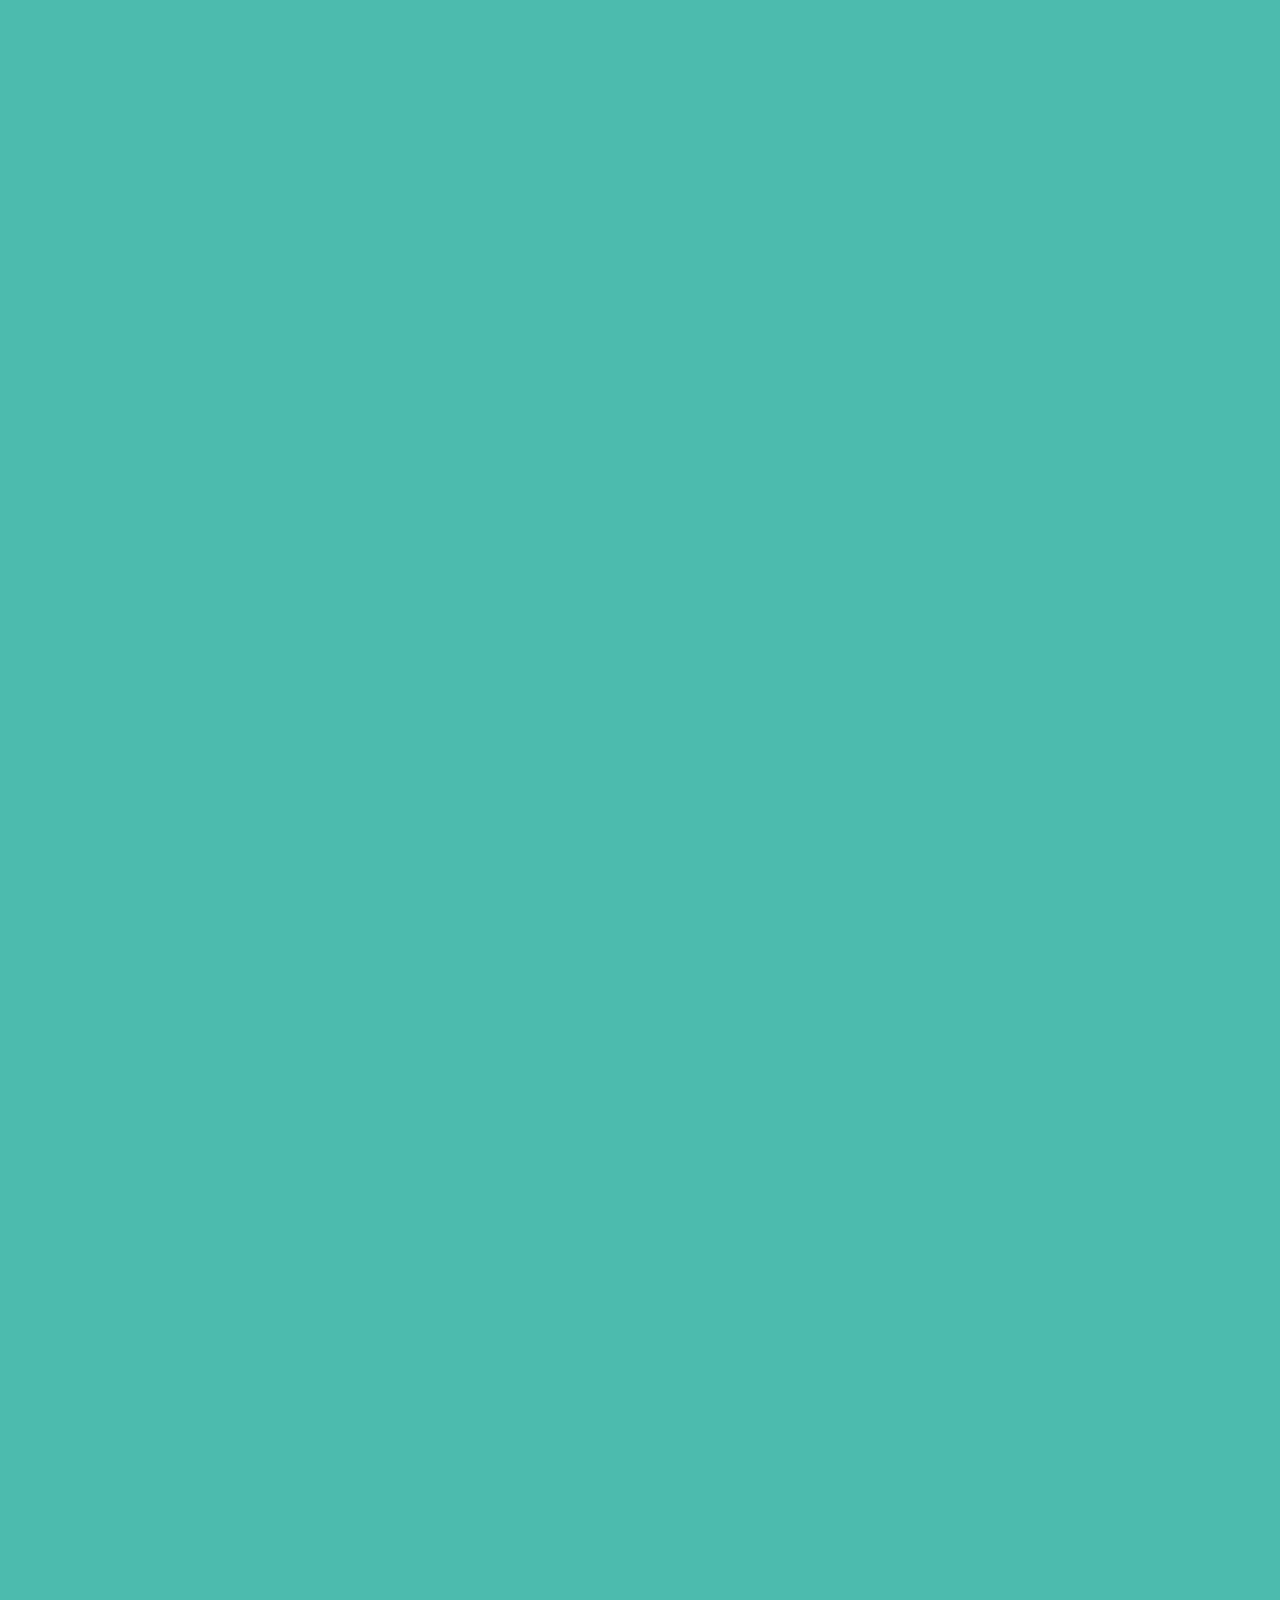
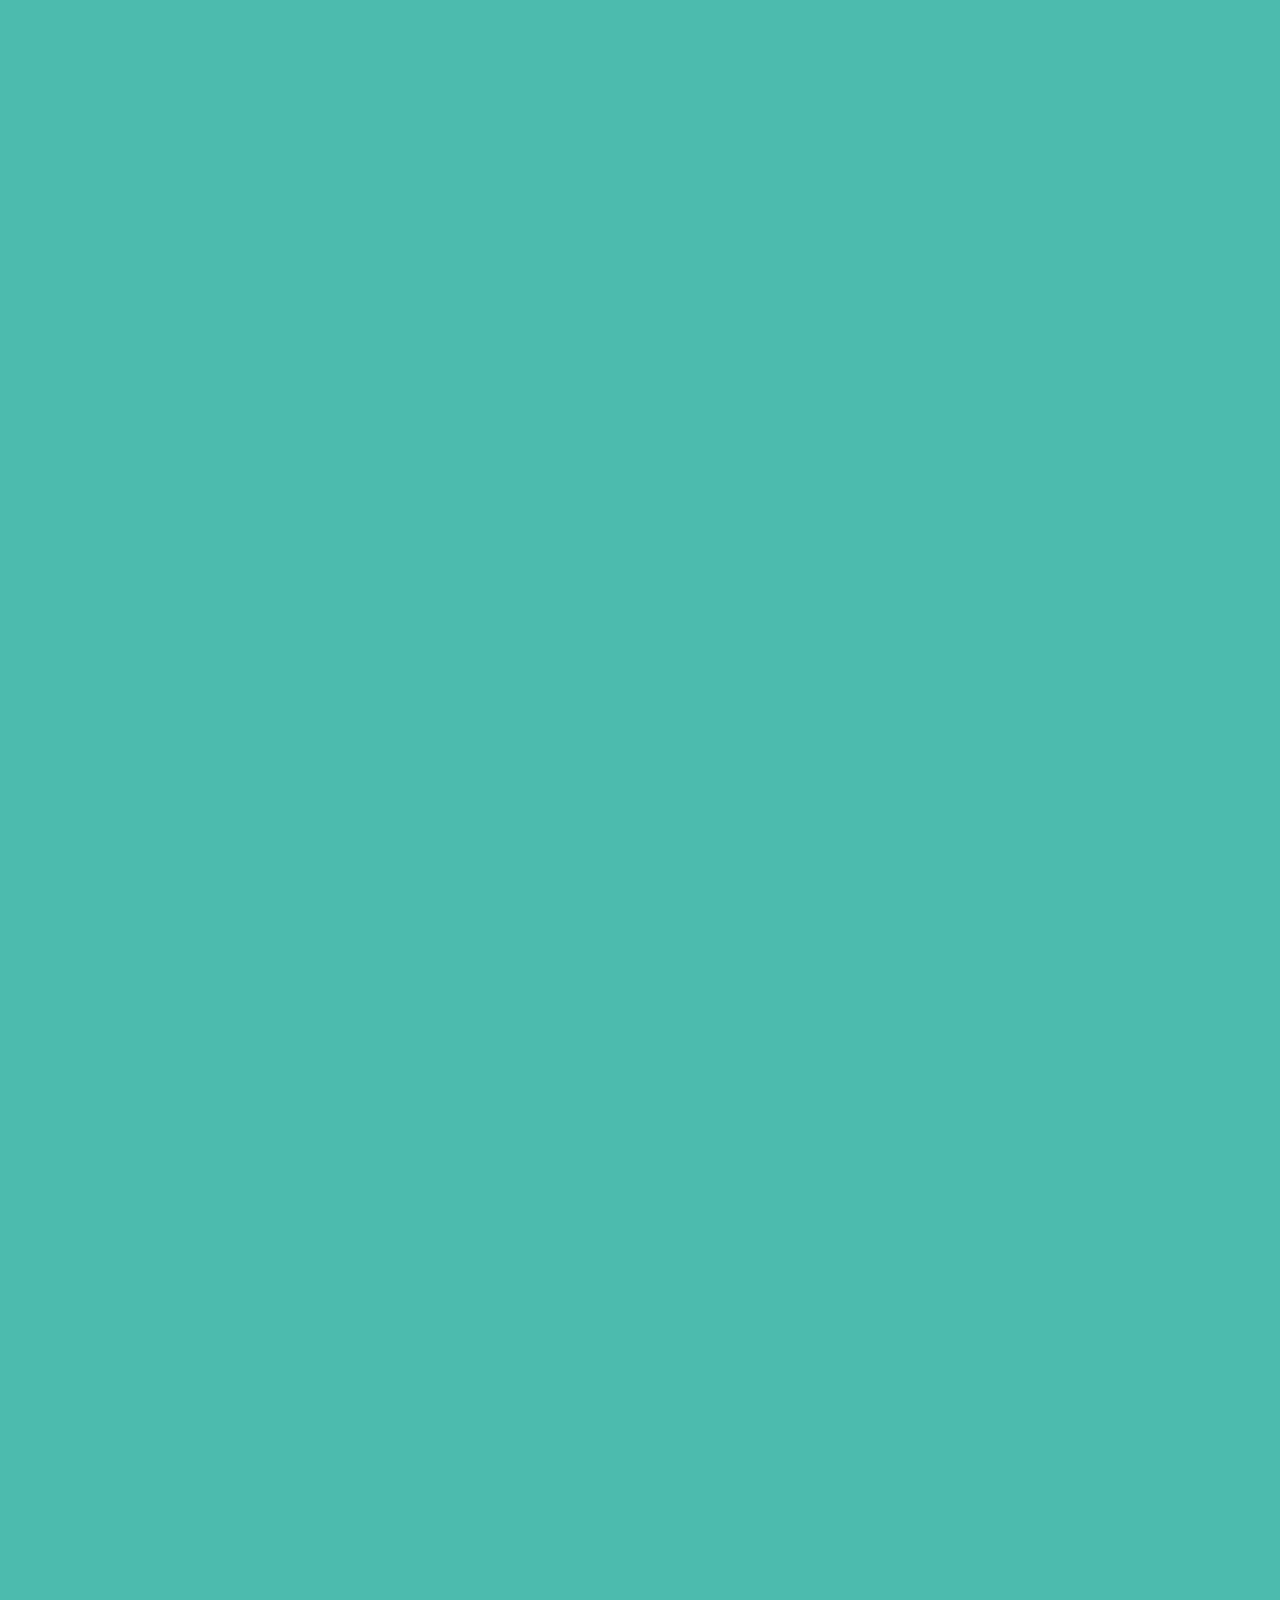
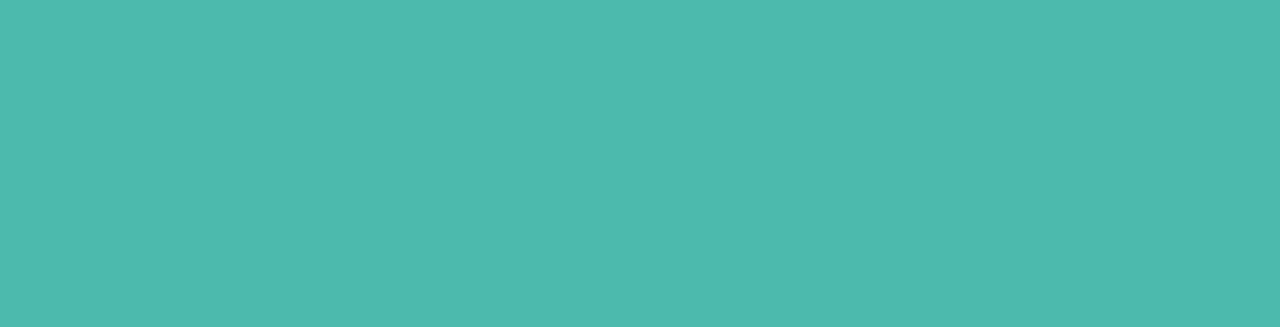
==== commit 320e3892: "Update index.html" ====
--- a/index.html
+++ b/index.html
@@ -8,14 +8,6 @@
     <link rel="stylesheet" href="styles.css">
     <link rel="stylesheet" href="https://cdnjs.cloudflare.com/ajax/libs/font-awesome/6.4.0/css/all.min.css">
 </head>
-
-<div class="overlay-container" id="overlay">
-    <a href="https://youtu.be/lRrgKmLFCas?si=IdPMRrGwurejrq6O">
-        <img src="img/homenagem2.jpg" alt="Descrição da imagem">
-        <div class="overlay-text">Clique para mais!!</div>
-    </a>
-    <button class="close-btn" onclick="closeOverlay()">X</button>
-</div>
 <body>
   <a href="login.html" class="botao-restrito">Área Restrita</a>
     <a name="TOPO">Inicio</a>
